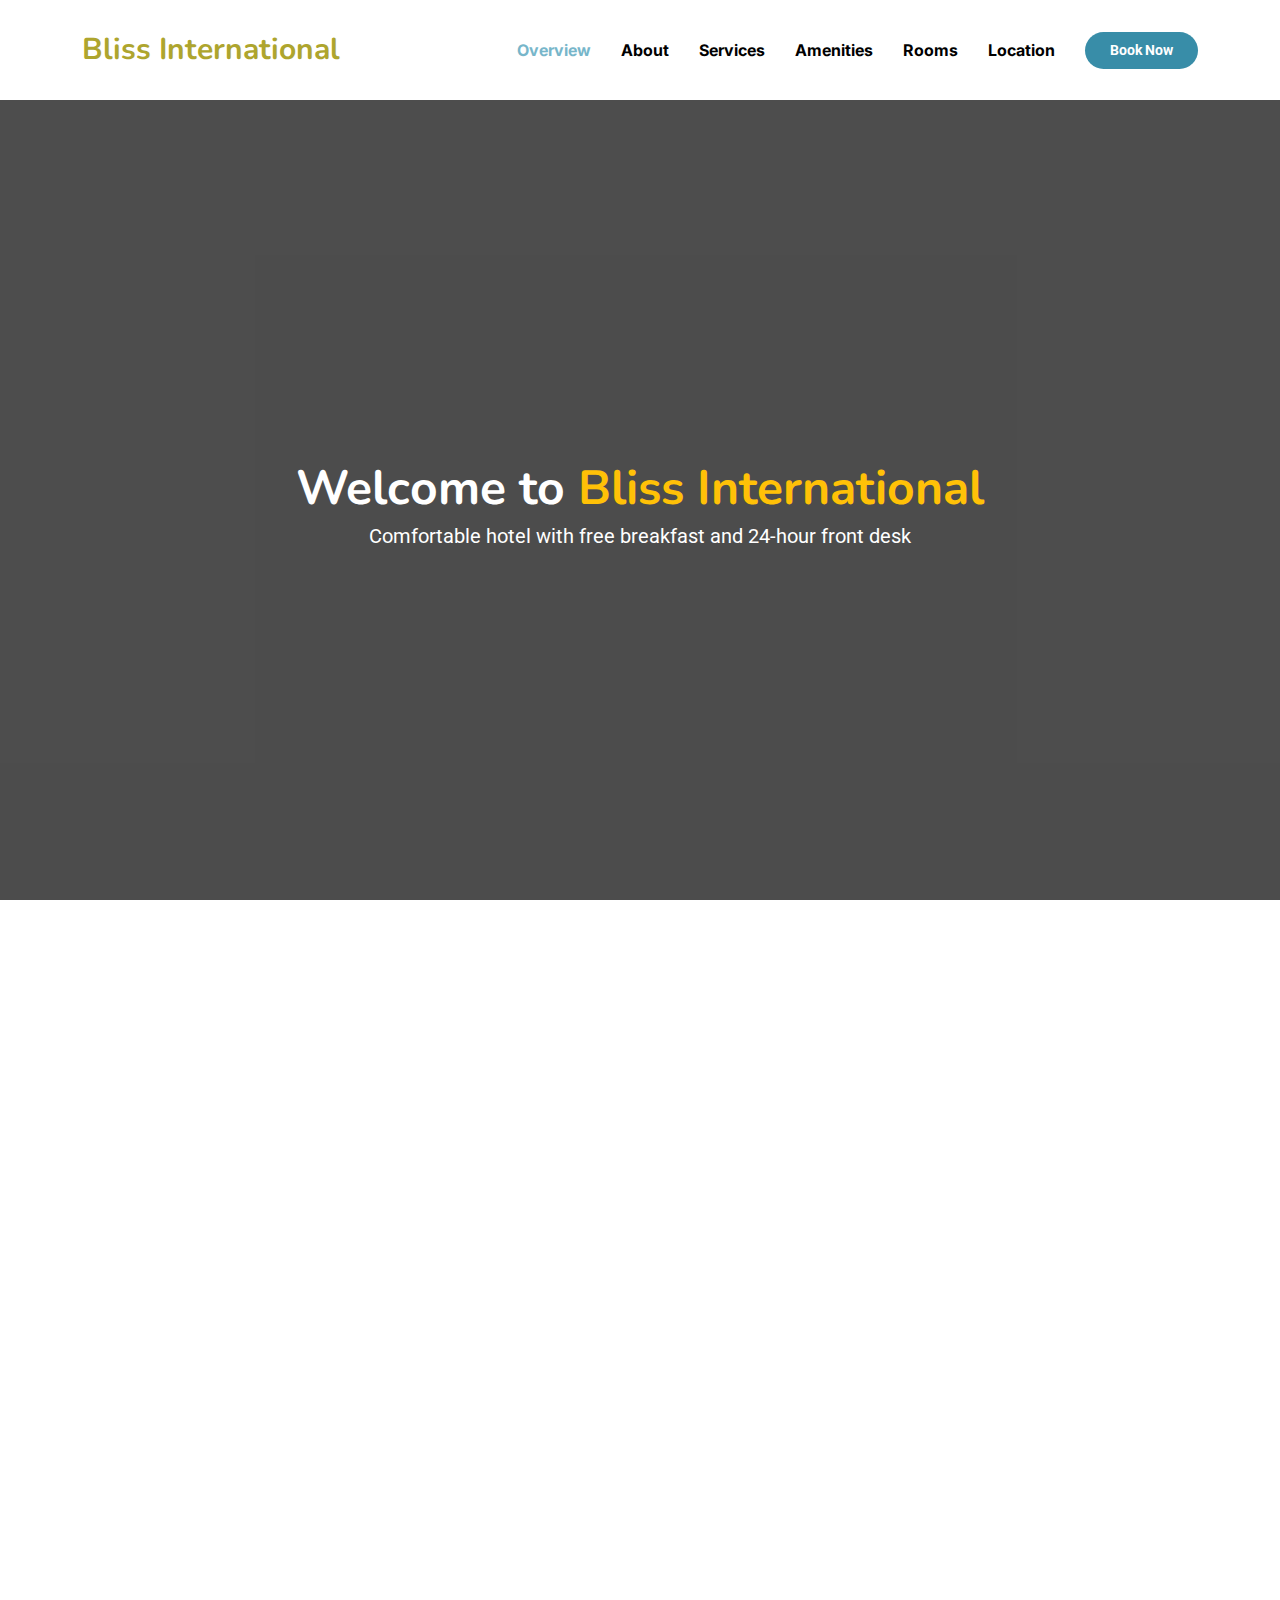
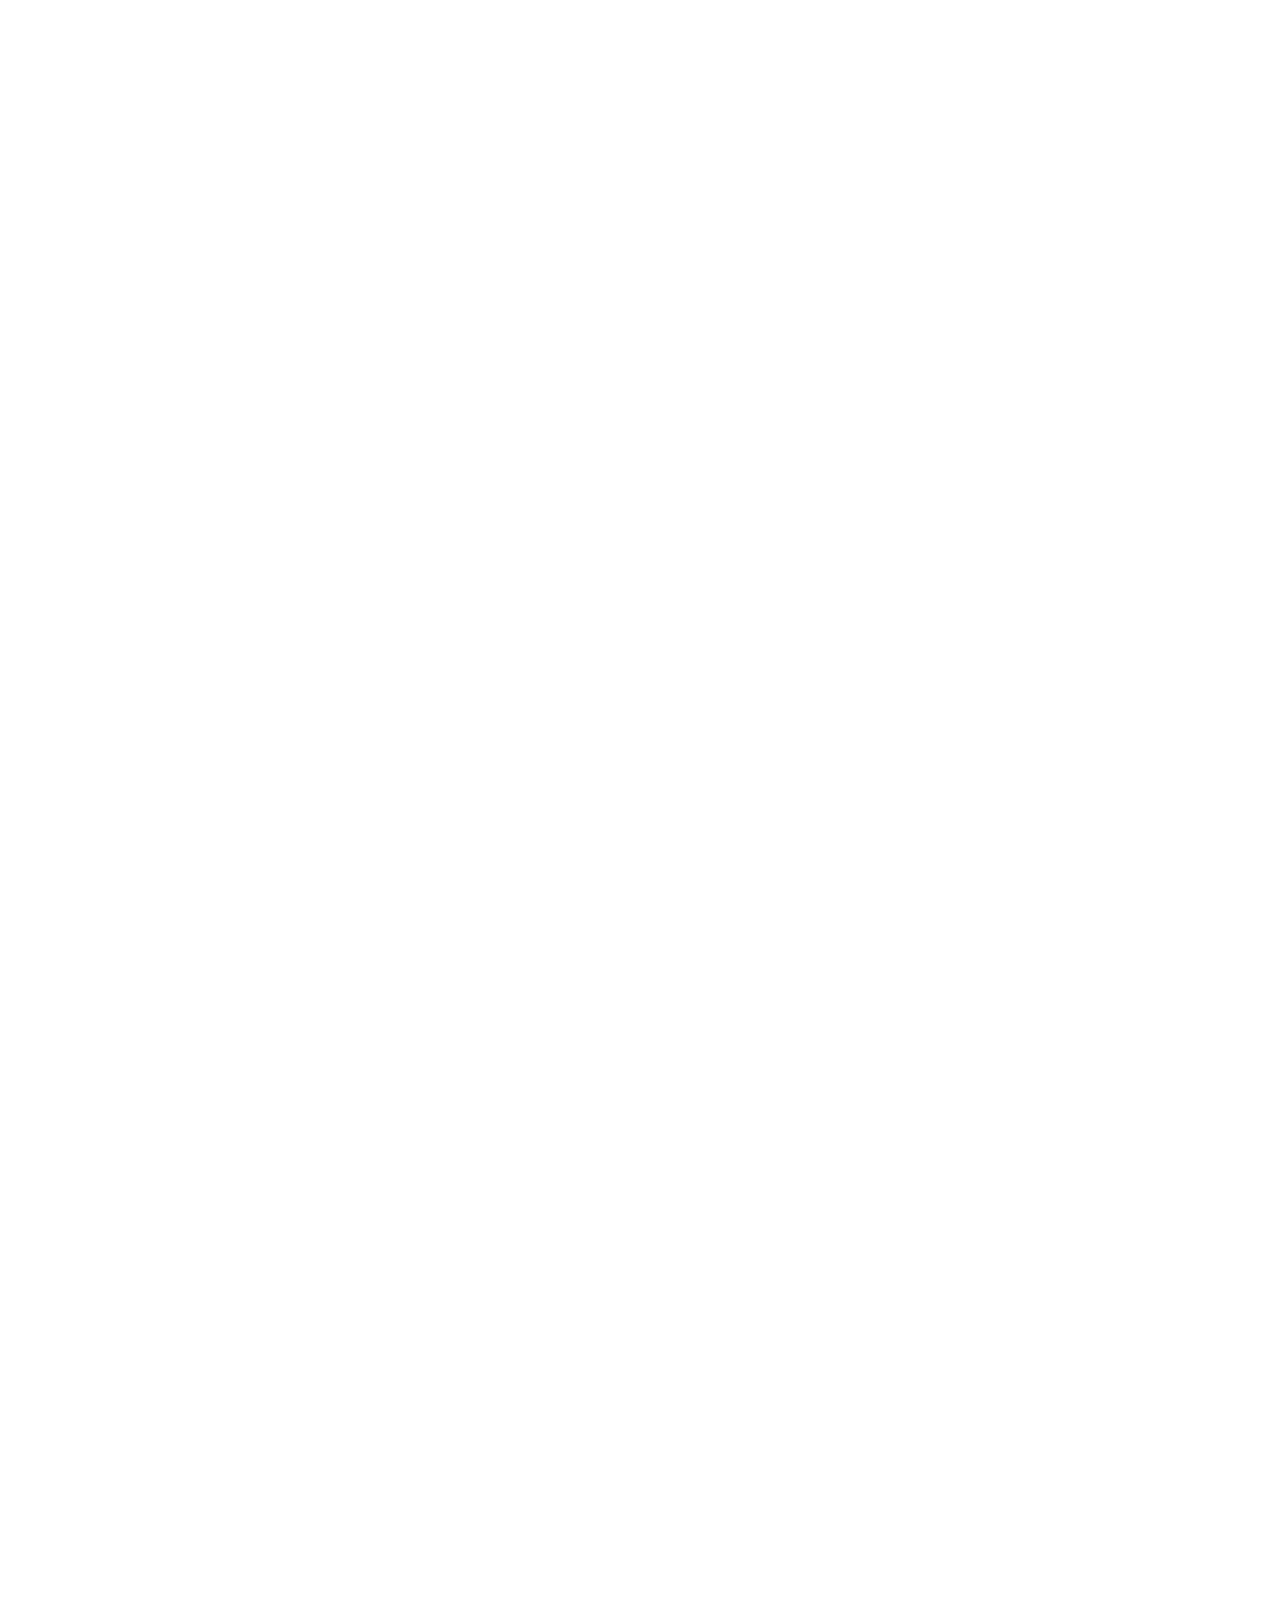
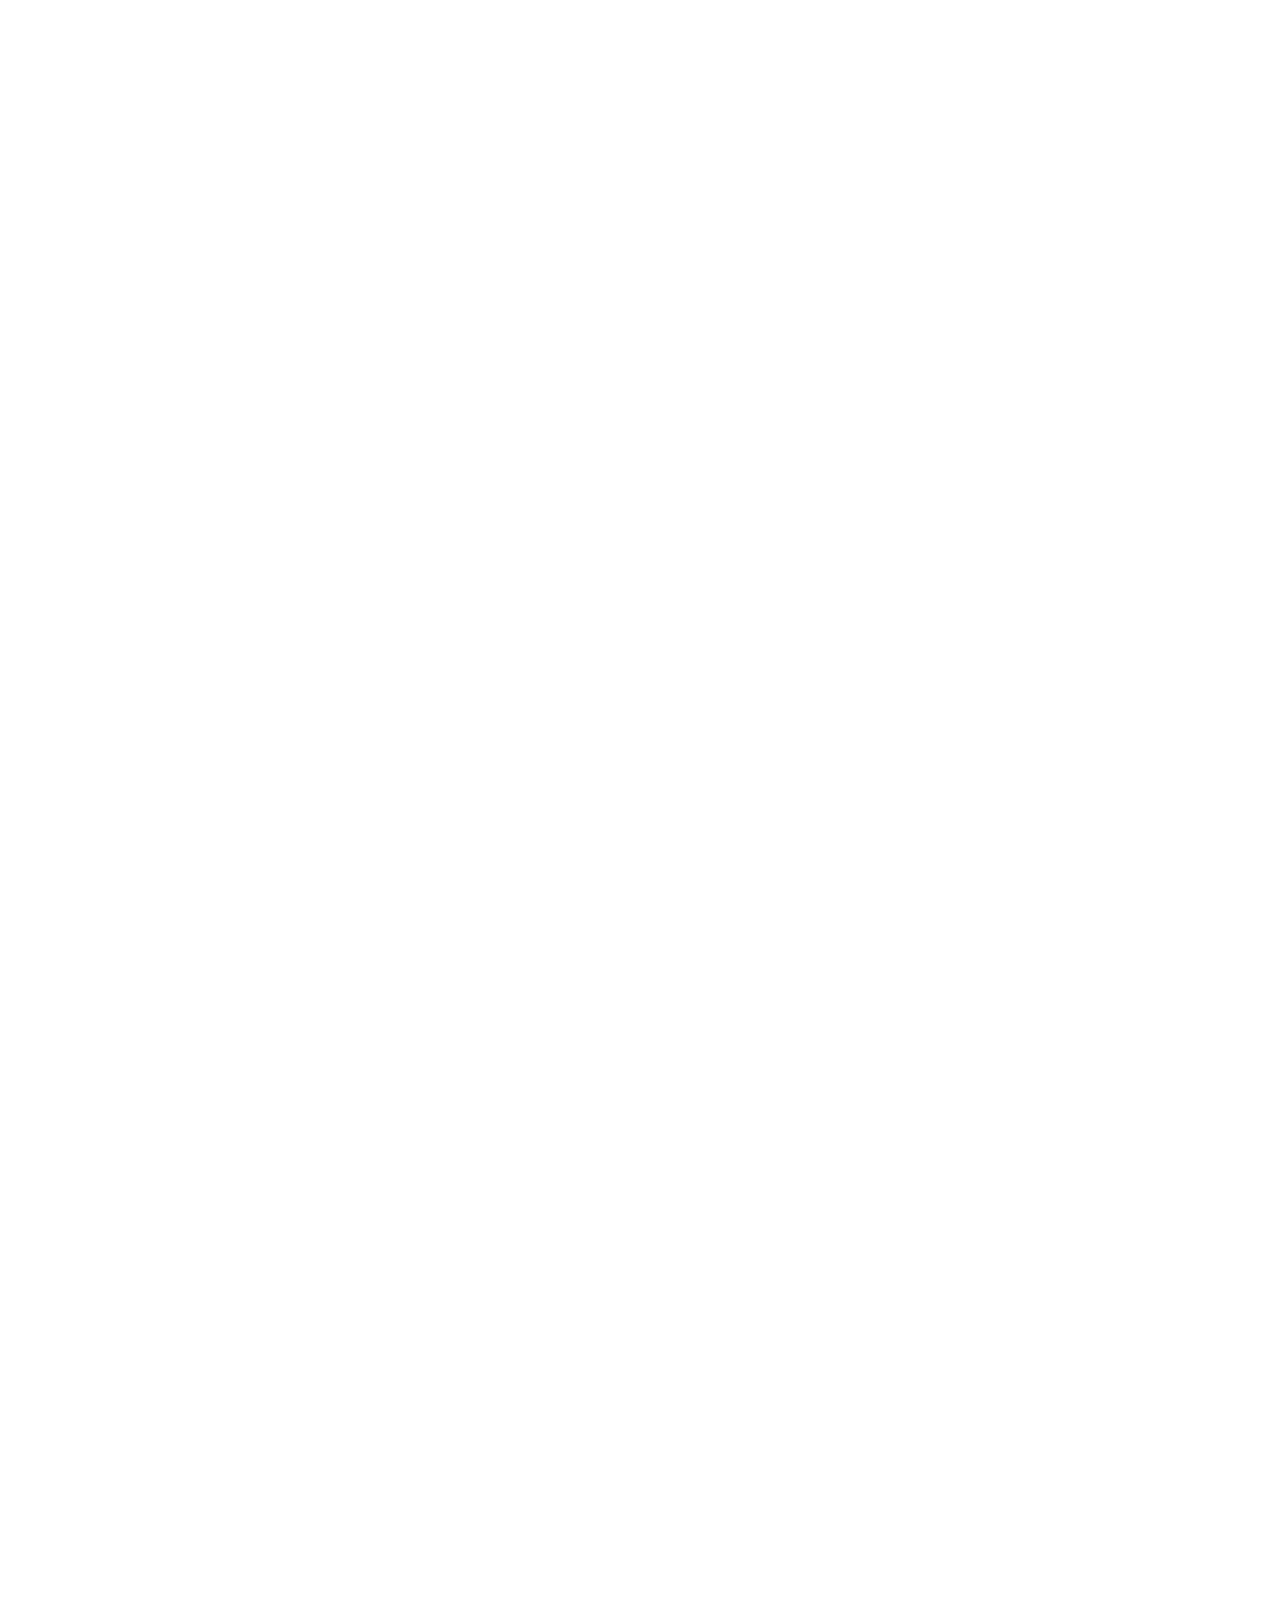
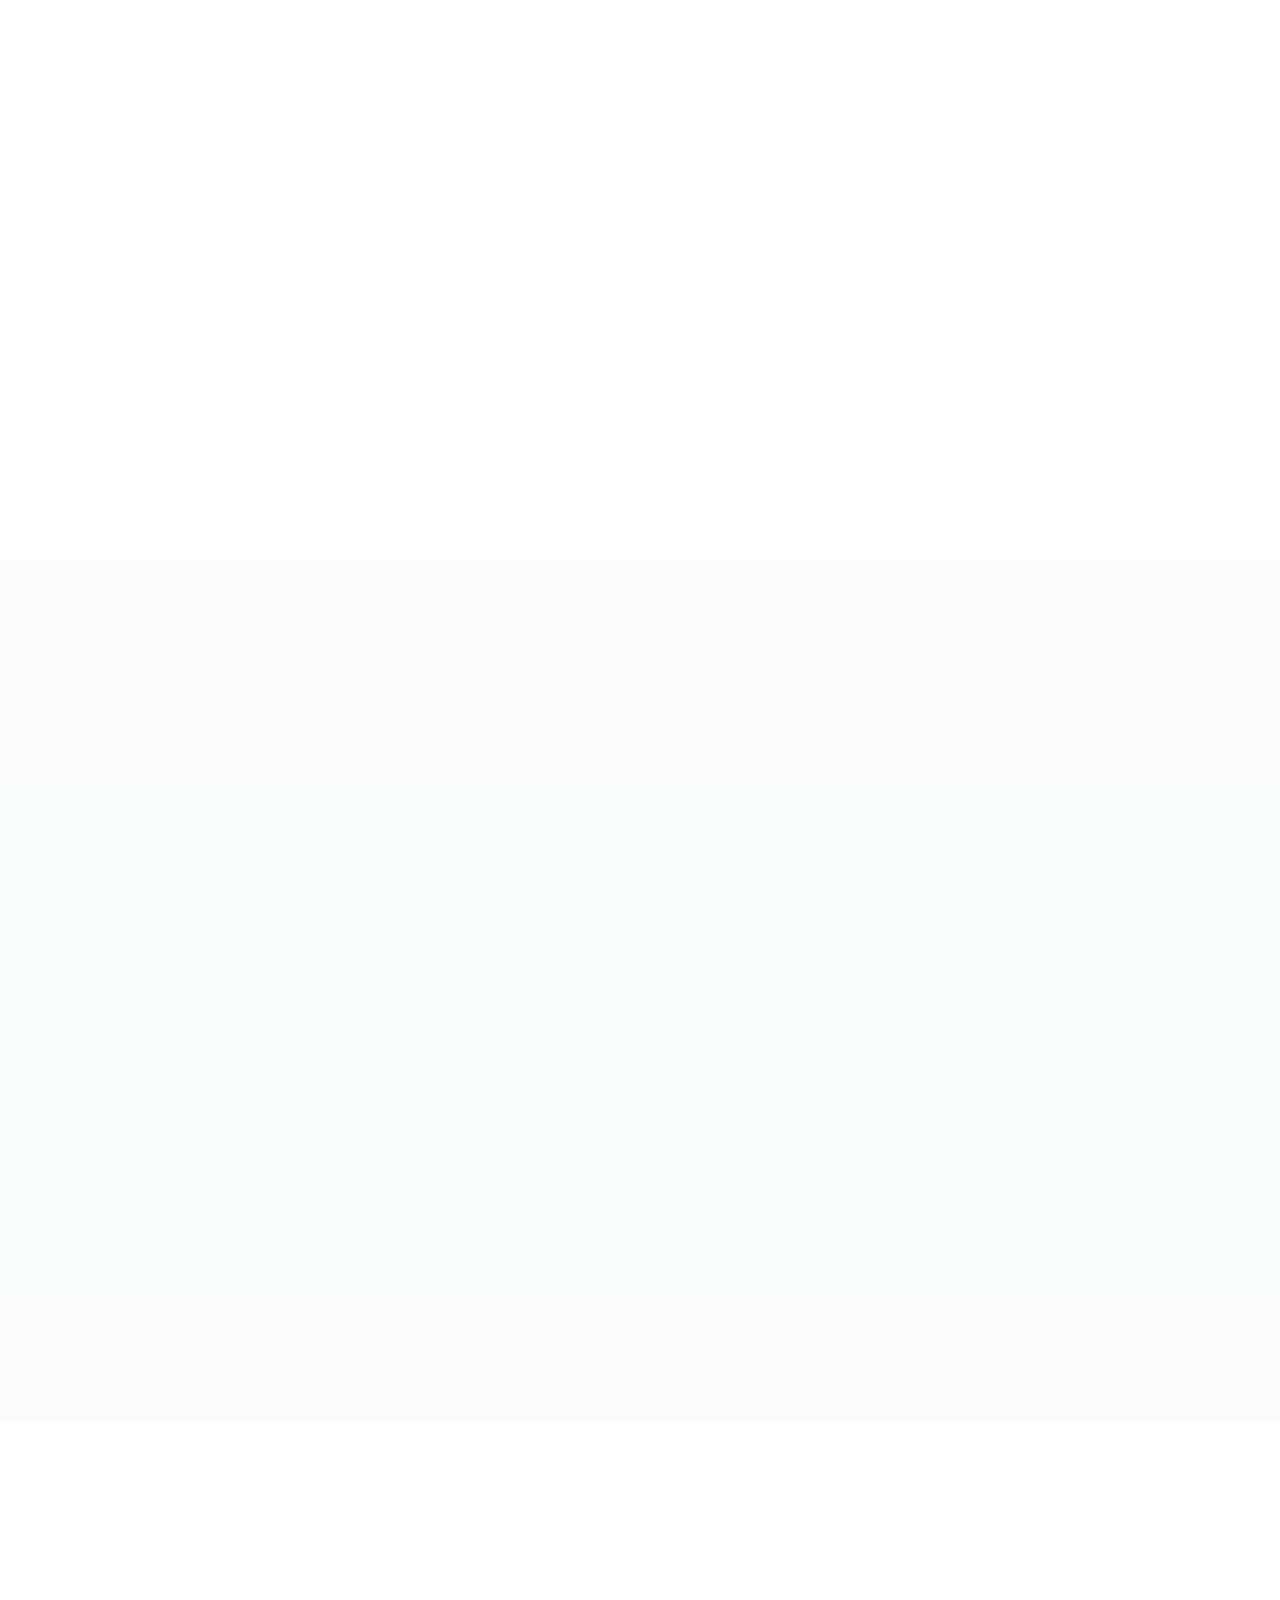
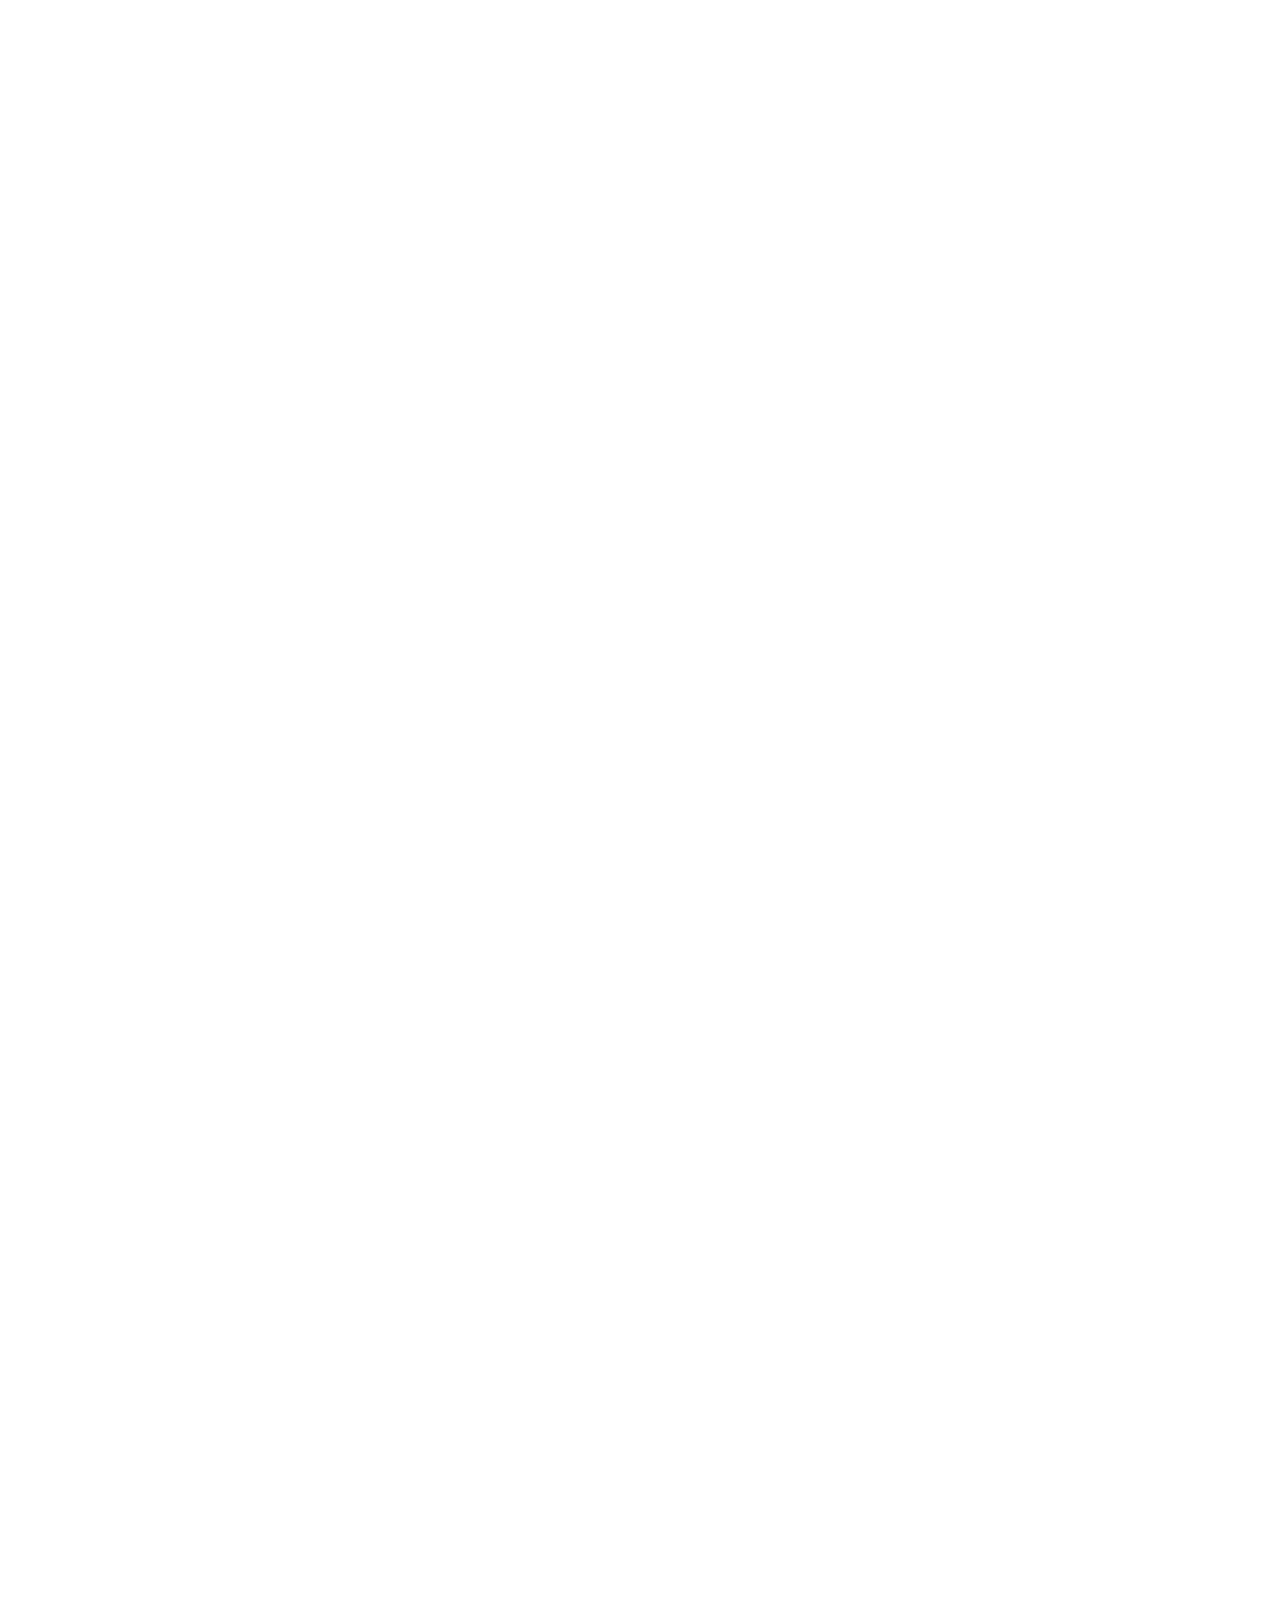
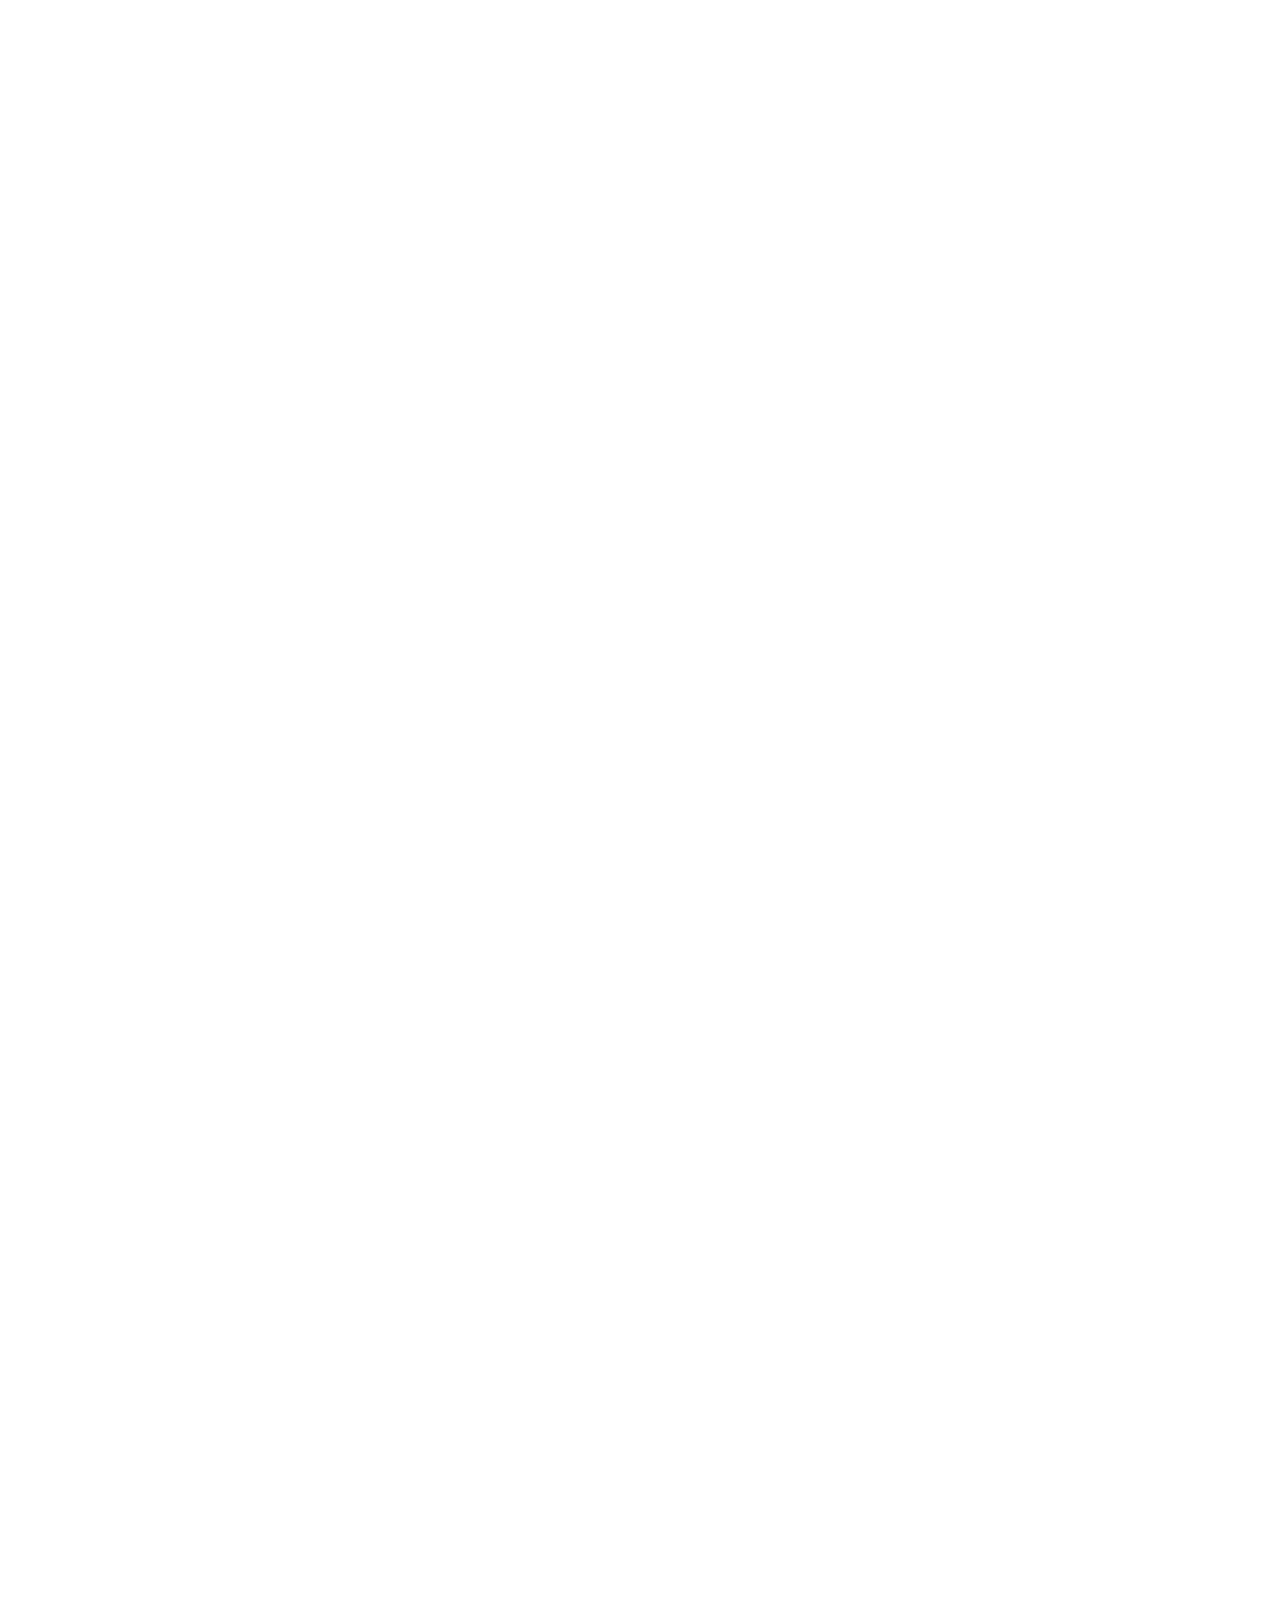
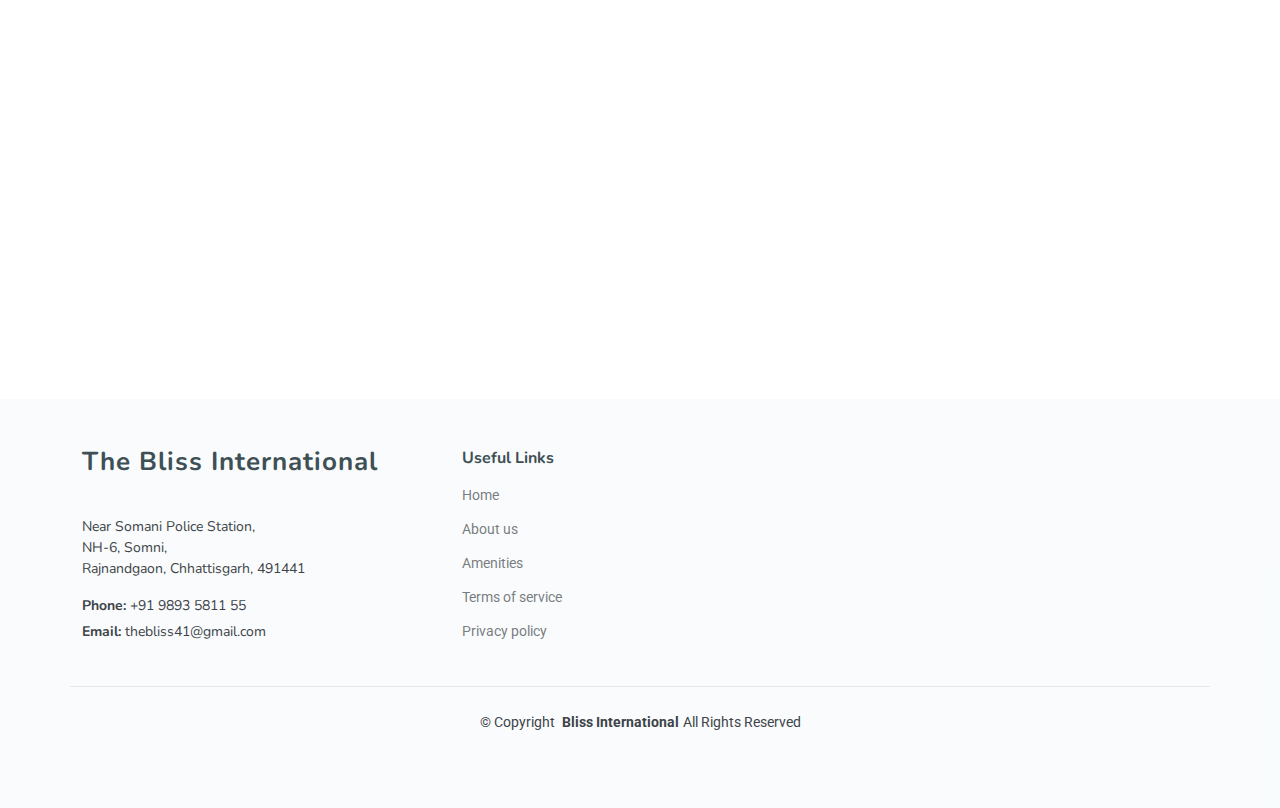
==== index.html @ ab48f0a7 "changed images" ====
<!DOCTYPE html>
<html lang="en">

<head>
  <meta charset="utf-8">
  <meta content="width=device-width, initial-scale=1.0" name="viewport">
  <title>The Bliss International</title>
  <meta content="" name="description">
  <meta content="" name="keywords">

  <!-- Favicons -->
  <link href="assets/img/favicon.png" rel="icon">
  <link href="assets/img/apple-touch-icon.png" rel="apple-touch-icon">
  <link rel="stylesheet" href="https://cdnjs.cloudflare.com/ajax/libs/font-awesome/6.5.2/css/all.min.css" integrity="sha512-SnH5WK+bZxgPHs44uWIX+LLJAJ9/2PkPKZ5QiAj6Ta86w+fsb2TkcmfRyVX3pBnMFcV7oQPJkl9QevSCWr3W6A==" crossorigin="anonymous" referrerpolicy="no-referrer" />

  <link rel="stylesheet" href="https://fonts.googleapis.com/css2?family=Material+Symbols+Outlined:opsz,wght,FILL,GRAD@24,400,0,0" />
  <!-- Fonts -->
  <link href="https://fonts.googleapis.com" rel="preconnect">
  <link rel="stylesheet" href="https://fonts.googleapis.com/css2?family=Material+Symbols+Outlined:opsz,wght,FILL,GRAD@24,400,0,0" />
  <link href="https://fonts.gstatic.com" rel="preconnect" crossorigin>
  <link href="https://fonts.googleapis.com/css2?family=Roboto:ital,wght@0,100;0,300;0,400;0,500;0,700;0,900;1,100;1,300;1,400;1,500;1,700;1,900&family=Inter:wght@100;200;300;400;500;600;700;800;900&family=Nunito:ital,wght@0,200;0,300;0,400;0,500;0,600;0,700;0,800;0,900;1,200;1,300;1,400;1,500;1,600;1,700;1,800;1,900&display=swap" rel="stylesheet">

  <link rel="stylesheet" href="https://fonts.googleapis.com/css2?family=Material+Symbols+Outlined:opsz,wght,FILL,GRAD@24,400,0,0" />
  <!-- Vendor CSS Files -->
  <link href="assets/vendor/bootstrap/css/bootstrap.min.css" rel="stylesheet">
  <link href="assets/vendor/bootstrap-icons/bootstrap-icons.css" rel="stylesheet">
  <link href="assets/vendor/aos/aos.css" rel="stylesheet">
  <link href="assets/vendor/glightbox/css/glightbox.min.css" rel="stylesheet">
  <link href="assets/vendor/swiper/swiper-bundle.min.css" rel="stylesheet">

  <!-- Main CSS File -->
  <link href="assets/css/main.css" rel="stylesheet">
  <style>
    .amenities-icon {
        font-size: 1.5em;
        color: #343a40;
        margin-right: 10px;
    }
    .amenities-section {
        margin-top: 20px;
    }
    .amenities-title {
        font-weight: bold;
    }
</style>


</head>

<body class="index-page">

  <header id="header" class="header d-flex align-items-center fixed-top">
    <div class="container-fluid container-xl position-relative d-flex align-items-center">

      <a href="index.html" class="logo d-flex align-items-center me-auto">
        <h1 class="sitename" style="color: rgb(174, 165, 46);">Bliss International</h1>

      </a>

      <nav id="navmenu" class="navmenu">
        <ul>
          <li><a href="index.html#hero">Overview</a></li>
          <li><a href="index.html#about">About</a></li>
          <li><a href="index.html#features">Services</a></li>
          <li><a href="index.html#services">Amenities</a></li>
          <li><a href="index.html#pricing">Rooms</a></li>
          <li><a href="index.html#contact">Location</a></li>
        </ul>
        <i class="mobile-nav-toggle d-xl-none bi bi-list"></i>
      </nav>

      <a class="btn-getstarted" href="https://wa.me/9893581155" target="_blank">Book Now</a>

    </div>
  </header>

  <main class="main">

    <!-- Hero Section -->
    <section id="hero" class="hero section">
      <div class="hero-bg">
        <video src="./assets/BGVIDEO.mp4" autoplay loop muted></video>
        </div>
      </div>
      <div class="container text-center">
        <div class="d-flex flex-column justify-content-center align-items-center">
          <h1 data-aos="fade-up" class="text-white">Welcome to <span class="text-warning">Bliss International</span></h1>
          <p data-aos="fade-up" data-aos-delay="100" class="text-white">Comfortable hotel with free breakfast and 24-hour front desk<br></p>
          <div class="d-flex" data-aos="fade-up" data-aos-delay="200">
            
          </div>
          <img src="assets/Images/hero1-removebg-preview.png" class="img-fluid hero-img" alt="" data-aos="zoom-out" data-aos-delay="300">
        </div>
      </div>

    </section><!-- /Hero Section -->

    <!-- Featured Services Section -->
    

    <!-- About Section -->
    <section id="about" class="about section">

      <div class="container">

        <div class="row gy-4">

          <div class="col-lg-6 content" data-aos="fade-up" data-aos-delay="100">
            <p class="who-we-are">Who We Are</p>
            <h3>About Hotel Biss Inn</h3>
            <p class="fst-italic">
              Hotel Bliss Inn is a great choice for travellers looking for a star hotel in Ranjangaon. This Hotel stands out as one of the highly recommended hotel in Ranjangaon.
            </p>
            <ul>
              <li><i class="bi bi-check-circle"></i> <span>From all the Budget hotels in Ranjangaon, Hotel Bliss Inn is very much popular among the tourists.</span></li>
              <li><i class="bi bi-check-circle"></i> <span>A smooth check-in/check-out process, flexible policies and friendly management garner great customer satisfaction for this property.</span></li>
              <li><i class="bi bi-check-circle"></i> <span>The Hotel has standard Check-In time as 02:00 PM and Check-Out time as 12:00 PM.</span></li>
            </ul>
            <a href="" class="read-more" data-bs-toggle="modal" data-bs-target="#staticBackdrop">
              Read More
              <i class="bi bi-arrow-right"></i></a>
          </div>



          <div class="modal fade" id="staticBackdrop" data-bs-backdrop="static" data-bs-keyboard="false" tabindex="-1" aria-labelledby="staticBackdropLabel" aria-hidden="true">
            <div class="modal-dialog">
              <div class="modal-content">
                <div class="modal-header">
                  <h1 class="modal-title fs-5" id="staticBackdropLabel">About Bliss</h1>
                  <button type="button" class="btn-close" data-bs-dismiss="modal" aria-label="Close"></button>
                </div>
                <div class="modal-body content" data-aos="fade-up" data-aos-delay="100">
                  <ul>
                    <li><i class="bi bi-check-circle"></i> <span>From all the Budget hotels in Ranjangaon, Hotel Bliss Inn is very much popular among the tourists.</span></li>
                    
                    <li><i class="bi bi-check-circle"></i> <span>A smooth check-in/check-out process, flexible policies and friendly management garner great customer satisfaction for this property.</span></li>
              
                    <li><i class="bi bi-check-circle"></i> <span>The Hotel has standard Check-In time as 02:00 PM and Check-Out time as 12:00 PM.</span></li>
              
                    <li><i class="bi bi-check-circle"></i> <span>It is a couple-friendly property, hence it is absolutely safe for unmarried couples to stay here.</span></li>
             
                    <li><i class="bi bi-check-circle"></i> <span>You can find numerous hotels in Ranjangaon under different categories and Hotel Bliss Inn is one the best hotel under its category.</span></li>
  
                    <li><i class="bi bi-check-circle"></i> <span>Also you can book Hotel Bliss Inn from our partner website MakeMyTrip.Com.</span></li>
                  </ul>
                </div>
              </div>
            </div>
          </div>

          <div class="col-lg-6 about-images" data-aos="fade-up" data-aos-delay="200">
            <div class="row gy-4">
              <div class="col-lg-6">
                <img src="assets/Images/4.jpg" class="img-fluid" alt="">
                
              </div>
              <div class="col-lg-6">
                <div class="row gy-4">
                  <div class="col-lg-12">
                    <img src="assets/Images/about1.jpg" class="img-fluid" alt="">
                  </div>
                  <div class="col-lg-12">
                    <img src="assets/Images/about2.jpg" class="img-fluid" alt="">
                  </div>
                </div>
              </div>
            </div>
          </div>
        </div>
      </div>
    </section><!-- /About Section -->


   

    <!-- Features Details Section -->
    <section id="features-details features" class="features-details section">

      <div class="container">

        <div class="row gy-4 justify-content-between features-item">

          <div class="col-lg-6" data-aos="fade-up" data-aos-delay="100">
            <img src="assets/Images/hotel1.jpg" class="img-fluid" alt="">
          </div>

          <div class="col-lg-5 d-flex align-items-center" data-aos="fade-up" data-aos-delay="200">
            <div class="content">
              <h3>Hotel & Restaurant</h3>
              <p>
                Discover the perfect blend of luxury and convenience at our hotel. From elegant accommodations to exquisite dining, we ensure your stay is unforgettable.
              </p>
              <ul>
                <li><i class="bi bi-easel flex-shrink-0"></i> Luxurious comfort: Experience elegance and convenience in our well-appointed rooms and suites.
                </li>
                <li><i class="bi bi-patch-check flex-shrink-0"></i> Culinary delights: Indulge in a diverse selection of local and international cuisines crafted by our talented chefs at our on-site restaurant.

                </li>
                <li><i class="bi bi-brightness-high flex-shrink-0"></i> Memorable stay: Whether for business or leisure, enjoy exceptional service and dining experiences that promise to create lasting memories.
                </li>
              </ul>
            </div>
          </div>

        </div><!-- Features Item -->

        <div class="row gy-4 justify-content-between features-item">

          <div class="col-lg-5 d-flex align-items-center order-2 order-lg-1" data-aos="fade-up" data-aos-delay="100">

            <div class="content">
              <h3>Resort</h3>
              <p>
                Escape to our resort where luxury meets tranquility. Indulge in upscale accommodations, gourmet dining, and unforgettable experiences.
              </p>
              <ul>
                <li><i class="bi bi-easel flex-shrink-0"></i> Exclusive access to premium facilities</li>
                <li><i class="bi bi-patch-check flex-shrink-0"></i> Swimming pool and spa services
                </li>
                <li><i class="bi bi-brightness-high flex-shrink-0"></i> Scenic views and tranquil surroundings.</li>
              </ul>
              <p></p>
            </div>

          </div>

          <div class="col-lg-6 order-1 order-lg-2" data-aos="fade-up" data-aos-delay="200">
            <img src="assets/Images/resort.jpg" class="img-fluid" alt="">
          </div>

        </div><!-- Features Item -->

      </div>

    </section><!-- /Features Details Section -->

        <!-- Features Details Section -->
        <section id="features-details" class="features-details section">

          <div class="container">
    
            <div class="row gy-4 justify-content-between features-item">
    
              <div class="col-lg-6" data-aos="fade-up" data-aos-delay="100">
                <img src="assets/Images/pub&club.jpg" class="img-fluid" alt="">
              </div>
    
              <div class="col-lg-5 d-flex align-items-center" data-aos="fade-up" data-aos-delay="200">
                <div class="content">
                  <h3>Pub & Club</h3>
                  <p>
                    Step into our vibrant pub and club scene, where the night comes alive with music, drinks, and unforgettable moments.
                  </p>
                  <ul>
                    <li><i class="bi bi-easel flex-shrink-0"></i> Dynamic ambiance: Immerse yourself in the lively atmosphere of our pub and club, buzzing with energy and excitement.
                    </li>
                    <li><i class="bi bi-patch-check flex-shrink-0"></i> Crafted cocktails: Savor expertly crafted cocktails and a wide selection of beverages, served by our skilled bartenders.

                    </li>
                    <li><i class="bi bi-brightness-high flex-shrink-0"></i> Unforgettable nights: Dance the night away to the latest beats or enjoy live performances, creating memories that last long after the party ends.</li>
                  </ul>
                </div>
              </div>
    
            </div><!-- Features Item -->
    
            <div class="row gy-4 justify-content-between features-item">
    
              <div class="col-lg-5 d-flex align-items-center order-2 order-lg-1" data-aos="fade-up" data-aos-delay="100">
    
                <div class="content">
                  <h3>Naturopathy Treatment</h3>
                  <p>
                    Rejuvenate your body and mind with our holistic naturopathy treatments, designed to promote wellness and balance.
                  </p>
                  <ul>
                    <li><i class="bi bi-easel flex-shrink-0"></i> Holistic Therapies: Combining natural remedies and traditional healing practices.
                    </li>
                    <li><i class="bi bi-patch-check flex-shrink-0"></i> Personalized Treatment Plans: Tailored to your individual health needs and goals.</li>
                    <li><i class="bi bi-brightness-high flex-shrink-0"></i>Experienced Practitioners: Certified experts guiding you through each step for optimal results.</li>
                  </ul>
                  <p></p>
                </div>
    
              </div>
    
              <div class="col-lg-6 order-1 order-lg-2" data-aos="fade-up" data-aos-delay="200">
                <!-- <img src="assets/img/features-2.jpg" class="img-fluid" alt=""> -->
                <img height="450px" width="700px" src="./assets/Images/naturopathy1.jpg"></img>
              </div>
    
            </div><!-- Features Item -->
    
          </div>
    
        </section><!-- /Features Details Section -->

            <!-- Features Details Section -->
    <section id="features-details" class="features-details section">

      <div class="container">

        <div class="row gy-4 justify-content-between features-item">

          <div class="col-lg-6" data-aos="fade-up" data-aos-delay="100">
            <img src="assets/Images/massage.jpg" class="img-fluid" alt="">
          </div>

          <div class="col-lg-5 d-flex align-items-center" data-aos="fade-up" data-aos-delay="200">
            <div class="content">
              <h3>Massage Service</h3>
              <p>
                Indulge in relaxation with our professional massage services, designed to relieve stress and rejuvenate your body and mind.
              </p>
              <ul>
                <li><i class="bi bi-easel flex-shrink-0"></i> Variety of Techniques: Offering Swedish, deep tissue, aromatherapy, and more.

                </li>
                <li><i class="bi bi-patch-check flex-shrink-0"></i> Experienced Therapists: Skilled professionals ensuring a personalized experience.
                </li>
                <li><i class="bi bi-brightness-high flex-shrink-0"></i>Soothing Environment: Tranquil settings to enhance your relaxation and well-being.</li>
              </ul>
            </div>
          </div>

        </div><!-- Features Item -->

        <div class="row gy-4 justify-content-between features-item">

          <div class="col-lg-5 d-flex align-items-center order-2 order-lg-1" data-aos="fade-up" data-aos-delay="100">

            <div class="content">
              <h3>Water Park</h3>
              <p>
                Dive into a world of excitement and fun at our thrilling waterpark, where every splash brings smiles and unforgettable memories.
              </p>
              <ul>
                <li><i class="bi bi-easel flex-shrink-0"></i> Thrilling Attractions: Experience heart-pounding slides, lazy rivers, and splash zones for all ages.</li>
                <li><i class="bi bi-patch-check flex-shrink-0"></i> Family-Friendly Environment: Safe and enjoyable activities suitable for the whole family.
                </li>
                <li><i class="bi bi-brightness-high flex-shrink-0"></i> Refreshing Oasis: Cool off and beat the heat in our crystal-clear pools and refreshing water attractions.
                </li>
              </ul>
            </div>

          </div>

          <div class="col-lg-6 order-1 order-lg-2" data-aos="fade-up" data-aos-delay="200">
            <img src="assets/Images/waterpark.jpg" class="img-fluid" alt="">
          </div>

        </div><!-- Features Item -->

      </div>

    </section><!-- /Features Details Section -->

        <!-- Features Details Section -->
        <section id="features-details" class="features-details section">

          <div class="container">
    
            <div class="row gy-4 justify-content-between features-item">
    
              <div class="col-lg-6" data-aos="fade-up" data-aos-delay="100">
                <img src="assets/Images/karaoke.jpg" class="img-fluid" alt="">
              </div>
    
              <div class="col-lg-5 d-flex align-items-center" data-aos="fade-up" data-aos-delay="200">
                <div class="content">
                  <h3>Karaoke Hall</h3>
                  <p>
                    Step into the spotlight and unleash your inner rockstar at our vibrant karaoke hall, where music, laughter, and unforgettable moments collide.
                  </p>
                  <ul>
                    <li><i class="bi bi-easel flex-shrink-0"></i> Extensive Song Selection: Choose from a vast library of songs spanning various genres and languages.
                    </li>
                    <li><i class="bi bi-patch-check flex-shrink-0"></i> State-of-the-Art Equipment: High-quality sound systems and dazzling lights for an immersive karaoke experience.
                    </li>
                    <li><i class="bi bi-brightness-high flex-shrink-0"></i> Private Booths and Group Packages: Enjoy intimate sessions with friends or book group packages for special occasions and events.
                    </li>
                  </ul>
                </div>
              </div>
    
            </div><!-- Features Item -->
    
          </div>
    
        </section><!-- /Features Details Section -->

    <!-- Services Section -->
    <section id="services" class="services section">

      <!-- Section Title -->
      <div class="container section-title" data-aos="fade-up">
        <h2>Amenities</h2>
        <p>Our hotel offers a wide range of amenities to ensure a comfortable and enjoyable stay for all our guests. Relax in modern bathrooms equipped with free toiletries, private showers, and more.</p>
      </div><!-- End Section Title -->

      <div class="container">

        <div class="row g-5">

          <div class="col-lg-6" data-aos="fade-up" data-aos-delay="100">
            <div class="service-item item-cyan position-relative">
              <i class="bi bi-activity icon"></i>
              <div>
                <h3>Free WiFi</h3>
                <p>Stay connected effortlessly with complimentary WiFi throughout your stay at The Bliss International.</p>
                
              </div>
            </div>
          </div><!-- End Service Item -->

          <div class="col-lg-6" data-aos="fade-up" data-aos-delay="200">
            <div class="service-item item-orange position-relative">
              <i class="bi bi-broadcast icon"></i>
              <div>
                <h3>Room Service</h3>
                <p>Indulge in convenience with our attentive room service, ensuring your comfort and satisfaction.</p>
                
              </div>
            </div>
          </div><!-- End Service Item -->

          <div class="col-lg-6" data-aos="fade-up" data-aos-delay="300">
            <div class="service-item item-teal position-relative">
              <i class="bi bi-easel icon"></i>
              <div>
                <h3>Restaurant</h3>
                <p>Savor delicious meals without leaving the comfort of the hotel at our onsite restaurant.</p>
              </div>
            </div>
          </div><!-- End Service Item -->

          <div class="col-lg-6" data-aos="fade-up" data-aos-delay="400">
            <div class="service-item item-red position-relative">
              <i class="bi bi-bounding-box-circles icon"></i>
              <div>
                <h3>Laundry Service</h3>
                <p>Travel light and worry-free with our efficient laundry service, leaving you more time to relax and explore.</p>
               
              </div>
            </div>
          </div><!-- End Service Item -->

          <div class="col-lg-6" data-aos="fade-up" data-aos-delay="500">
            <div class="service-item item-indigo position-relative">
              <i class="bi bi-calendar4-week icon"></i>
              <div>
                <h3>House Keeping</h3>
                <p>Enjoy a clean and tidy sanctuary every day with our dedicated housekeeping staff ensuring your comfort.</p>
               
              </div>
            </div>
          </div><!-- End Service Item -->

          <div class="col-lg-6" data-aos="fade-up" data-aos-delay="600">
            <div class="service-item item-pink position-relative">
              <i class="bi bi-chat-square-text icon"></i>
              <div>
                <h3>24/7 Front Desk</h3>
                <p>Rest easy knowing our 24/7 front desk is always available to assist you with any inquiries or requests, day or night.</p>
                
              </div>
            </div>
          </div><!-- End Service Item -->

        </div>

      </div>

    </section><!-- /Services Section -->

    <!-- More Features Section -->
    <section id="more-features" class="more-features section">

      <div class="container">

        <div class="row justify-content-around gy-4">

          <div class="col-lg-6 d-flex flex-column justify-content-center order-2 order-lg-1" data-aos="fade-up" data-aos-delay="100">
            <h3>About This Property</h3>
            <p>Discover comfort and convenience at The Bliss International. Enjoy complimentary continental breakfast and free in-room WiFi. With convenient amenities and comfortable rooms, your stay promises relaxation and ease.</p>

            <div class="row">

              <div class="col-lg-6 icon-box d-flex">
                <i class="bi bi-easel flex-shrink-0"></i>
                <div>
                  <h4>Complimentary Continental Breakfast</h4>
                  <p>Enjoy a free continental breakfast during your stay at The Bliss International.
                  </p>
                </div>
              </div><!-- End Icon Box -->

              <div class="col-lg-6 icon-box d-flex">
                <i class="bi bi-patch-check flex-shrink-0"></i>
                <div>
                  <h4>Convenient Amenities</h4>
                  <p>Benefit from laundry facilities, a restaurant, and free in-room WiFi.</p>
                </div>
              </div><!-- End Icon Box -->

              <div class="col-lg-6 icon-box d-flex">
                <i class="bi bi-brightness-high flex-shrink-0"></i>
                <div>
                  <h4>Additional Perks</h4>
                  <p>Take advantage of free self-parking, a 24-hour front desk, and luggage storage.</p>
                </div>
              </div><!-- End Icon Box -->

              <div class="col-lg-6 icon-box d-flex">
                <i class="bi bi-brightness-high flex-shrink-0"></i>
                <div>
                  <h4>Comfortable Rooms</h4>
                  <p>Relax in guest rooms featuring free WiFi, bathrooms with showers, and daily housekeeping services.</p>
                </div>
              </div><!-- End Icon Box -->

            </div>

          </div>

          <div class="features-image col-lg-5 order-1 order-lg-2" data-aos="fade-up" data-aos-delay="200">
            <img src="assets/Images/property.jpg" alt="">
          </div>

        </div>

      </div>

    </section><!-- /More Features Section -->

    <!-- Pricing Section -->
    <section id="pricing" class="pricing section">

      <!-- Section Title -->
      <div class="container section-title" data-aos="fade-up">
        <h2>Room Options</h2>
        <p>Discover a variety of comfortable and stylish room options designed to cater to your needs. Whether you seek a cozy retreat, a spacious suite, or a family-friendly space, we offer the perfect accommodations to make your stay memorable.</p>
      </div><!-- End Section Title -->

      <div class="container">

        <div class="row gy-4">

          <div class="col-lg-4 bg-body-tertiary rounded" data-aos="zoom-in" data-aos-delay="100"><br>
            <h3>Presidential Suite, 1 Double Bed</h3>
            <img src="./assets/Images/bed1.avif" class="card-img-top rounded" alt="Presidential Suite"><br><br>
            <div class="card border-0">
              <div class="card-body rounded">
                
                <ul>
                  <li>
                    <sup><svg xmlns="http://www.w3.org/2000/svg" height="24px" viewBox="0 -960 960 960" width="24px" fill="#434343"><path d="m668-380 152-130 120 10-176 153 52 227-102-62-46-198Zm-94-292-42-98 46-110 92 217-96-9ZM294-287l126-76 126 77-33-144 111-96-146-13-58-136-58 135-146 13 111 97-33 143ZM173-120l65-281L20-590l288-25 112-265 112 265 288 25-218 189 65 281-247-149-247 149Zm247-340Z"/></svg></sup>
                    <h3>Highlights</h3></li>
                  <li><i class="bi bi-check"></i> <span>Flat-Screen TV</span></li>
                  <li><i class="bi bi-check"></i> <span>Ceiling Fan</span></li>

                  <li>
                    <a class="pe-auto btn btn-link text-primary" data-bs-toggle="modal" data-bs-target="#exampleModal">More Details
                    </a> 
                  </li>
                </ul>
              </div>
            </div><br>
      
          </div><!-- End Pricing Item -->
          <div class="col-lg-4 bg-body-tertiary rounded" data-aos="zoom-in" data-aos-delay="100"><br>
            <h3>Royal Suite, 1 Double Bed</h3>
            <img src="./assets/Images/bed2.avif" class="card-img-top rounded" alt="Presidential Suite"><br><br>
            <div class="card border-0">
              <div class="card-body rounded">
                
                <ul>
                  <li>
                    <sup><svg xmlns="http://www.w3.org/2000/svg" height="24px" viewBox="0 -960 960 960" width="24px" fill="#434343"><path d="m668-380 152-130 120 10-176 153 52 227-102-62-46-198Zm-94-292-42-98 46-110 92 217-96-9ZM294-287l126-76 126 77-33-144 111-96-146-13-58-136-58 135-146 13 111 97-33 143ZM173-120l65-281L20-590l288-25 112-265 112 265 288 25-218 189 65 281-247-149-247 149Zm247-340Z"/></svg></sup>
                    <h3>Highlights</h3></li>
                  <li><i class="bi bi-check"></i> <span>Flat-Screen TV</span></li>
                  <li><i class="bi bi-check"></i> <span>Ceiling Fan</span></li>

                  <li>
                    <a class="pe-auto btn btn-link text-primary" data-bs-toggle="modal" data-bs-target="#exampleModal">More Details
                    </a> 
                  </li>
                </ul>
              </div>
            </div><br>
      
          </div><!-- End Pricing Item -->
          <div class="col-lg-4 bg-body-tertiary rounded" data-aos="zoom-in" data-aos-delay="100"><br>
            <h3>Executivve Room, 1 Double Bed</h3>
            <img src="./assets/Images/bed3.avif" class="card-img-top rounded" alt="Presidential Suite"><br><br>
            <div class="card border-0">
              <div class="card-body rounded">
                
                <ul>
                  <li>
                    <sup><svg xmlns="http://www.w3.org/2000/svg" height="24px" viewBox="0 -960 960 960" width="24px" fill="#434343"><path d="m668-380 152-130 120 10-176 153 52 227-102-62-46-198Zm-94-292-42-98 46-110 92 217-96-9ZM294-287l126-76 126 77-33-144 111-96-146-13-58-136-58 135-146 13 111 97-33 143ZM173-120l65-281L20-590l288-25 112-265 112 265 288 25-218 189 65 281-247-149-247 149Zm247-340Z"/></svg></sup>
                    <h3>Highlights</h3></li>
                  <li><i class="bi bi-check"></i> <span>Flat-Screen TV</span></li>
                  <li><i class="bi bi-check"></i> <span>Ceiling Fan</span></li>

                  <li>
                    <a class="pe-auto btn btn-link text-primary" data-bs-toggle="modal" data-bs-target="#exampleModal">More Details
                    </a> 
                  </li>
                </ul>
              </div>
            </div><br>
      
          </div><!-- End Pricing Item -->
          <div class="col-lg-4 bg-body-tertiary rounded" data-aos="zoom-in" data-aos-delay="100"><br>
            <h3>Suite, 1 Double Bed</h3>
            <img src="./assets/Images/bed1.avif" class="card-img-top rounded" alt="Presidential Suite"><br><br>
            <div class="card border-0">
              <div class="card-body rounded">
                
                <ul>
                  <li>
                    <sup><svg xmlns="http://www.w3.org/2000/svg" height="24px" viewBox="0 -960 960 960" width="24px" fill="#434343"><path d="m668-380 152-130 120 10-176 153 52 227-102-62-46-198Zm-94-292-42-98 46-110 92 217-96-9ZM294-287l126-76 126 77-33-144 111-96-146-13-58-136-58 135-146 13 111 97-33 143ZM173-120l65-281L20-590l288-25 112-265 112 265 288 25-218 189 65 281-247-149-247 149Zm247-340Z"/></svg></sup>
                    <h3>Highlights</h3></li>
                  <li><i class="bi bi-check"></i> <span>Flat-Screen TV</span></li>
                  <li><i class="bi bi-check"></i> <span>Ceiling Fan</span></li>

                  <li>
                    <a class="pe-auto btn btn-link text-primary" data-bs-toggle="modal" data-bs-target="#exampleModal">More Details
                    </a> 
                  </li>
                </ul>
              </div>
            </div><br>
      
          </div><!-- End Pricing Item -->


          <!-- Modal-Room - 01 -->
          <div class="modal fade" id="exampleModal" tabindex="-1" aria-labelledby="exampleModalLabel" aria-hidden="true">
            <div class="modal-dialog modal-dialog-scrollable"> 
              <div class="modal-content">
                <div class="modal-header">
                  <h1 class="modal-title fs-5" id="exampleModalLabel">Room Information</h1>
                  <button type="button" class="btn-close" data-bs-dismiss="modal" aria-label="Close"></button>
                </div>
                <div class="modal-body">
                  <img src="./assets/img/about-company-2.jpg" class="card-img-top rounded" alt="Presidential Suite">
                  <div class="container">
                    
        
                    <div class="row mt-4">
                        <div class="col-12">
                            <p><i class="amenities-icon fas fa-ruler-combined"></i> 19 sq m</p>
                            <p><i class="amenities-icon fas fa-user-friends"></i> Sleeps 2</p>
                            <p><i class="amenities-icon fas fa-bed"></i> 1 Double Bed</p>
                        </div>
                    </div>
                    <div class="row amenities-section">
                        <div class="col-md-6">
                            <div class="amenities-title fw-bold"><i class="fa-solid fa-restroom"></i> Bathroom</div>
                            <ul>
                                <li>Free toiletries</li>
                                <li>Private bathroom</li>
                                <li>Shower</li>
                            </ul>
                        </div>
                        <div class="col-md-6">
                            <div class="amenities-title fw-bold"><i class="fa-solid fa-bed"></i> Bedroom</div>
                            <ul>
                                <li>Ceiling fan</li>
                            </ul>
                        </div>
                    </div>
                    <div class="row amenities-section">
                        <div class="col-md-6">
                            <div class="amenities-title fw-bold"><i class="fa-solid fa-check"></i> Entertainment</div>
                            <ul>
                                <li>Flat-screen TV</li>
                            </ul>
                        </div>
                        <div class="col-md-6">
                            <div class="amenities-title fw-bold"><i class="fa-solid fa-utensils"></i> Food and Drink</div>
                            <ul>
                                <li>Room service (limited)</li>
                            </ul>
                        </div>
                    </div>
                    <div class="row amenities-section">
                        <div class="col-md-6">
                            <div class="amenities-title fw-bold"><i class="fa-solid fa-wifi"></i> Internet</div>
                            <ul>
                                <li>Free WiFi</li>
                            </ul>
                        </div>
                        <div class="col-md-6">
                            <div class="amenities-title fw-bold"><i class="fa-solid fa-ellipsis-vertical"></i> More</div>
                            <ul>
                                <li>Daily housekeeping</li>
                                <li>Desk</li>
                            </ul>
                        </div>
                    </div>
                </div>
                </div>
              </div>
            </div>
          </div>
        </div>
      </div>
    </section><!-- /Pricing Section -->

    <!-- Faq Section -->
    <section id="faq" class="faq section">

      <!-- Section Title -->
      <div class="container section-title" data-aos="fade-up">
        <h2>Frequently Asked Questions</h2>
      </div><!-- End Section Title -->

      <div class="container">

        <div class="row justify-content-center">

          <div class="col-lg-10" data-aos="fade-up" data-aos-delay="100">

            <div class="faq-container">

              <div class="faq-item faq-active">
                <h3>Is The Bliss International pet-friendly?</h3>
                <div class="faq-content">
                  <p>No, pets are not allowed at this property.</p>
                </div>
                <i class="faq-toggle bi bi-chevron-right"></i>
              </div><!-- End Faq item-->

              <div class="faq-item">
                <h3>How much is parking at The Bliss International?</h3>
                <div class="faq-content">
                  <p>Self-parking is free at this property.</p>
                </div>
                <i class="faq-toggle bi bi-chevron-right"></i>
              </div><!-- End Faq item-->

              <div class="faq-item">
                <h3>What time is check-in at The Bliss International?</h3>
                <div class="faq-content">
                  <p>Check-in begins at noon.</p>
                </div>
                <i class="faq-toggle bi bi-chevron-right"></i>
              </div><!-- End Faq item-->

              <div class="faq-item">
                <h3>What time is check-out at The Bliss International?</h3>
                <div class="faq-content">
                  <p>Checkout is at noon.</p>
                </div>
                <i class="faq-toggle bi bi-chevron-right"></i>
              </div><!-- End Faq item-->

              <div class="faq-item">
                <h3>Where is The Bliss International located?</h3>
                <div class="faq-content">
                  <p>Situated in Rajnandgaon, this hotel is within 20 miles (32 km) of Bhilai Institute of Technology Durg, Maitri Bagh and Shiv Mandir. Sita Maiya Temple and Pasharwanath Tirth are also within 20 miles (32 km).</p>
                </div>
                <i class="faq-toggle bi bi-chevron-right"></i>
              </div><!-- End Faq item-->


            </div>

          </div><!-- End Faq Column-->

        </div>

      </div>

    </section><!-- /Faq Section -->

    <!-- Contact Section -->
    <section id="contact" class="contact section">

      <!-- Section Title -->
      <div class="container section-title" data-aos="fade-up">
        <h2>Contact</h2>
        <p>Get in touch with us for any inquiries, reservations, or assistance you may need. Our dedicated team is here to help you 24/7.</p>
      </div><!-- End Section Title -->

      <div class="container" data-aos="fade-up" data-aos-delay="100">

        <div class="row gy-4">

          <div class="col-lg-6">
            <a href="https://maps.app.goo.gl/qEZF1ecgg8Rf5AqY8" class="info-item d-flex flex-column justify-content-center align-items-center" data-aos="fade-up" data-aos-delay="200">
              <i class="bi bi-geo-alt"></i>
              <h3>Address</h3>
              <p>Near Somani Police Station, NH-6, Somni, Rajnandgaon, Chhattisgarh, 491441</p>
            </a>
          </div><!-- End Info Item -->

          <div class="col-lg-3 col-md-6">
            <a onclick="window.location.href='tel:+91 9893 5811 55'" class="info-item d-flex flex-column justify-content-center align-items-center" data-aos="fade-up" data-aos-delay="300">
              <i class="bi bi-telephone"></i>
              <h3>Call Us</h3>
              <p>+91 9893 5811 55</p>
            </a>
          </div><!-- End Info Item -->

          <div class="col-lg-3 col-md-6">
            <a href="mailto:thebliss41@gmail.com" class="info-item d-flex flex-column justify-content-center align-items-center" data-aos="fade-up" data-aos-delay="400">
              <i class="bi bi-envelope"></i>
              <h3>Email Us</h3>
              <p>thebliss41@gmail.com</p>
            </a>
          </div>
          <div class="col-lg-12" data-aos="fade-up" data-aos-delay="300">
            <iframe src="https://www.google.com/maps/embed?pb=!1m19!1m8!1m3!1d7438.966494799905!2d81.31642599050085!3d21.212677525671218!3m2!1i1024!2i768!4f13.1!4m8!3e6!4m0!4m5!1s0x375a59d9fa9ae0df%3A0x3f27013d25614614!2sHouse%20Number%20156%2C%20Hotel%20BLISS%20International%2C%20Phulkan%20Bhawan%2C%20Chaolung%20Sukaphaa%20Path%2C%20near%20Global%20Hospital%2C%20Hatigaon%2C%20Guwahati%2C%20Assam%20781038!3m2!1d26.1292702!2d91.7812319!5e0!3m2!1sen!2sin!4v1716988144659!5m2!1sen!2sin" style="border:0; width: 100%; height: 400px;" allowfullscreen="" loading="lazy" referrerpolicy="no-referrer-when-downgrade"></iframe>
          </div><!-- End Google Maps --><!-- End Info Item -->
        </div>
        </div>

      </div>

    </section><!-- /Contact Section -->

  </main>

  <footer id="footer" class="footer position-relative">

    <div class="container footer-top">
      <div class="row gy-4">
        <div class="col-lg-4 col-md-6 footer-about">
          <a href="index.html" class="logo d-flex align-items-center">
            <span class="sitename">The Bliss International</span>
          </a>
          <div class="footer-contact pt-3">
            <p>Near Somani Police Station, <br>NH-6, Somni,<br> Rajnandgaon, Chhattisgarh, 491441</p>
            <p class="mt-3"><strong>Phone:</strong> <span><a onclick="window.location.href='tel:+91 9893 5811 55'">+91 9893 5811 55</a></span></p>
            <p><strong>Email:</strong> <span>thebliss41@gmail.com</span></p>
          </div>
          <!-- <div class="social-links d-flex mt-4">
            <a href=""><i class="bi bi-twitter-x"></i></a>
            <a href=""><i class="bi bi-facebook"></i></a>
            <a href=""><i class="bi bi-instagram"></i></a>
            <a href=""><i class="bi bi-linkedin"></i></a>
          </div> -->
        </div>

        <div class="col-lg-2 col-md-3 footer-links">
          <h4>Useful Links</h4>
          <ul>
            <li><a href="index.html#hero">Home</a></li>
            <li><a href="index.html#about">About us</a></li>
            <li><a href="index.html#services">Amenities</a></li>
            <li><a href="terms_and_condition.html">Terms of service</a></li>
            <li><a href="privacy_policy.html">Privacy policy</a></li>
          </ul>
        </div>
      </div>
    </div>

    <div class="container copyright text-center mt-2">
      <p>© <span>Copyright</span> <strong class="px-1 sitename">Bliss International</strong><span>All Rights Reserved</span></p>
    </div>

  </footer>

  <!-- Scroll Top -->
  <a href="#" id="scroll-top" class="scroll-top d-flex align-items-center justify-content-center"><i class="bi bi-arrow-up-short"></i></a>

  <!-- Preloader -->
  <div id="preloader"></div>

  
  <script src="https://code.jquery.com/jquery-3.5.1.slim.min.js"></script>
  <script src="https://cdn.jsdelivr.net/npm/@popperjs/core@2.5.4/dist/umd/popper.min.js"></script>
  <!-- Vendor JS Files -->
  <script src="assets/vendor/bootstrap/js/bootstrap.bundle.min.js"></script>
  <script src="assets/vendor/aos/aos.js"></script>
  <script src="assets/vendor/glightbox/js/glightbox.min.js"></script>
  <script src="assets/vendor/swiper/swiper-bundle.min.js"></script>

  <!-- Main JS File -->
  <script src="assets/js/main.js"></script>

</body>

</html>
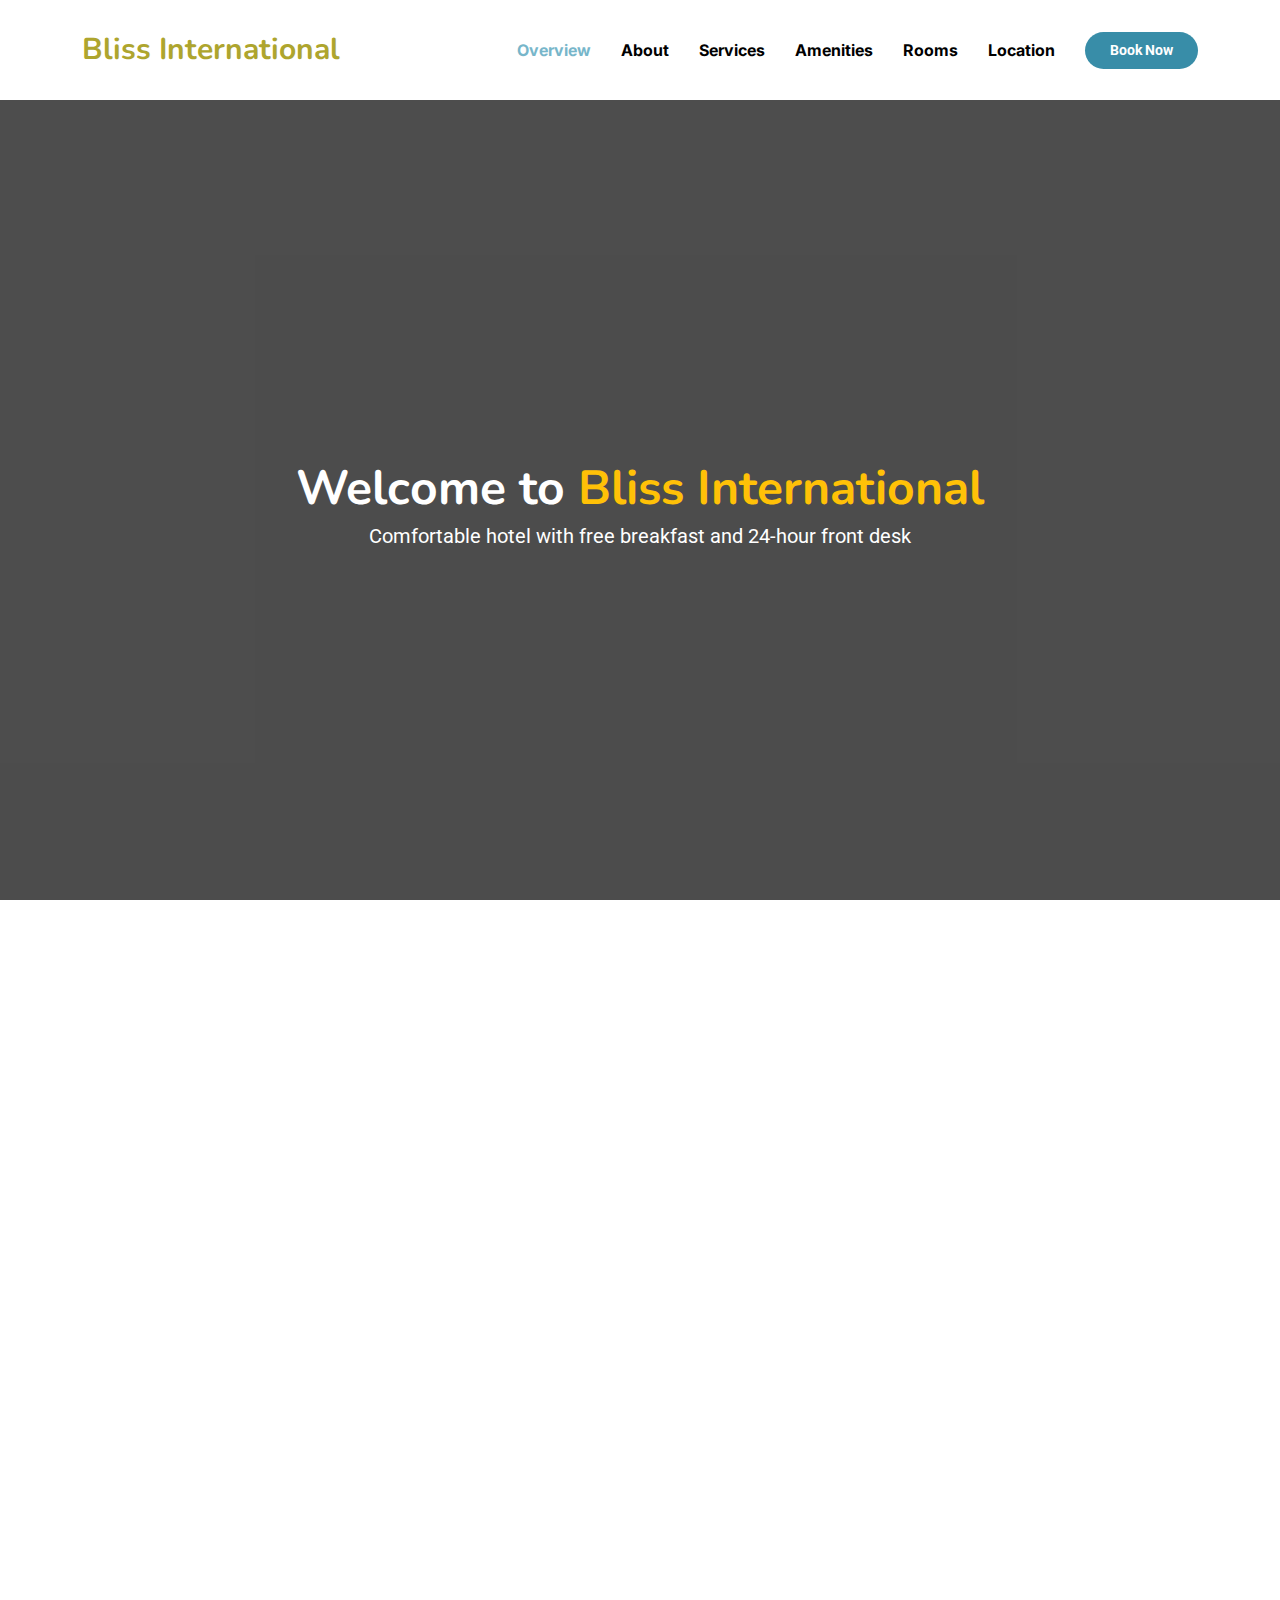
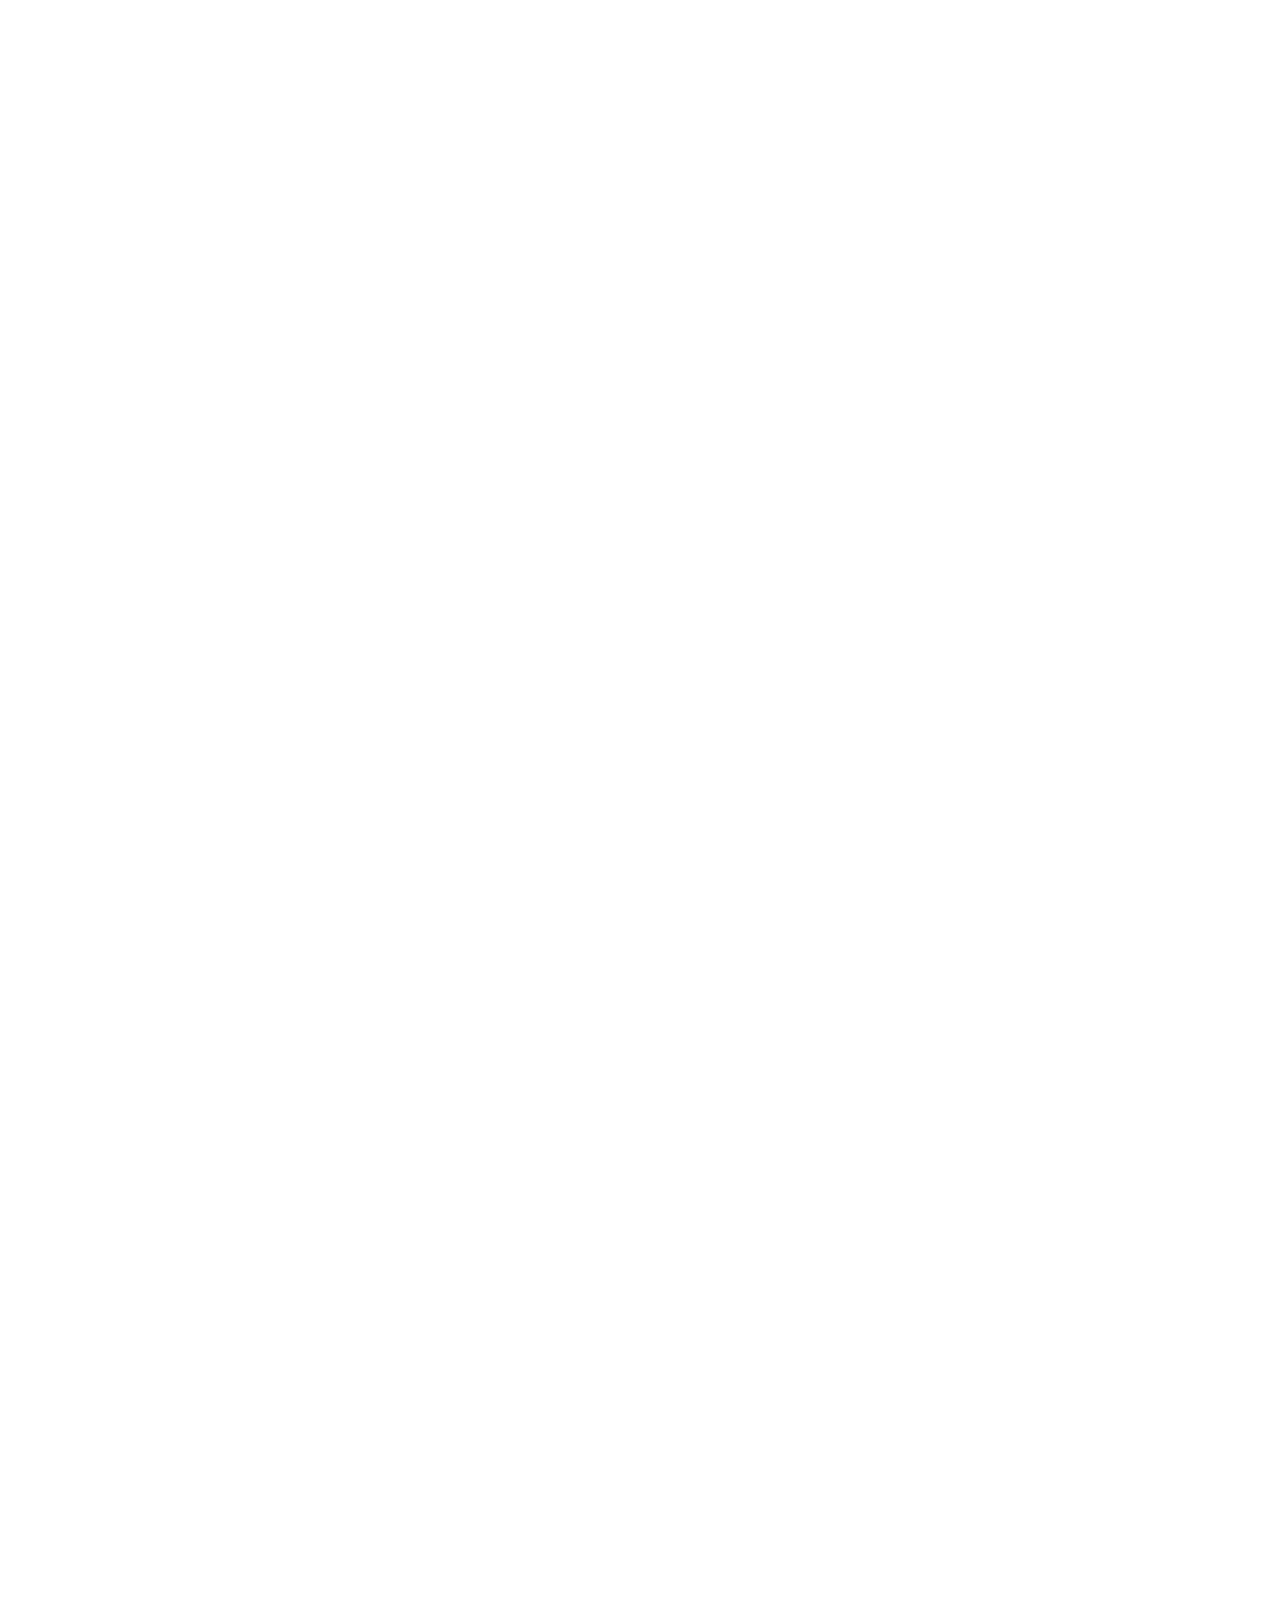
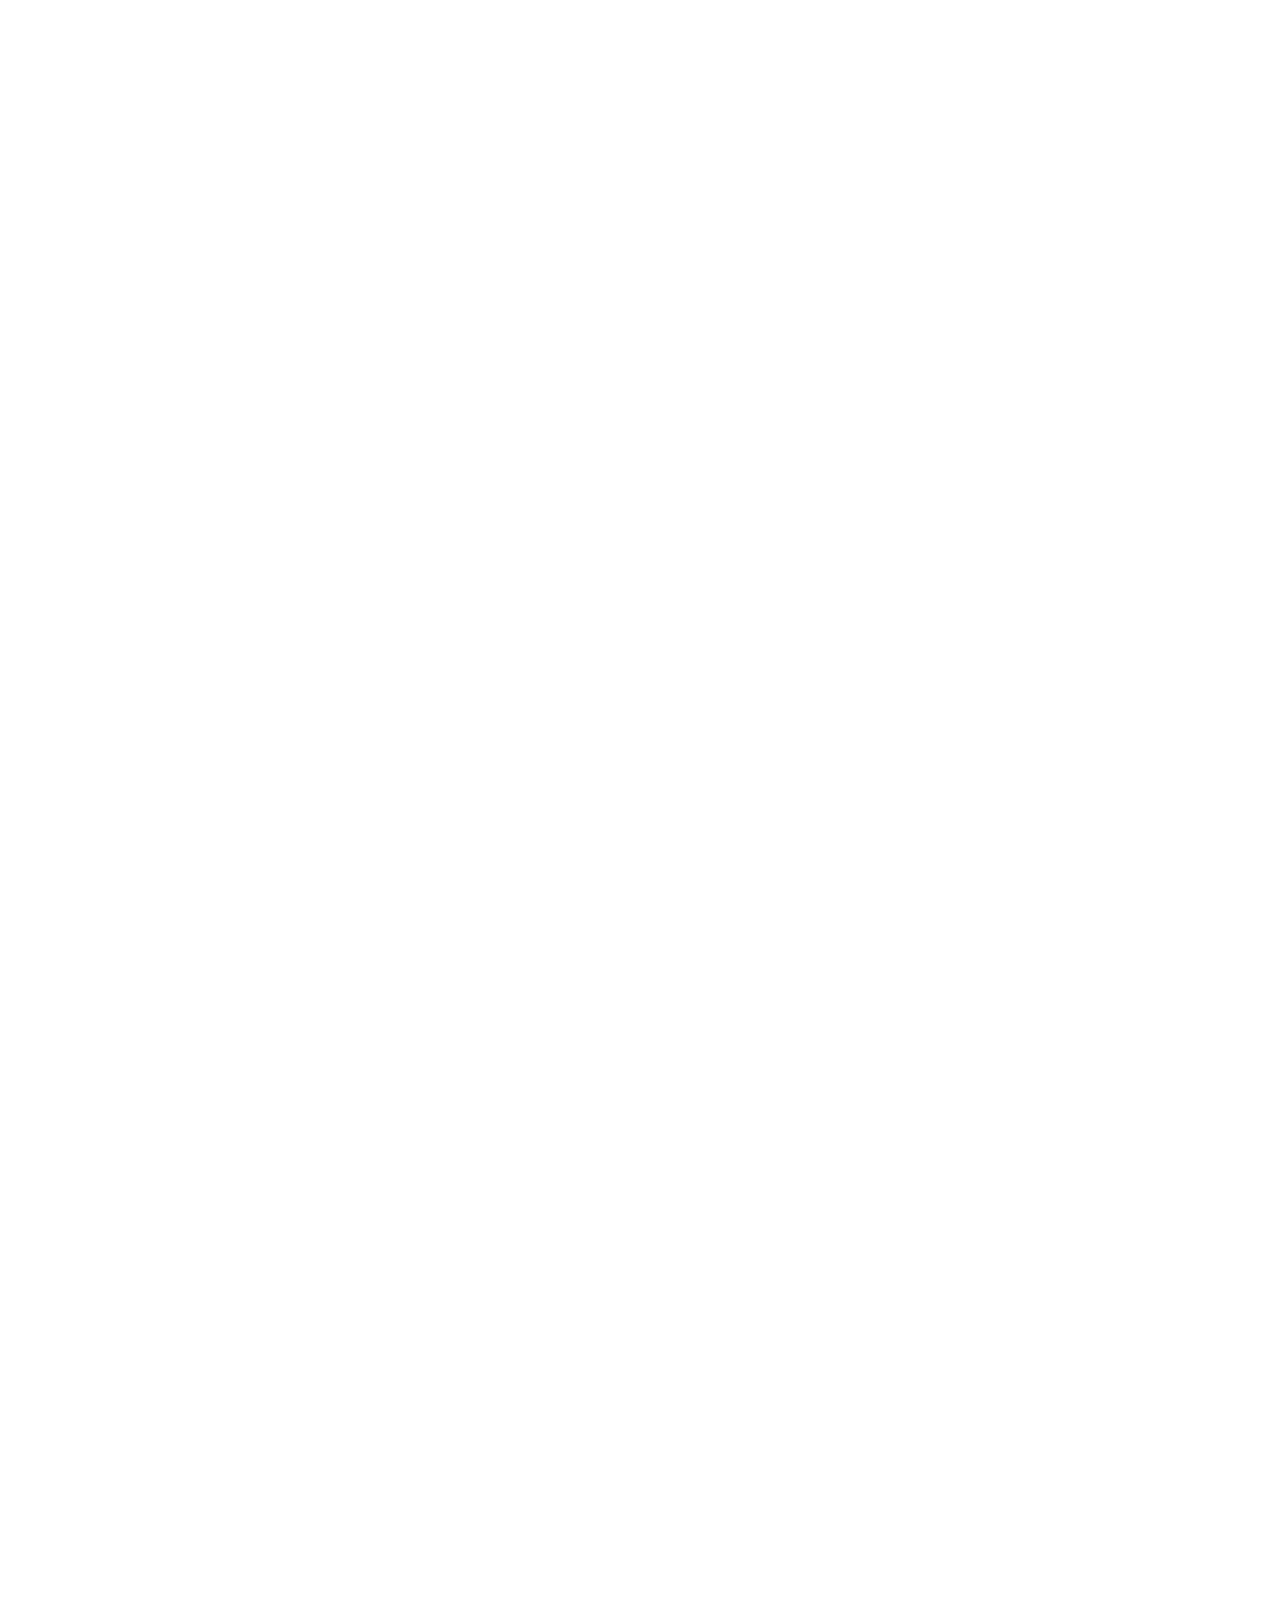
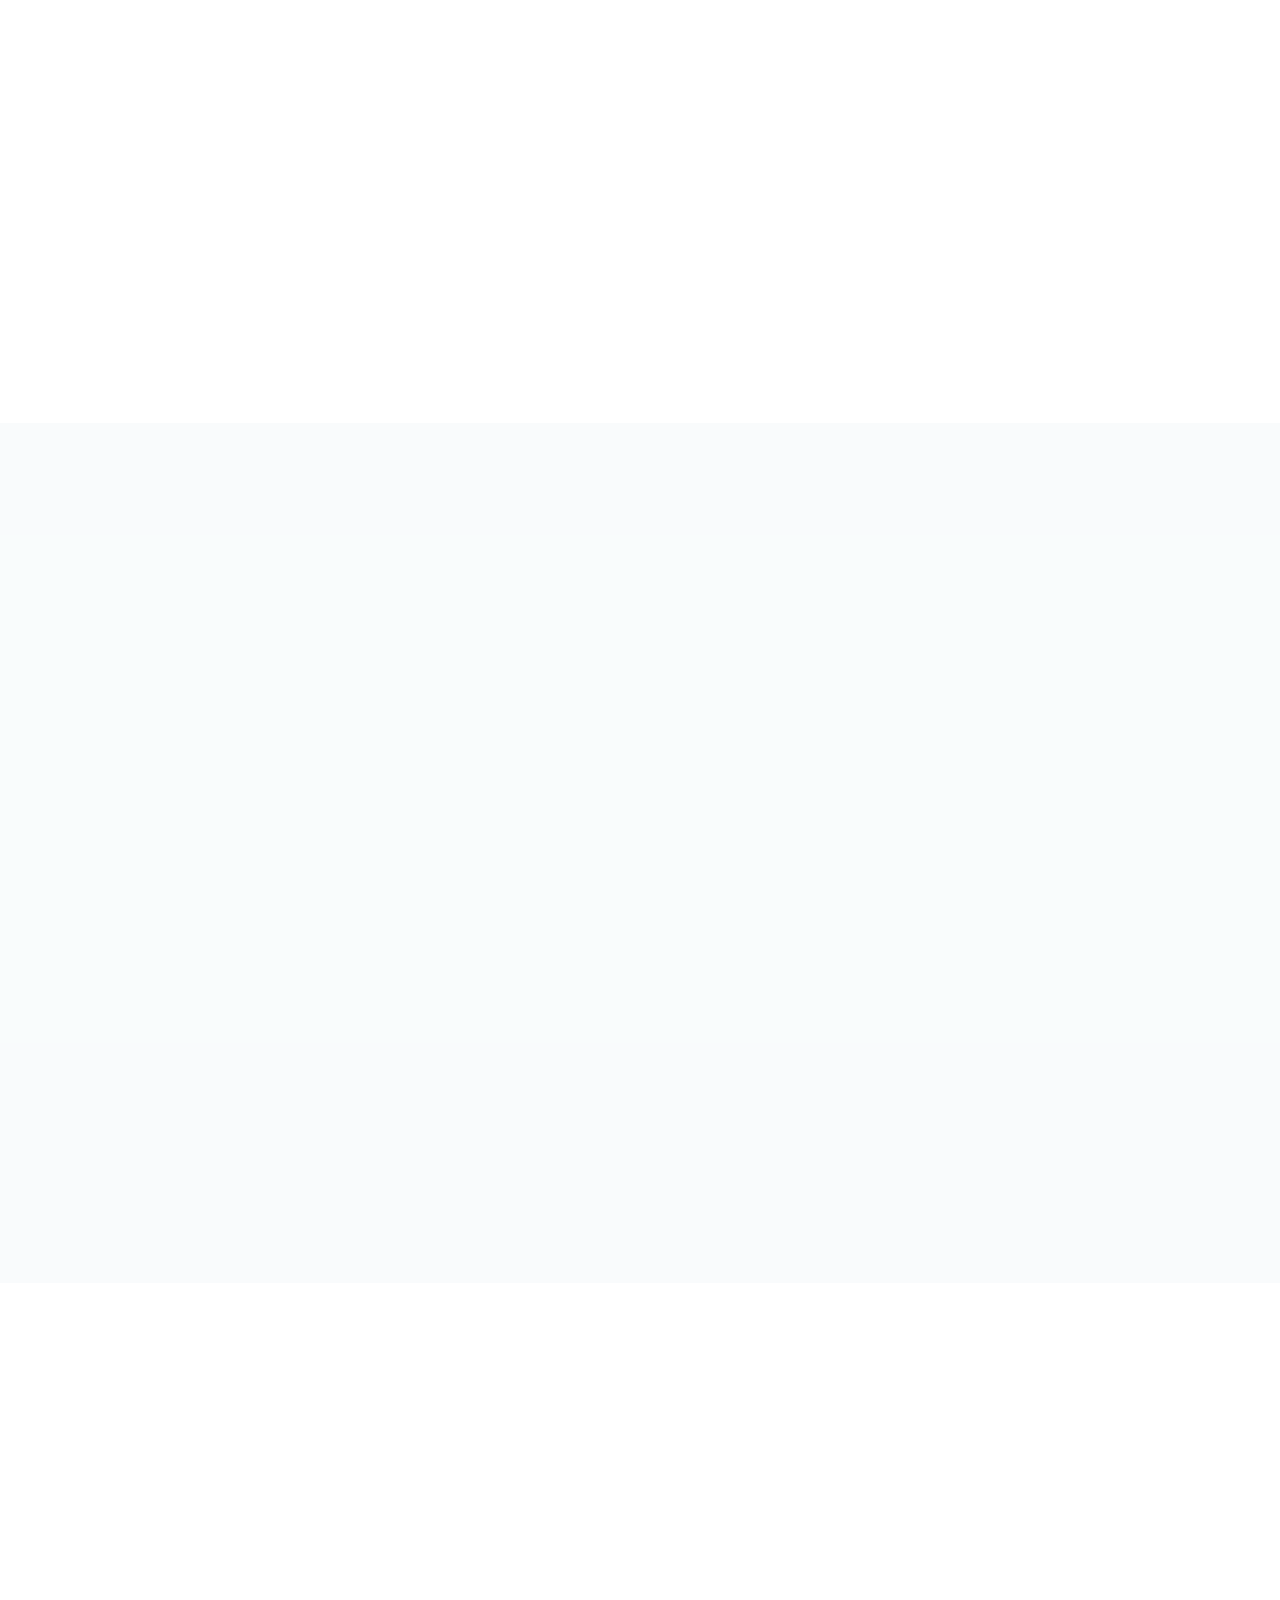
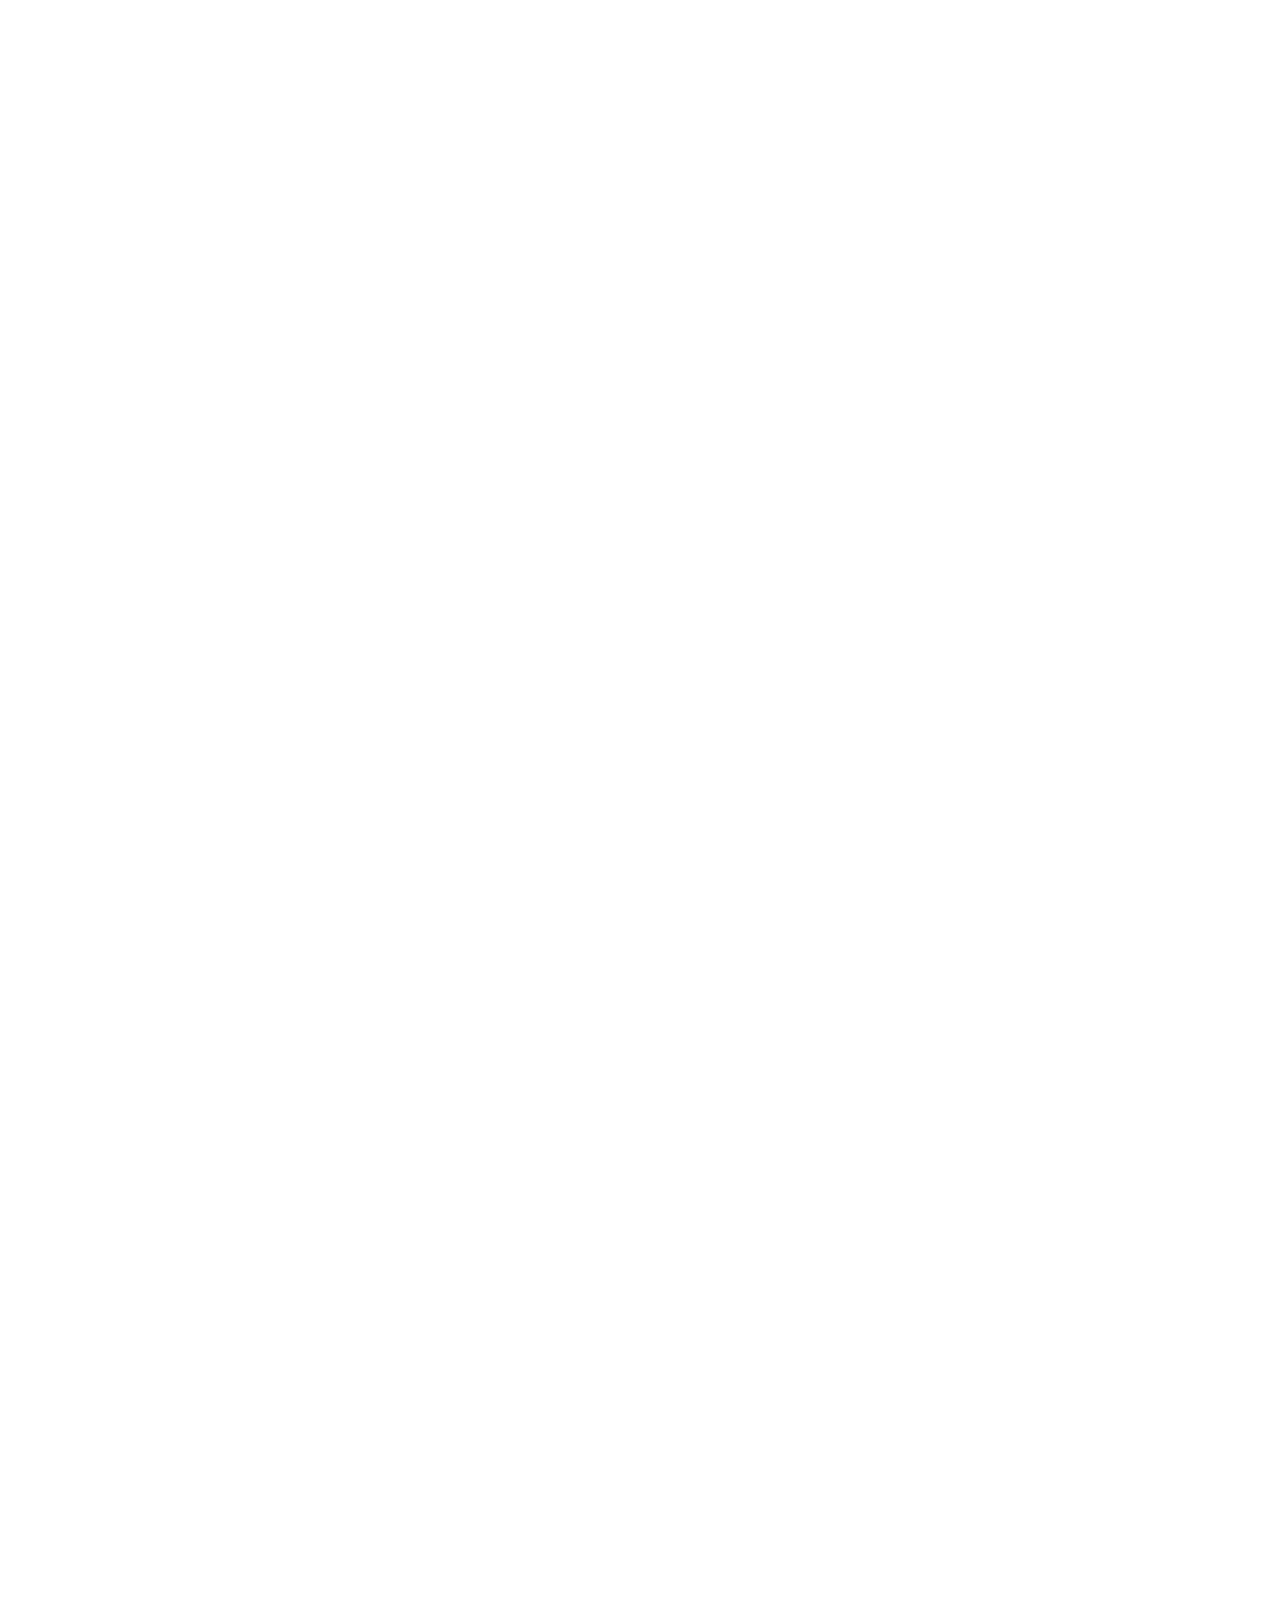
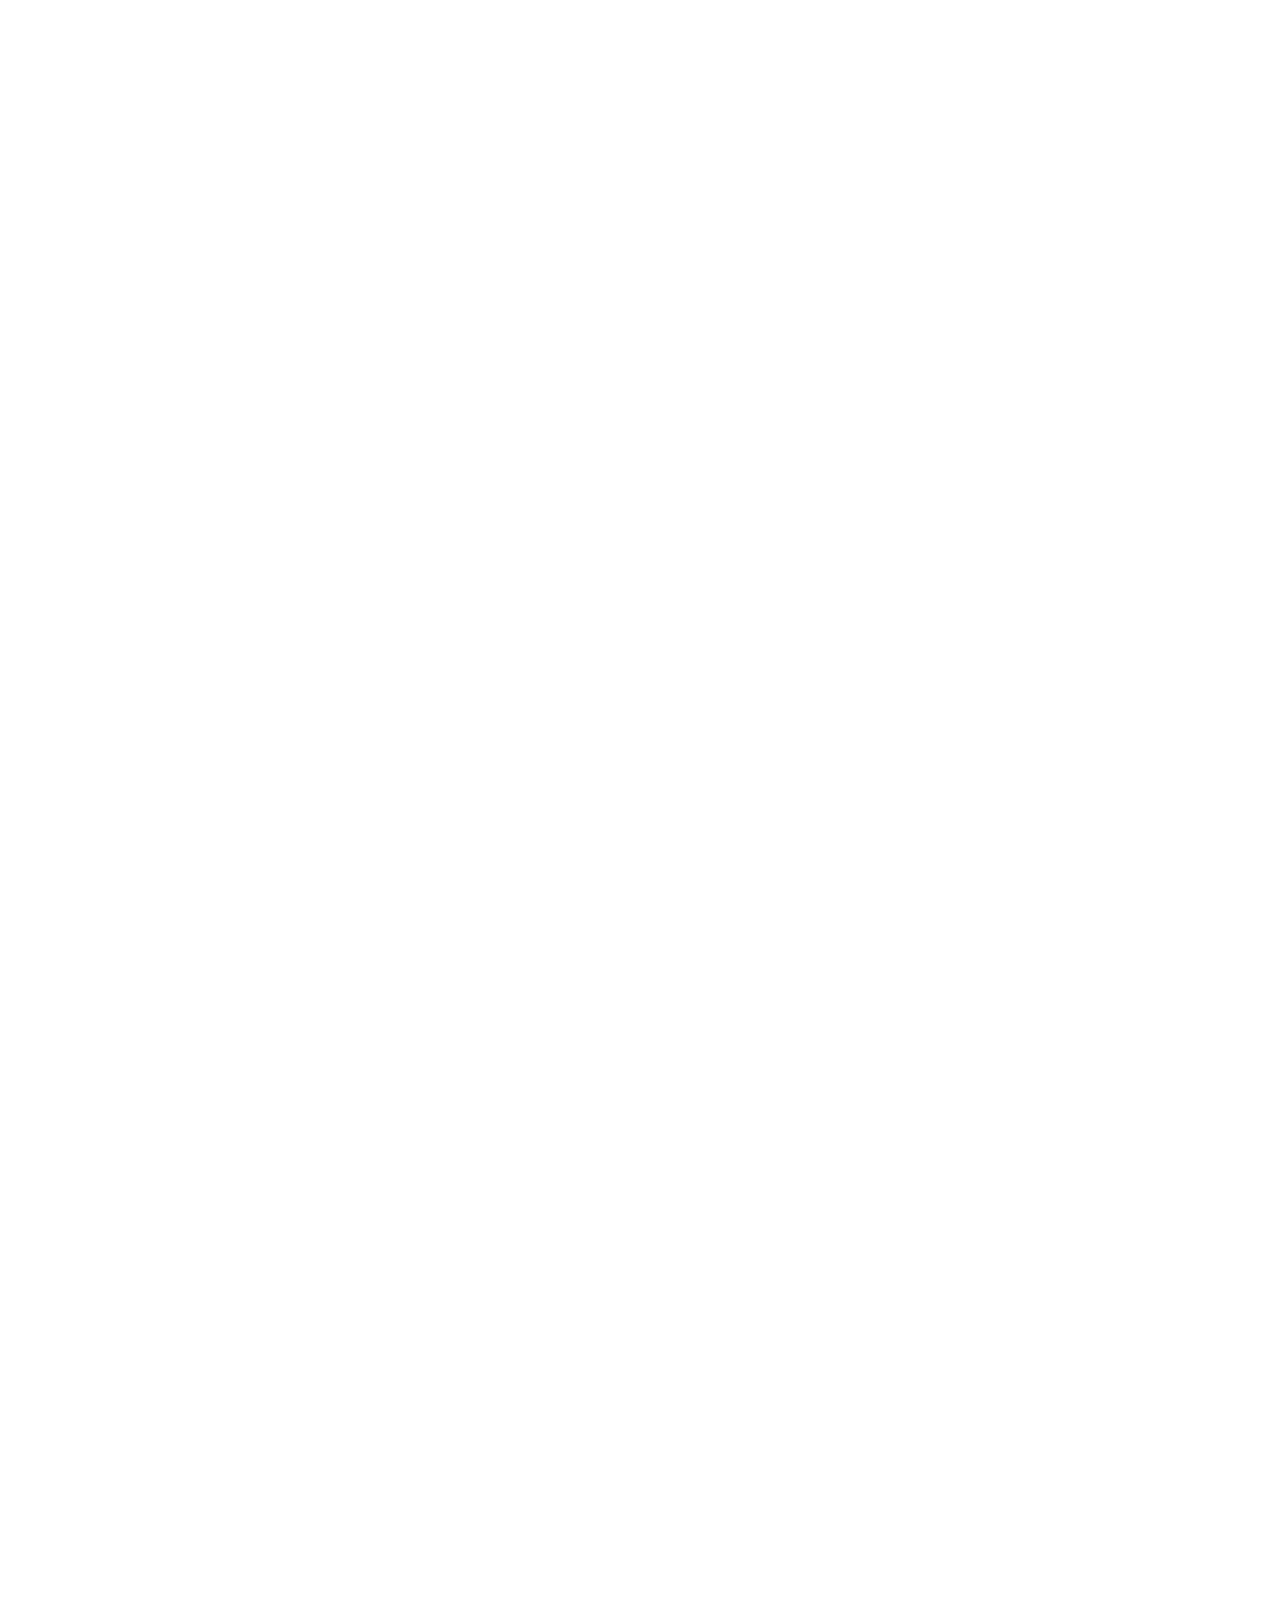
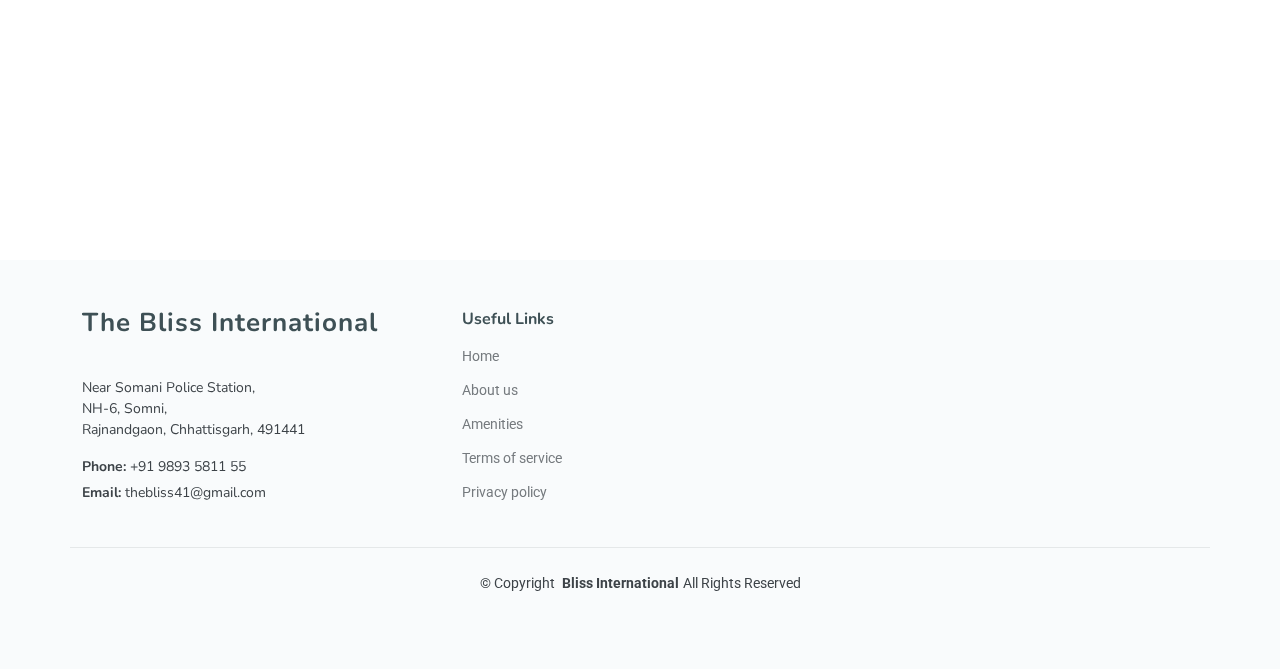
==== commit 35f4c4f4: "changeds" ====
--- a/index.html
+++ b/index.html
@@ -161,7 +161,7 @@
                     <img src="assets/Images/about1.jpg" class="img-fluid" alt="">
                   </div>
                   <div class="col-lg-12">
-                    <img src="assets/Images/about2.jpg" class="img-fluid" alt="">
+                    <img src="assets/Images/karaoke.jpg" class="img-fluid" alt="">
                   </div>
                 </div>
               </div>
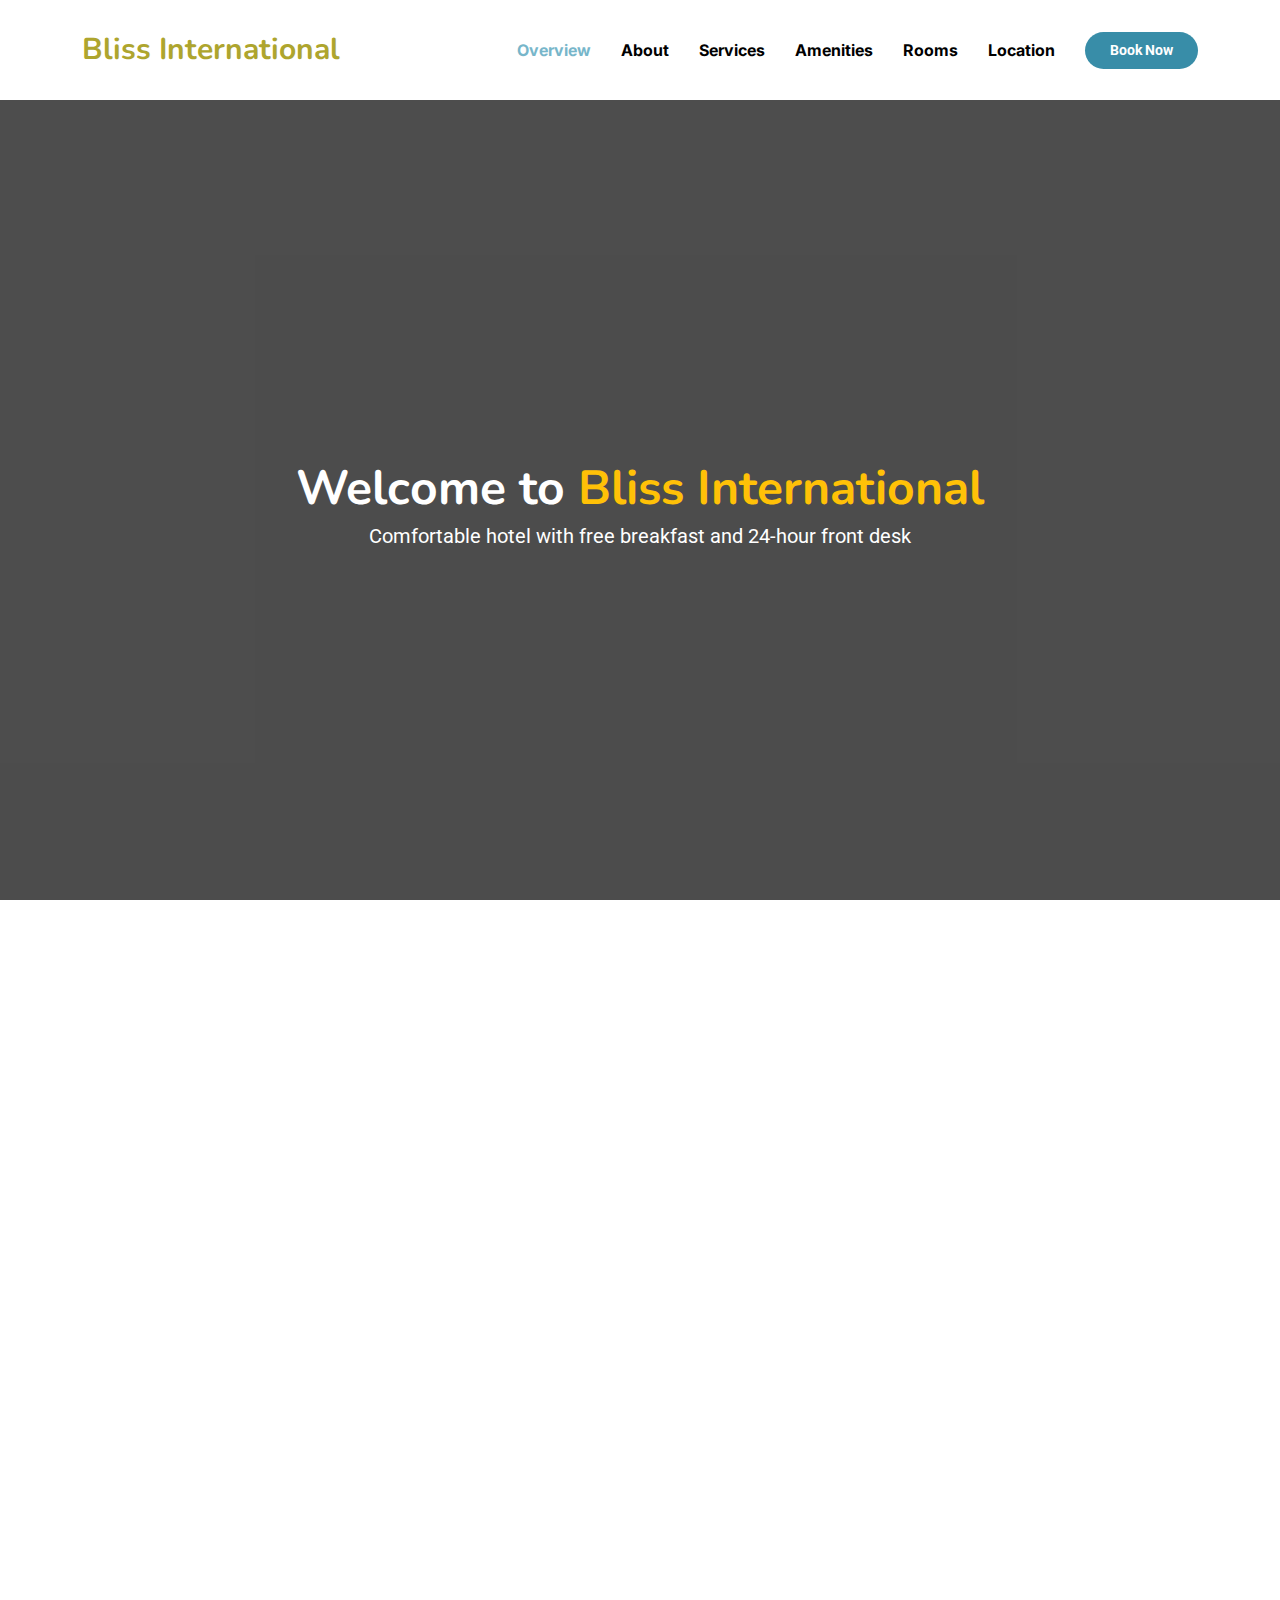
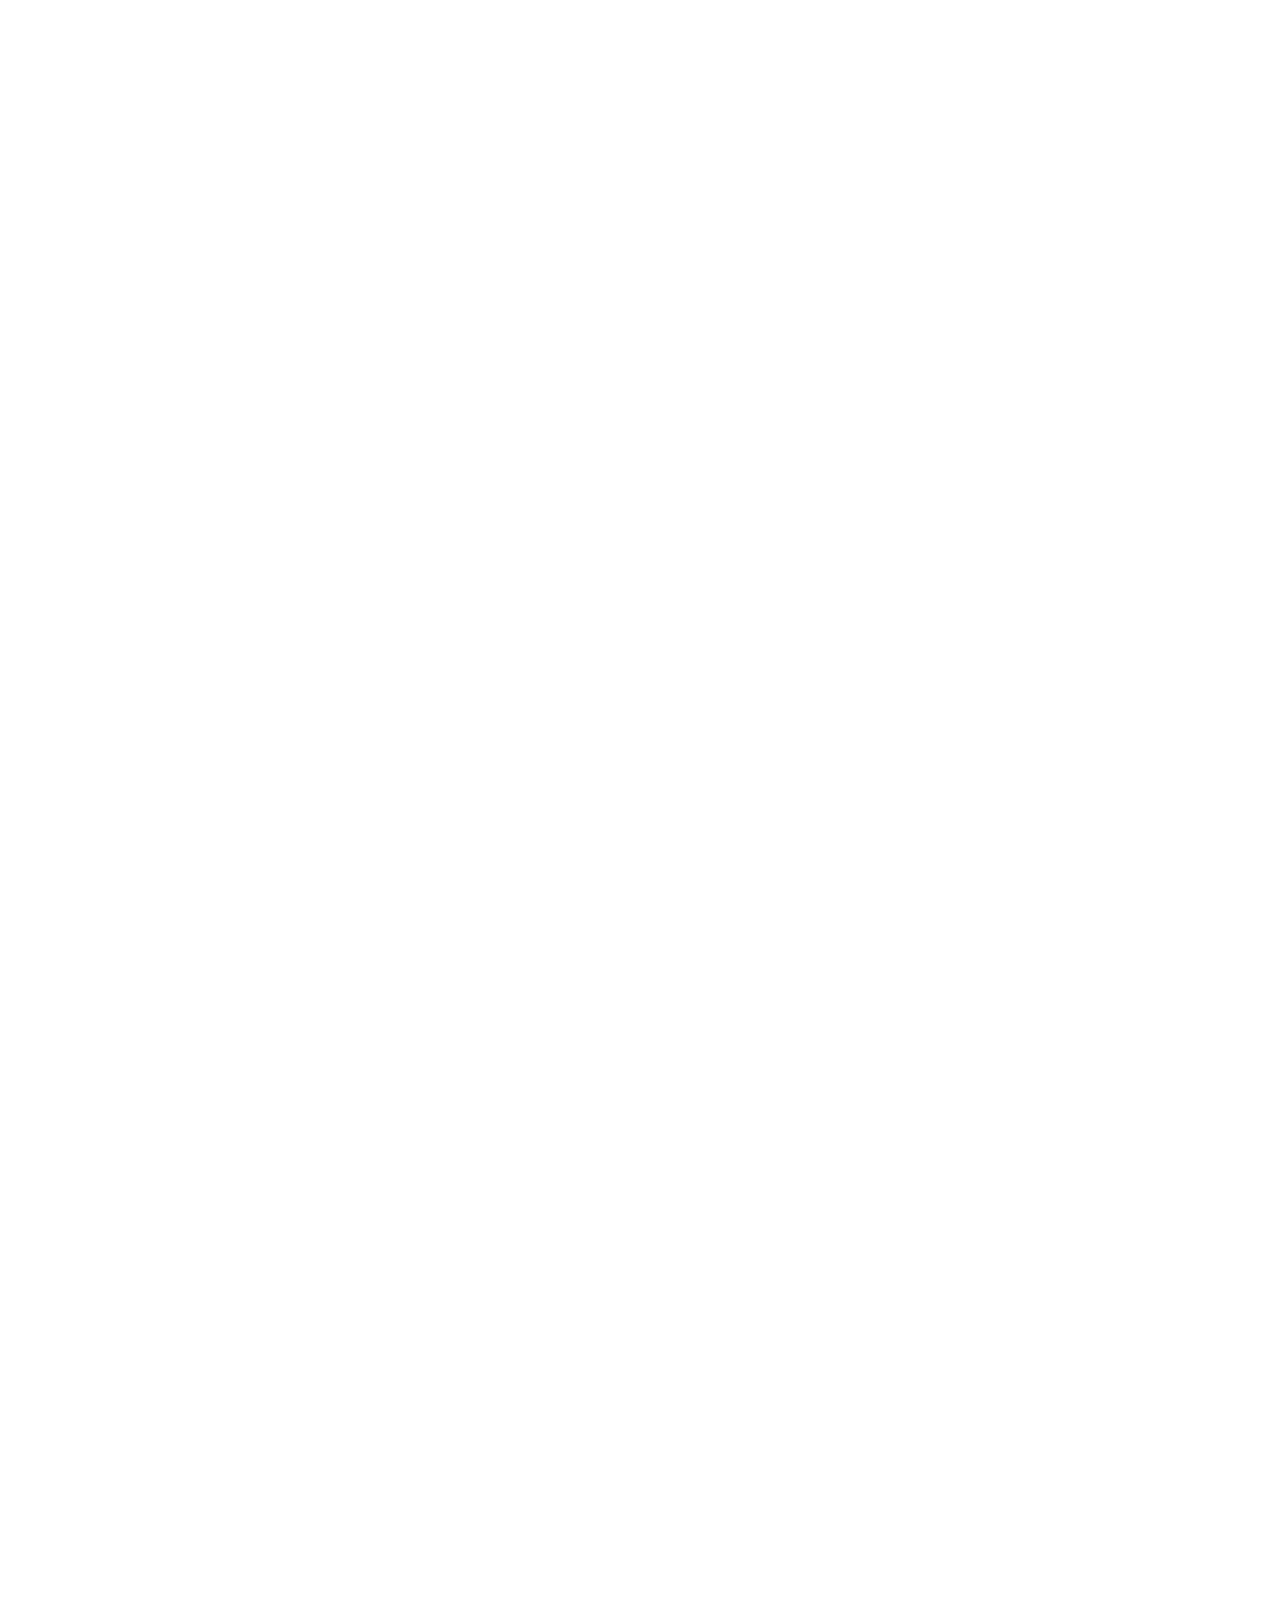
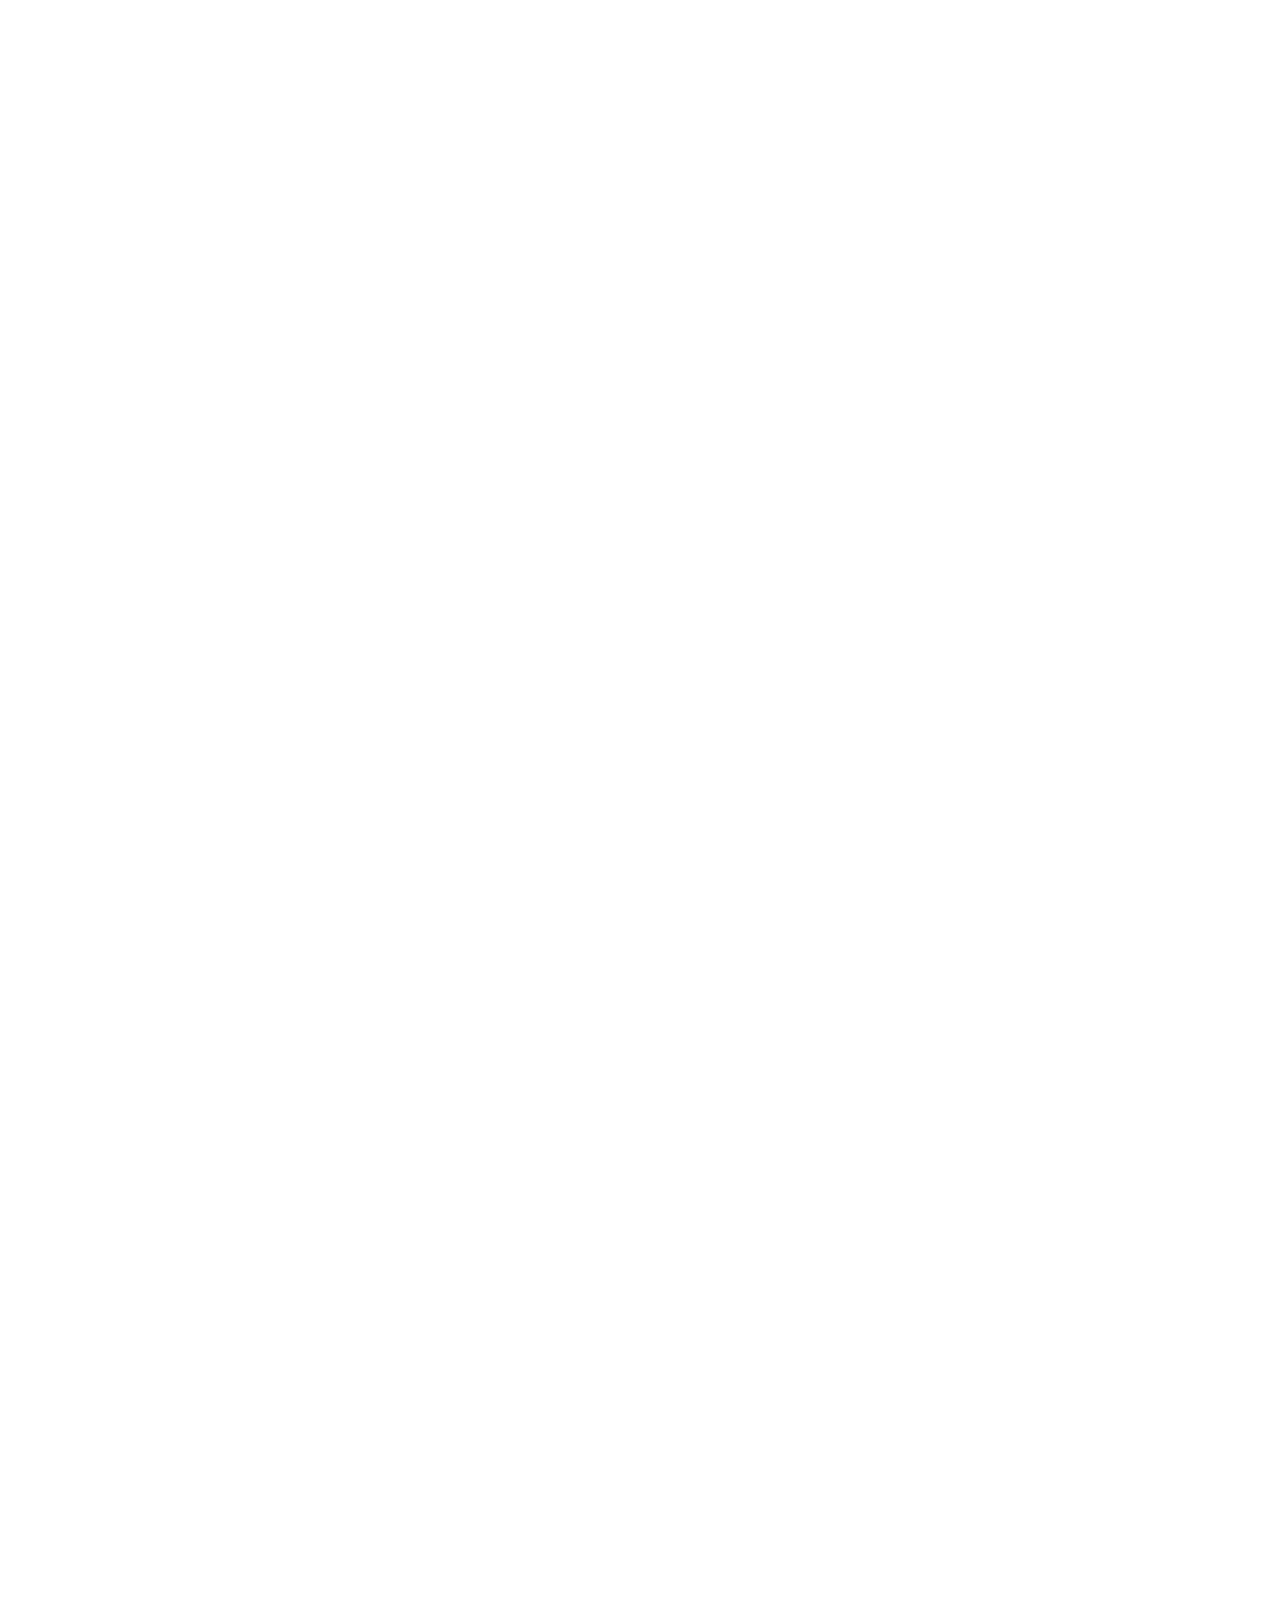
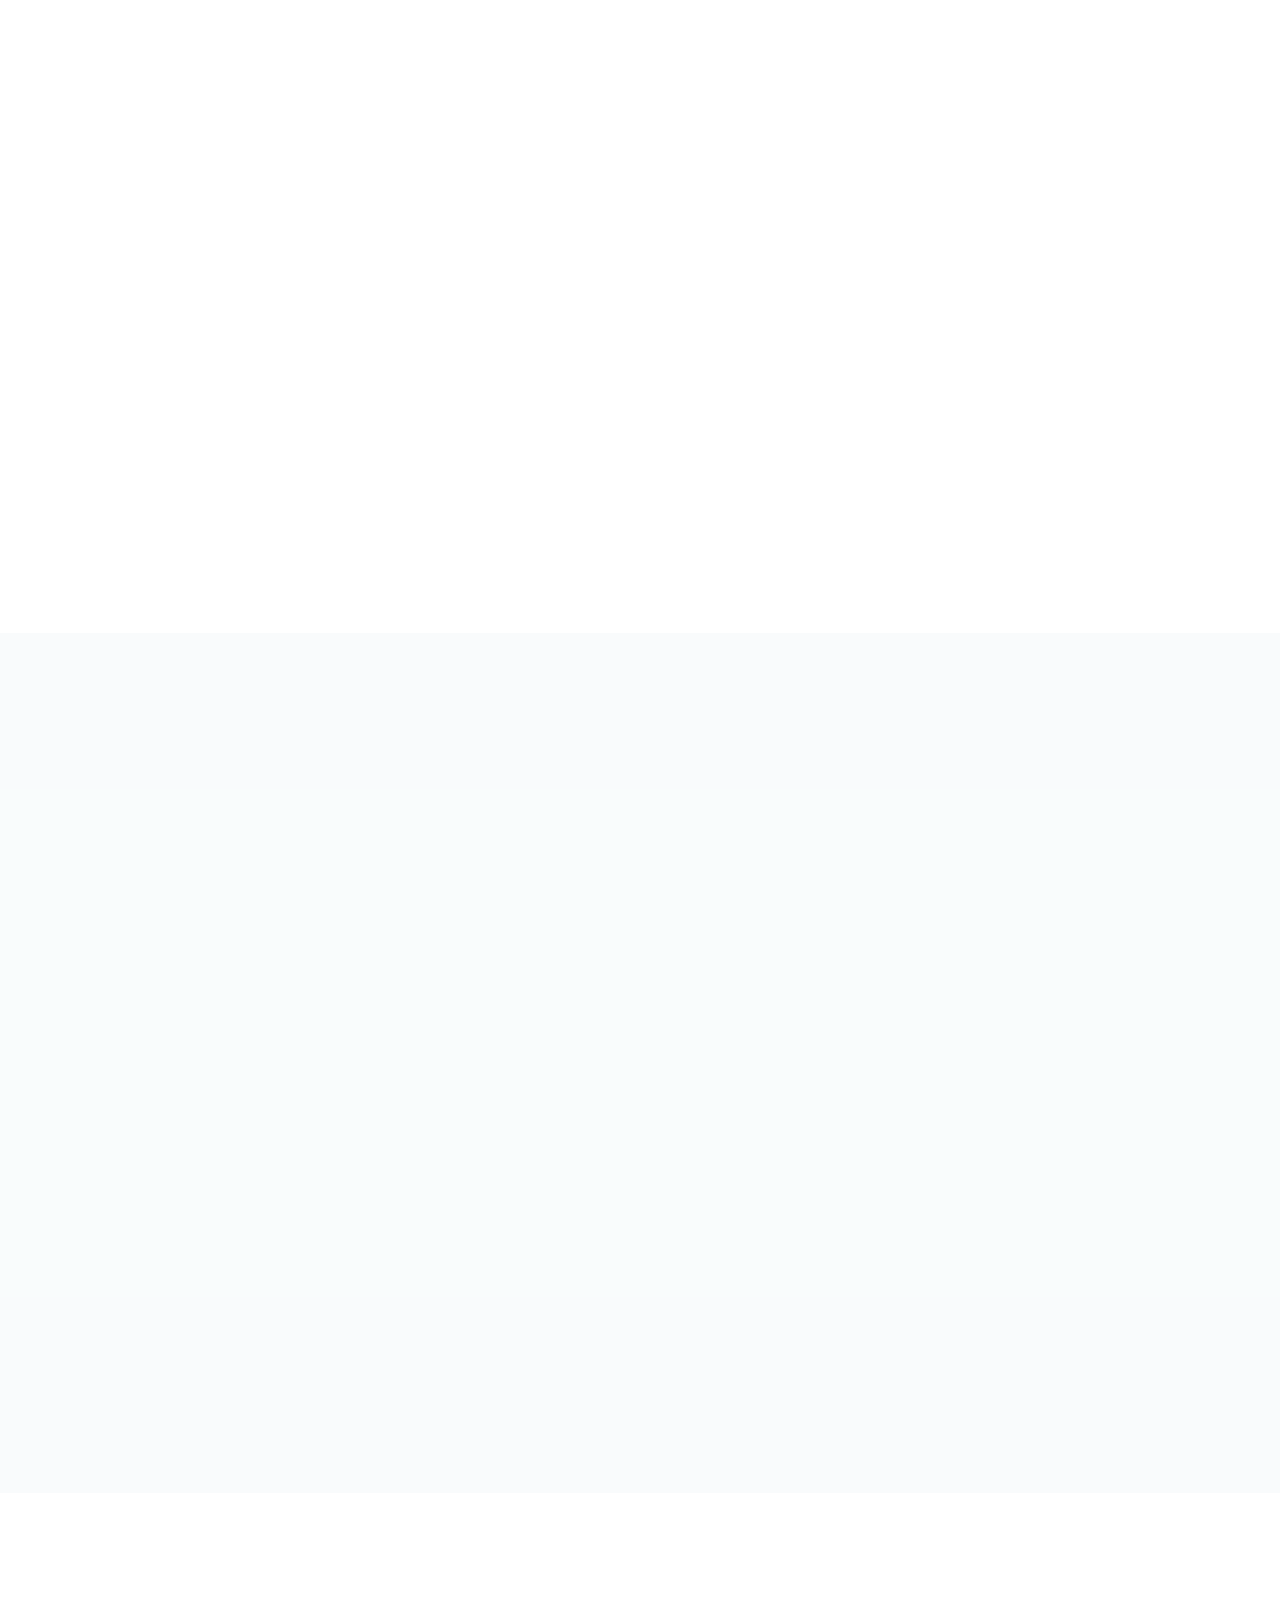
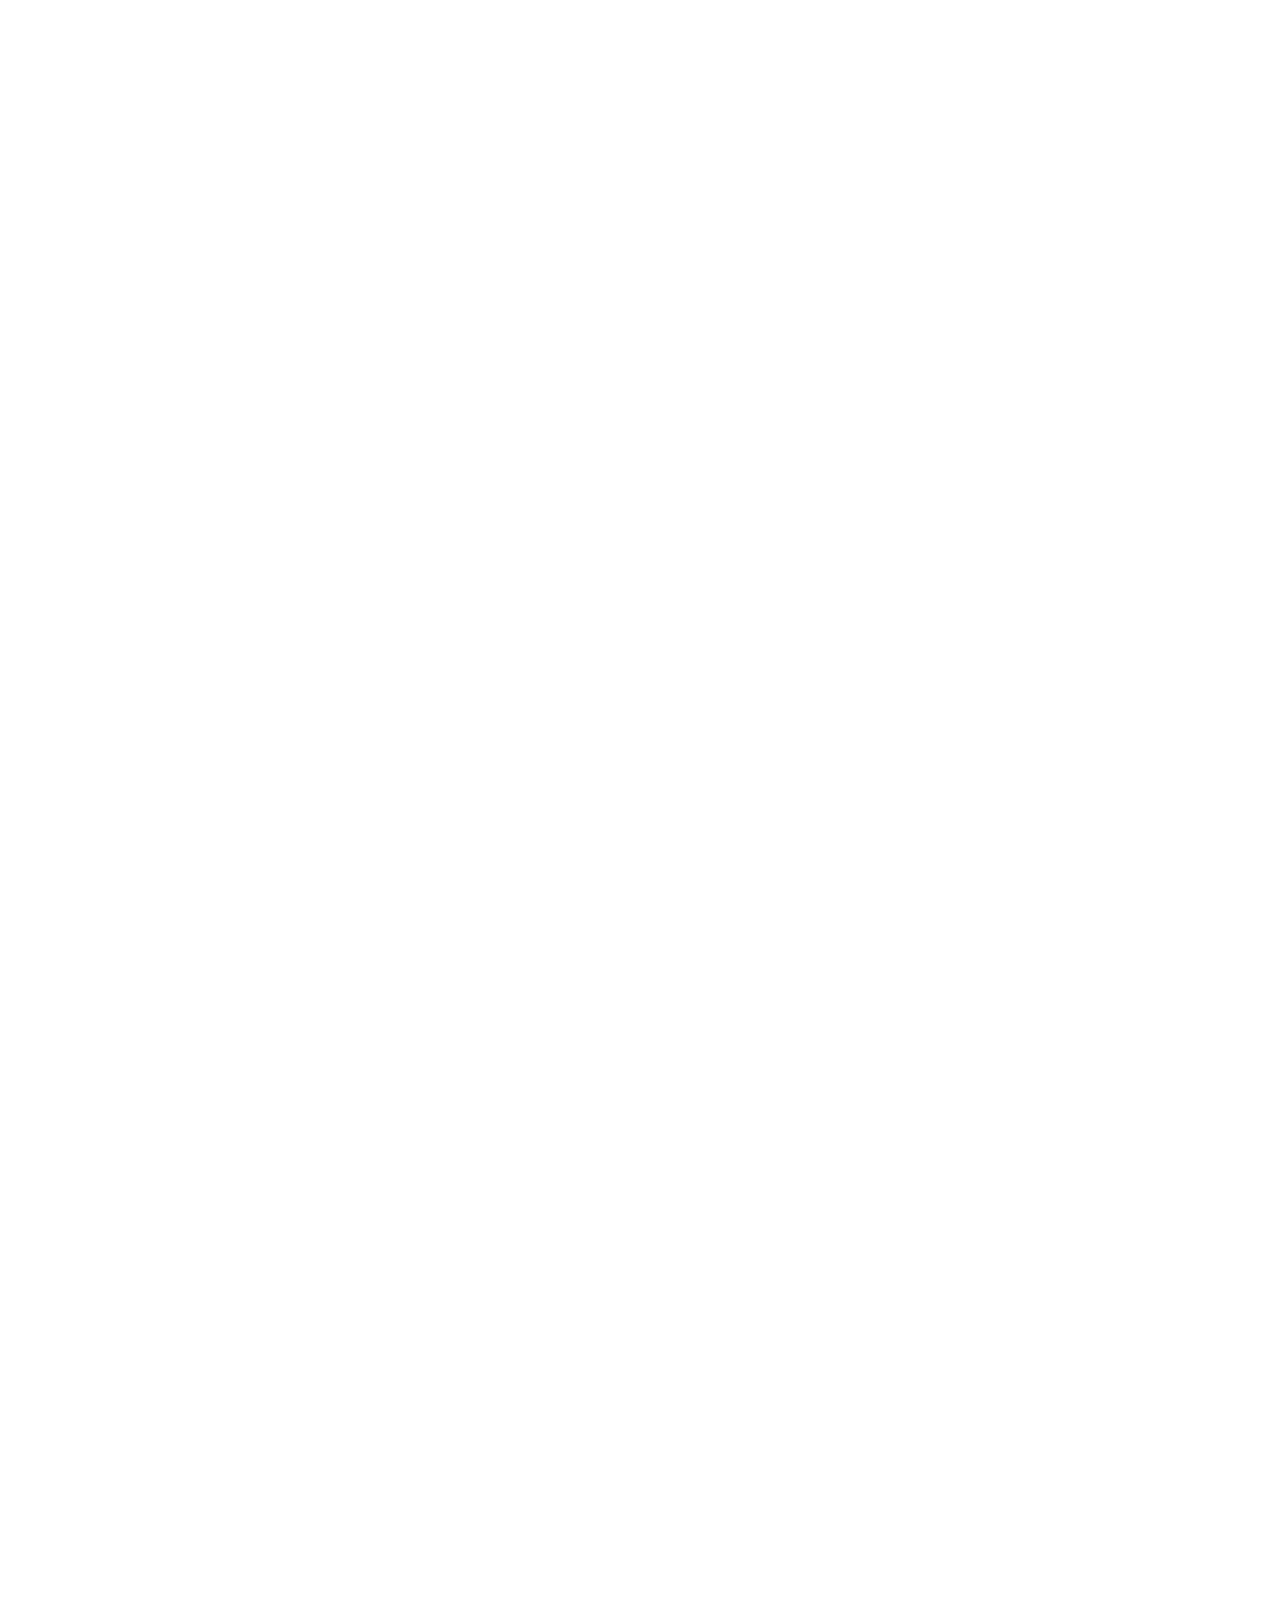
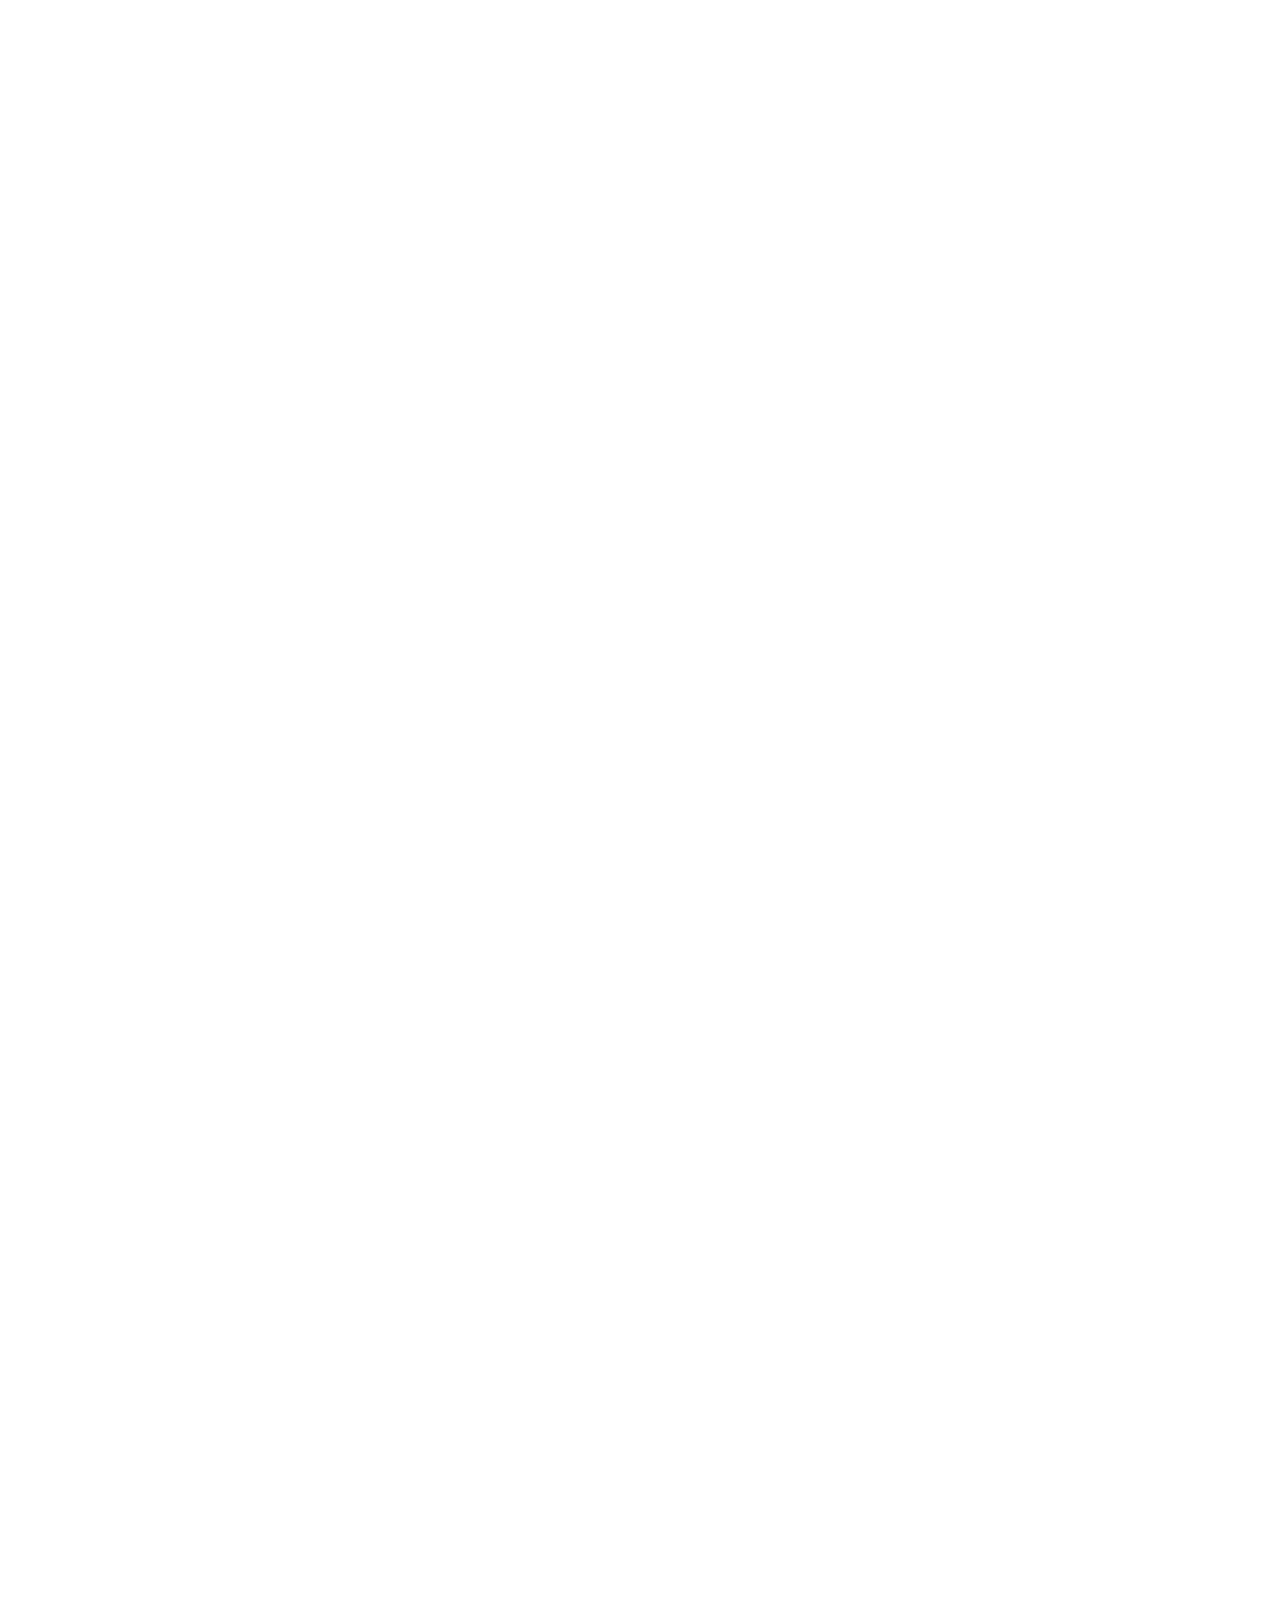
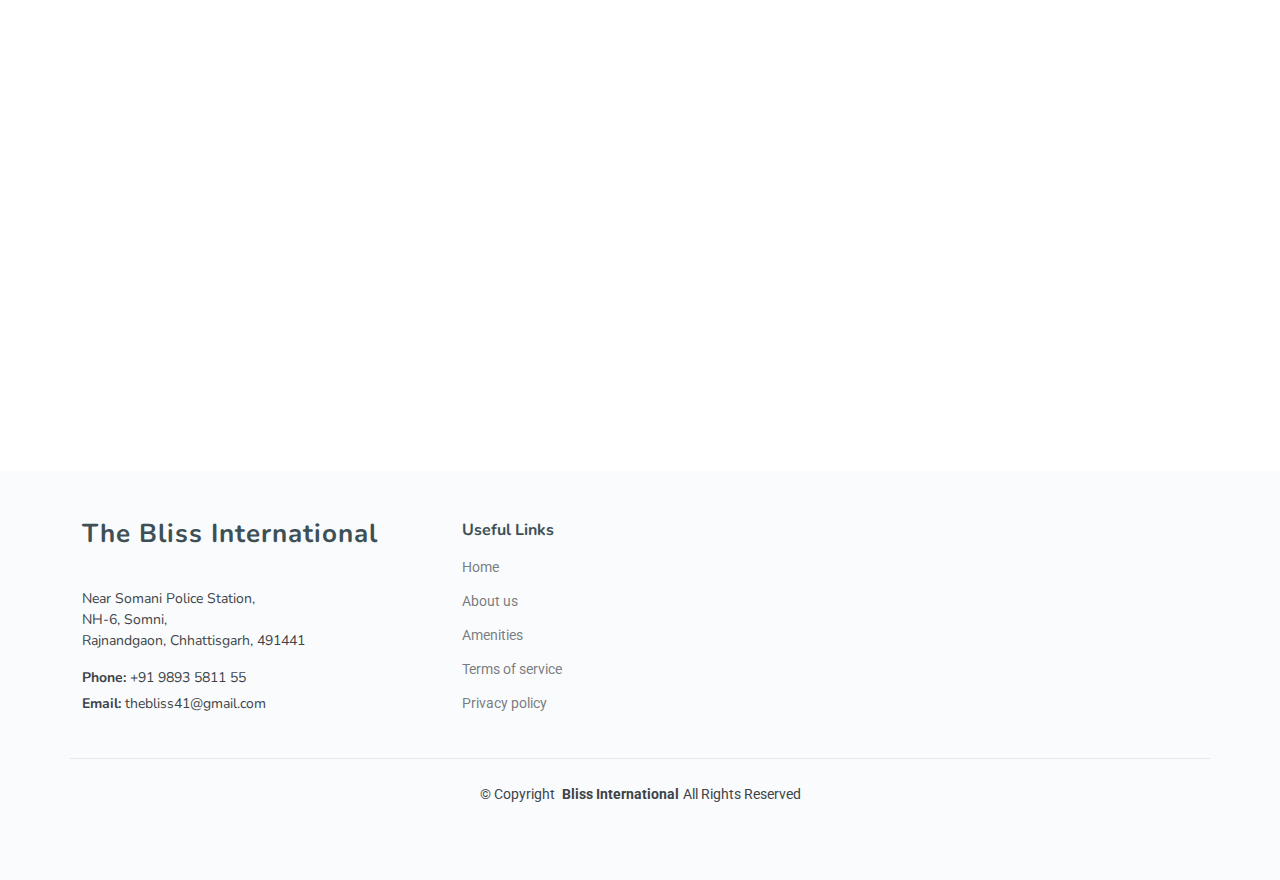
==== commit 1afc5127: "Added services" ====
--- a/index.html
+++ b/index.html
@@ -61,7 +61,7 @@
         <ul>
           <li><a href="index.html#hero">Overview</a></li>
           <li><a href="index.html#about">About</a></li>
-          <li><a href="index.html#features">Services</a></li>
+          <li><a href="index.html#features-details">Services</a></li>
           <li><a href="index.html#services">Amenities</a></li>
           <li><a href="index.html#pricing">Rooms</a></li>
           <li><a href="index.html#contact">Location</a></li>
@@ -175,9 +175,14 @@
    
 
     <!-- Features Details Section -->
-    <section id="features-details features" class="features-details section">
-
-      <div class="container">
+    <section id="features-details" class="features-details section">
+       <!-- Section Title -->
+       <div class="container section-title" data-aos="fade-up">
+        <h2>Services</h2>
+        <p>Craving a getaway that nourishes both body and soul? Look no further! At The Bliss International, you'll find luxurious accommodations designed for ultimate relaxation. Complement your stay with an unforgettable culinary journey at Bliss, where our chefs craft dishes that tantalize your taste buds. Unwind, recharge, and create lasting memories - your perfect escape awaits.</p>
+      </div><!-- End Section Title -->
+
+      <div class="container" data-aos="fade-up">
 
         <div class="row gy-4 justify-content-between features-item">
 
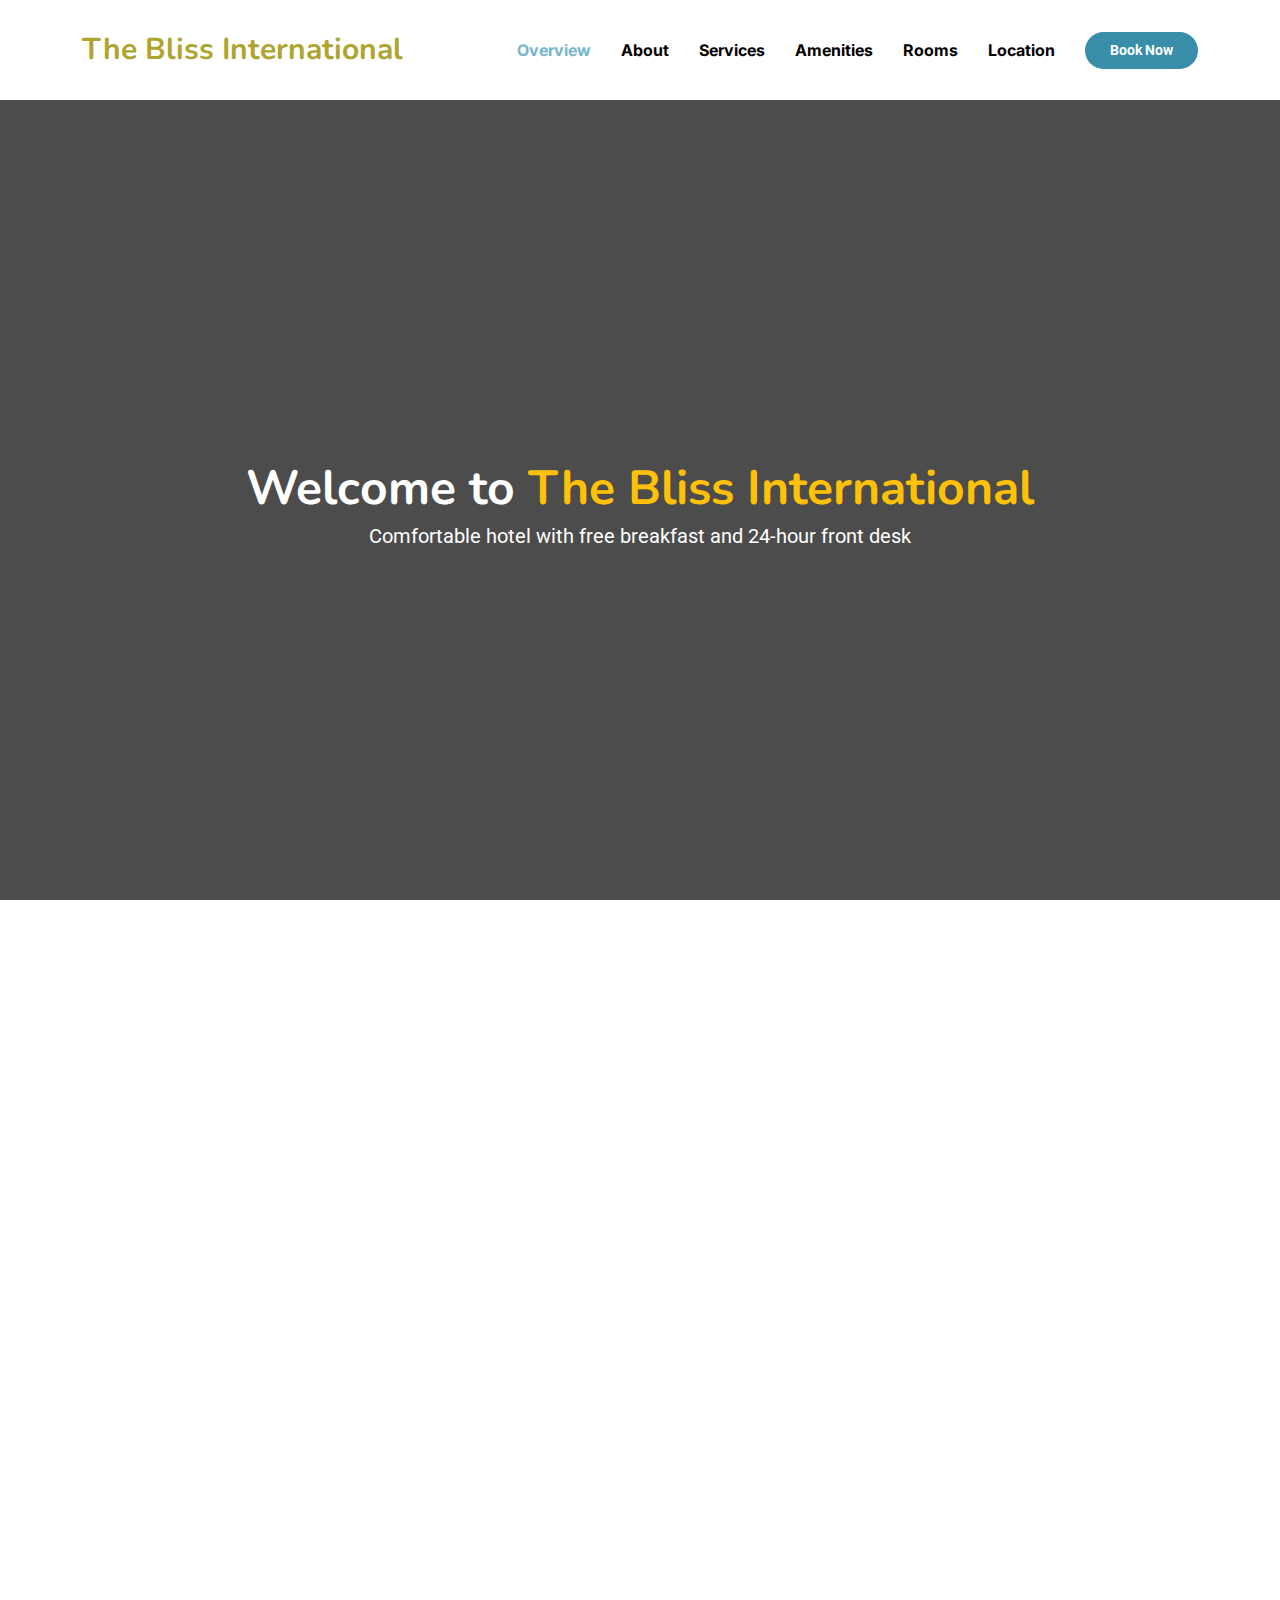
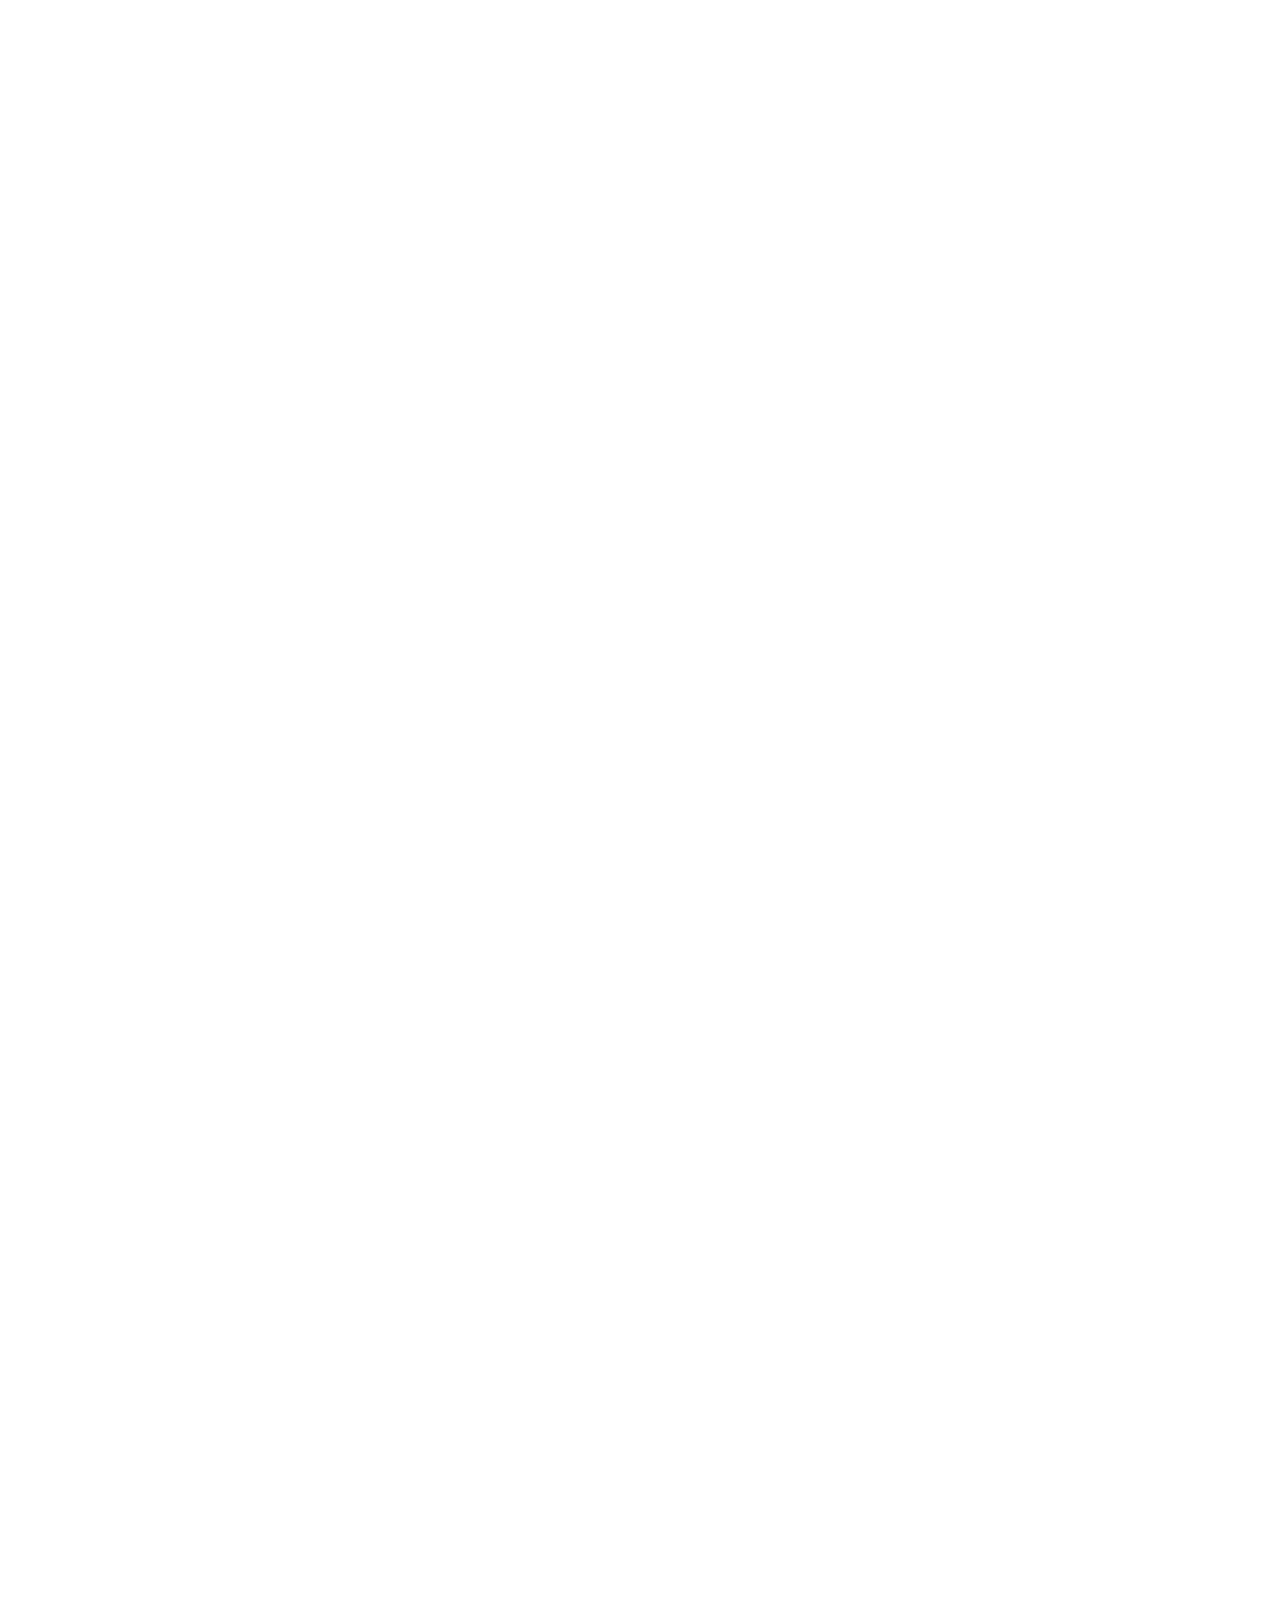
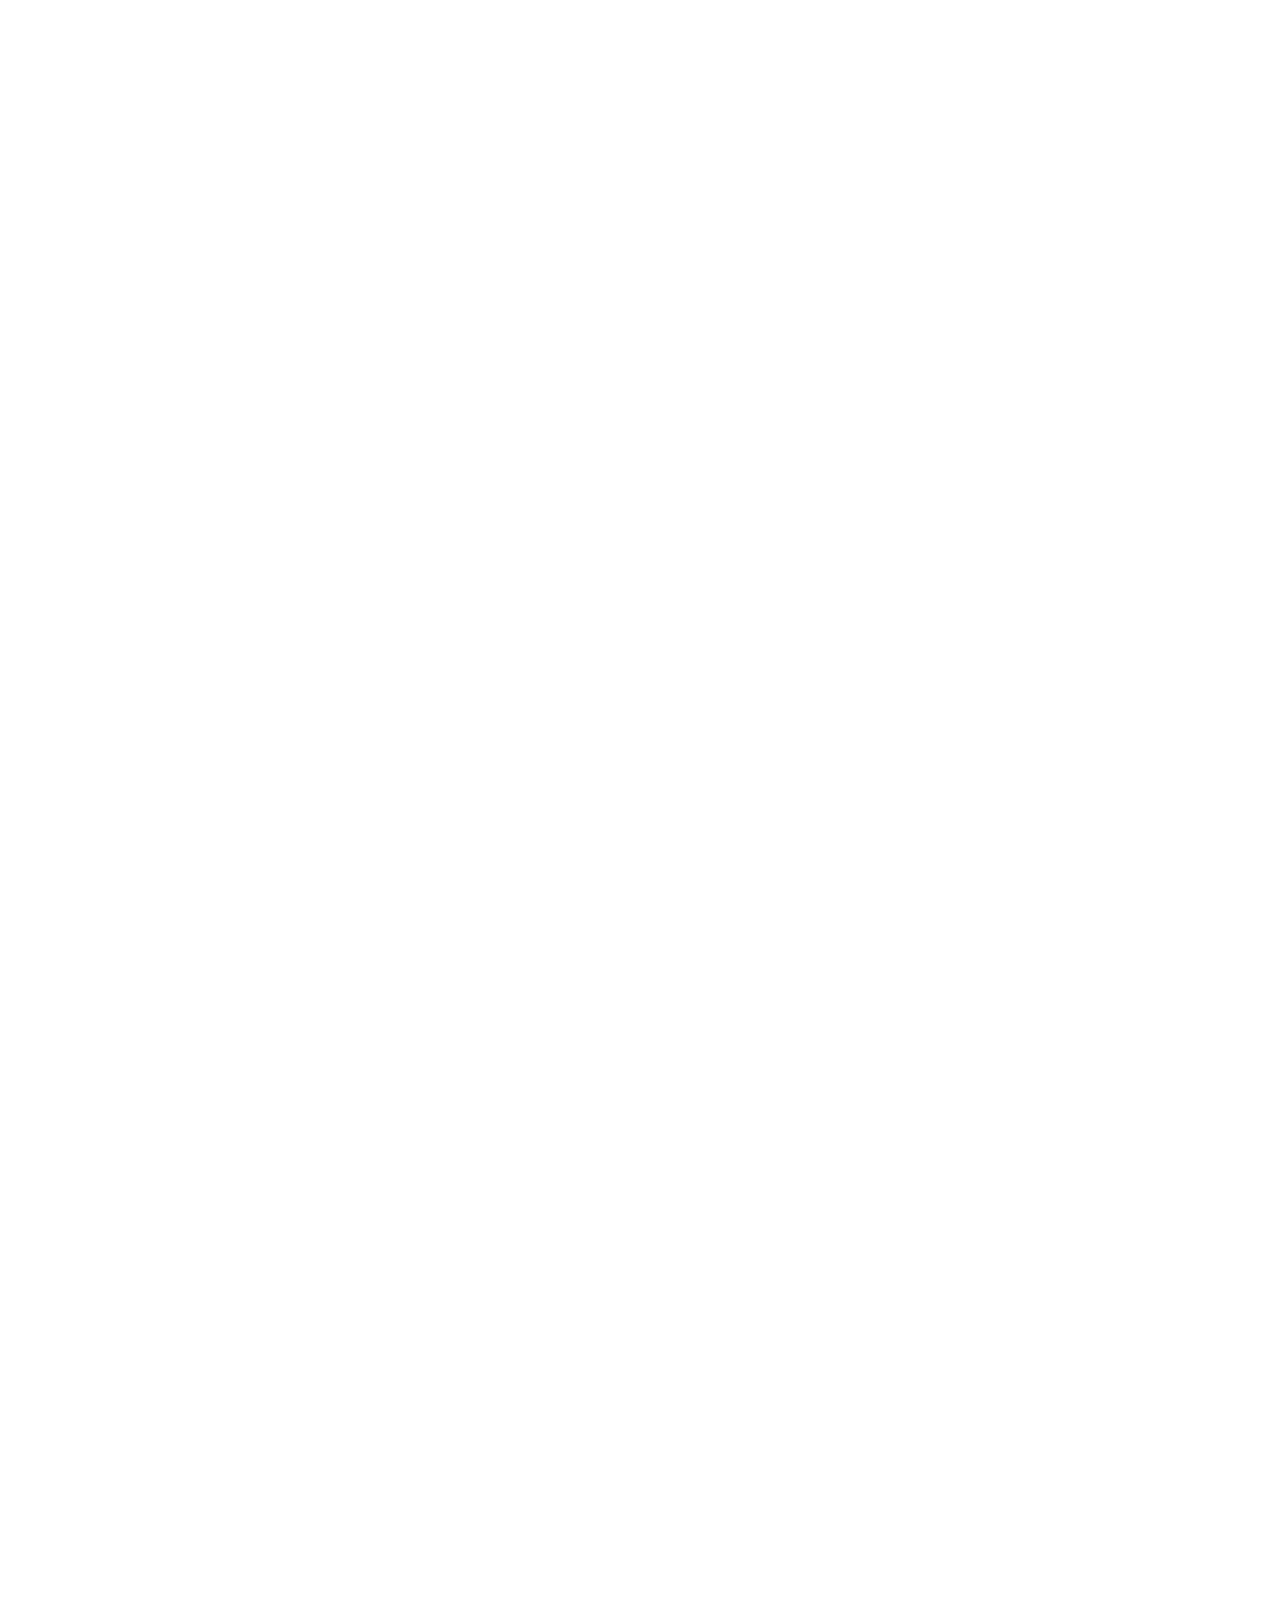
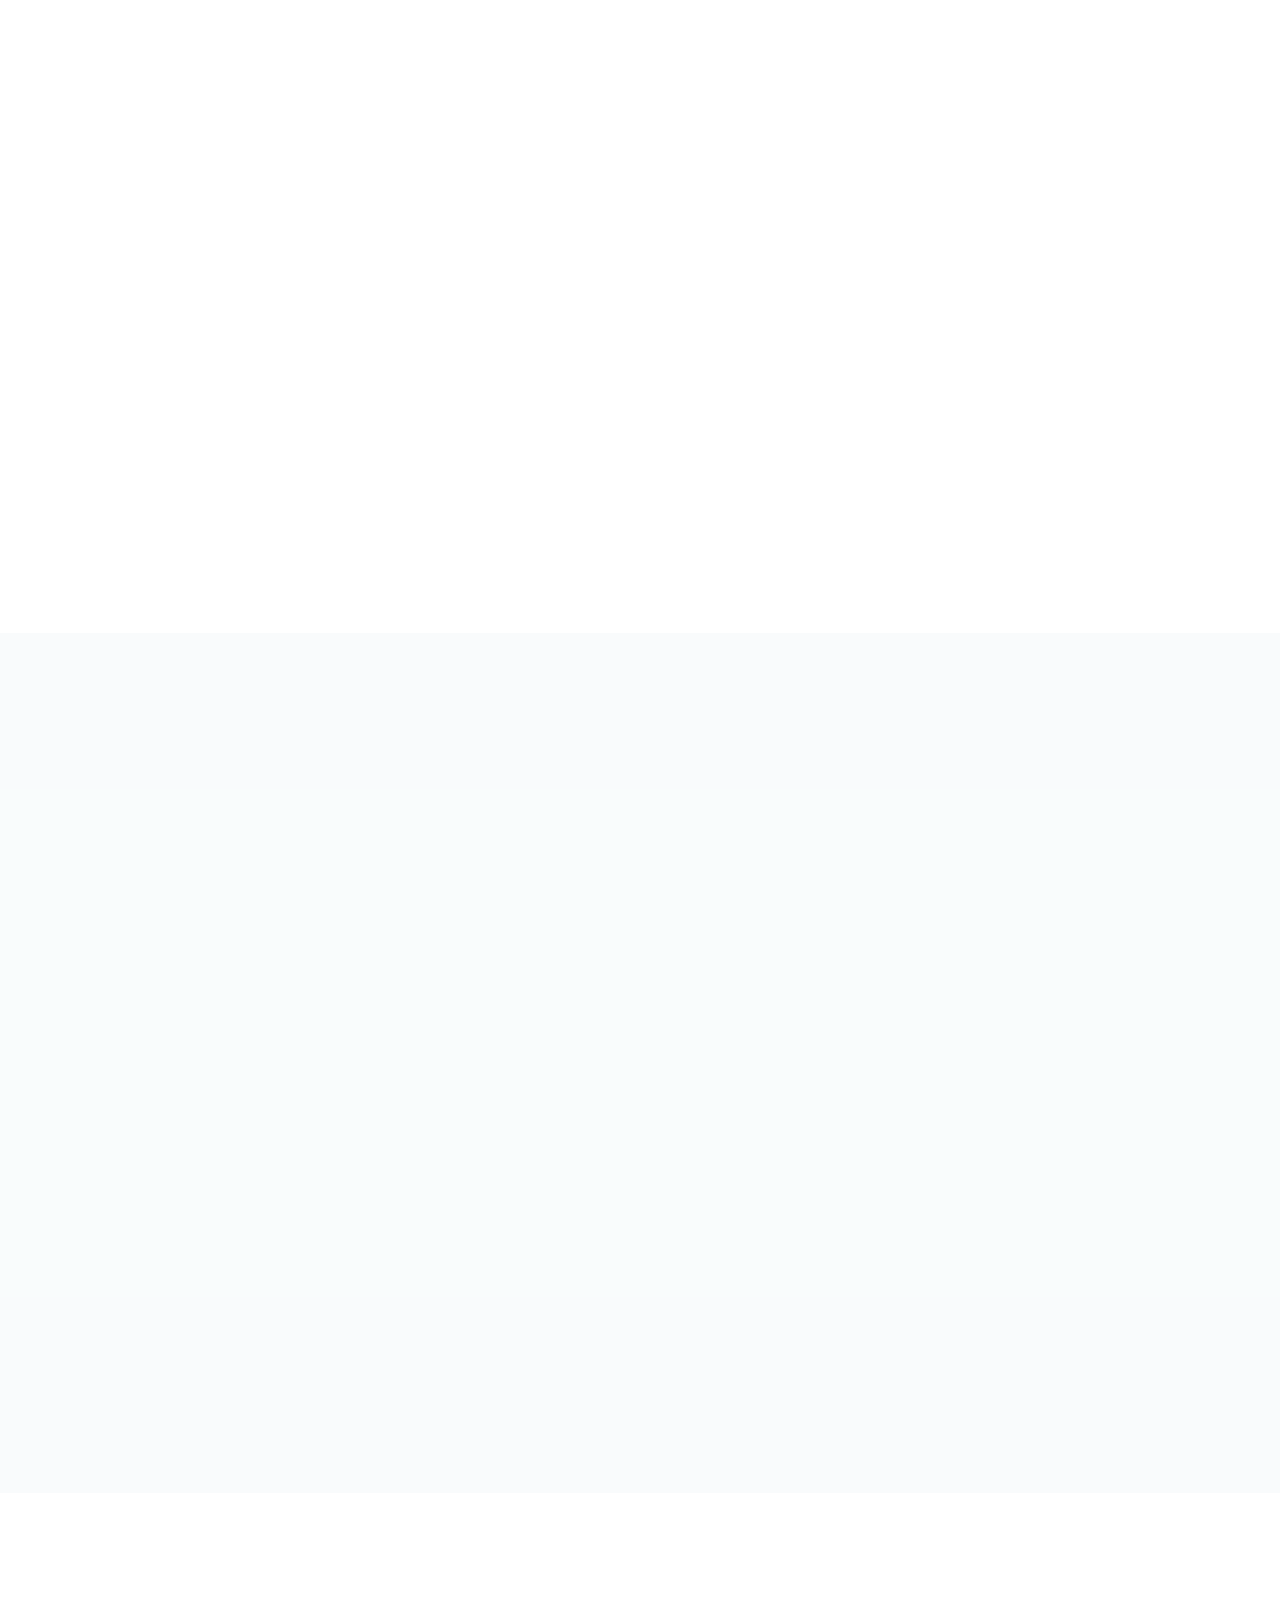
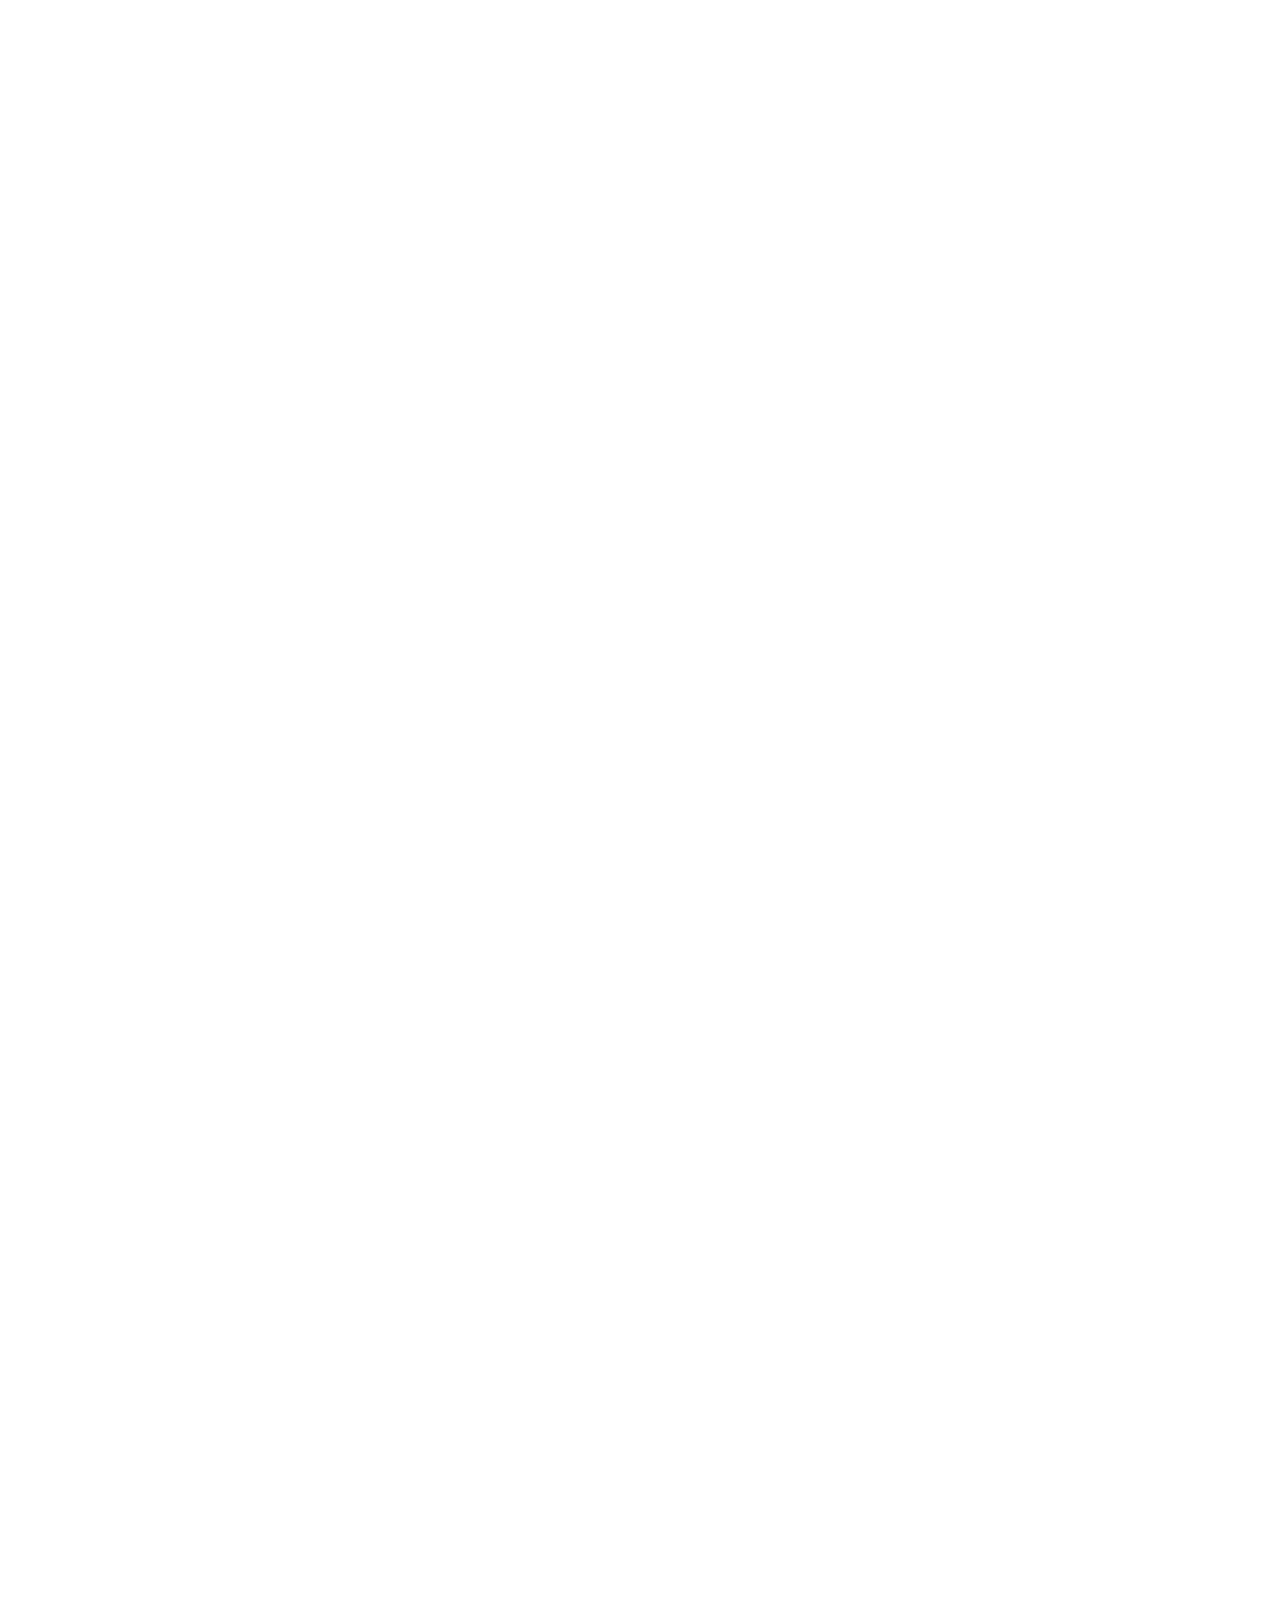
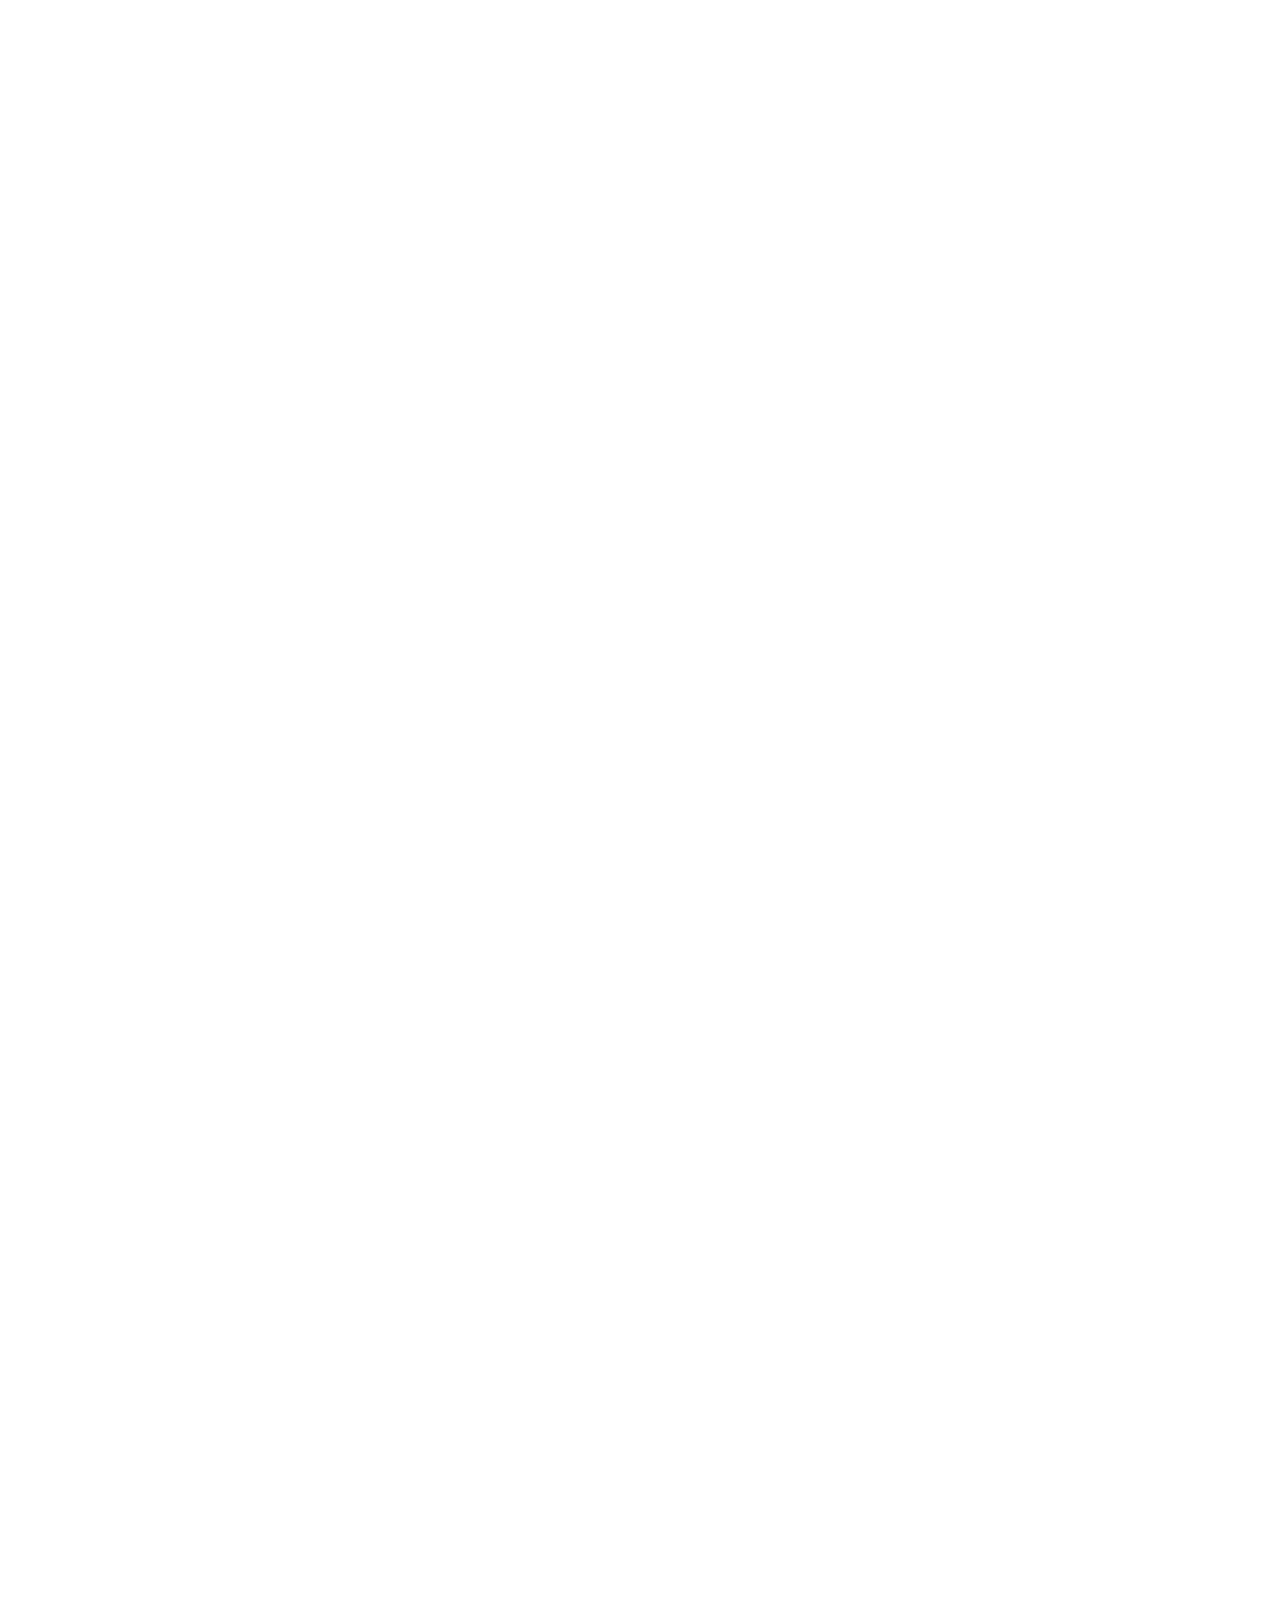
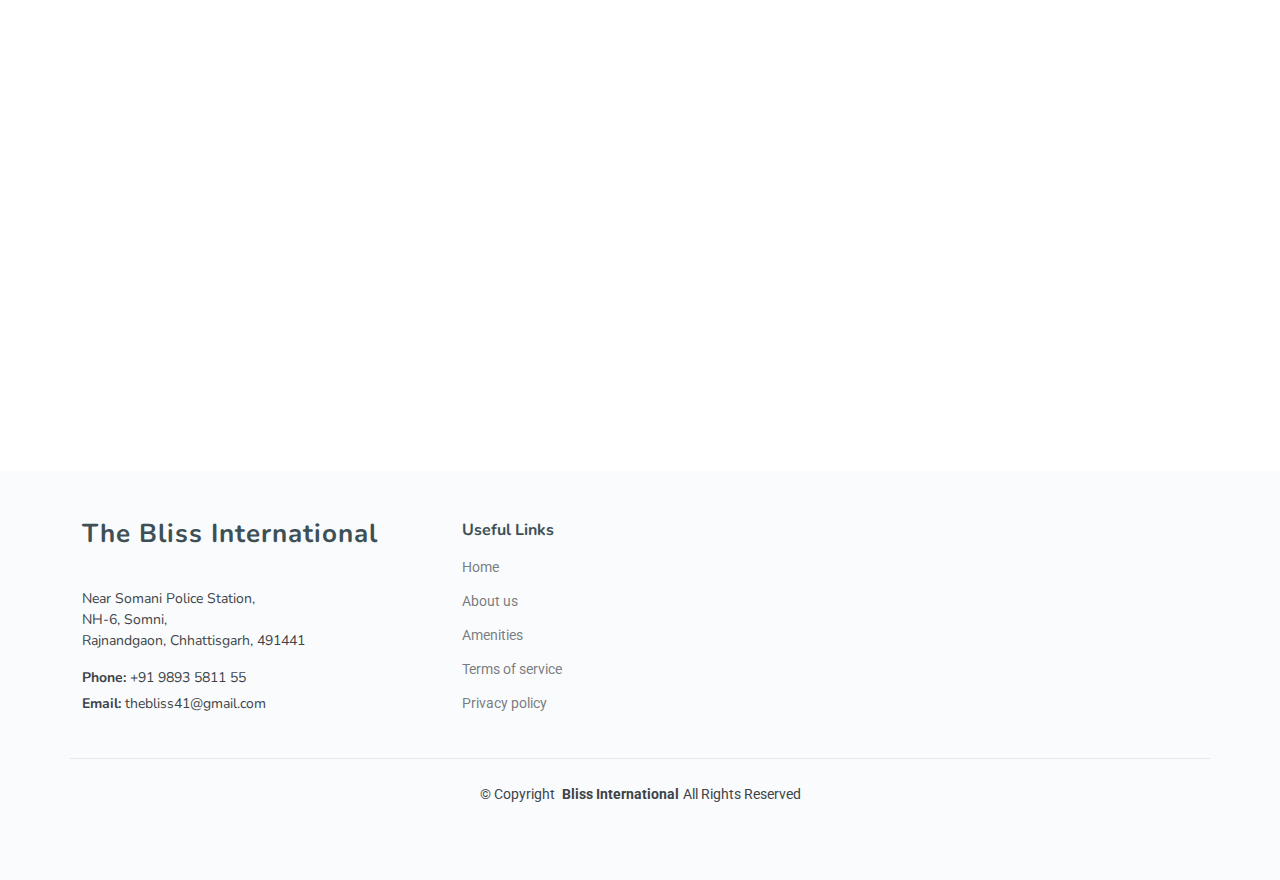
==== commit f99cf59c: "Changed bliss to the bliss international" ====
--- a/index.html
+++ b/index.html
@@ -53,7 +53,7 @@
     <div class="container-fluid container-xl position-relative d-flex align-items-center">
 
       <a href="index.html" class="logo d-flex align-items-center me-auto">
-        <h1 class="sitename" style="color: rgb(174, 165, 46);">Bliss International</h1>
+        <h1 class="sitename" style="color: rgb(174, 165, 46);">The Bliss International</h1>
 
       </a>
 
@@ -84,7 +84,7 @@
       </div>
       <div class="container text-center">
         <div class="d-flex flex-column justify-content-center align-items-center">
-          <h1 data-aos="fade-up" class="text-white">Welcome to <span class="text-warning">Bliss International</span></h1>
+          <h1 data-aos="fade-up" class="text-white">Welcome to <span class="text-warning">The Bliss International</span></h1>
           <p data-aos="fade-up" data-aos-delay="100" class="text-white">Comfortable hotel with free breakfast and 24-hour front desk<br></p>
           <div class="d-flex" data-aos="fade-up" data-aos-delay="200">
             
@@ -107,12 +107,12 @@
 
           <div class="col-lg-6 content" data-aos="fade-up" data-aos-delay="100">
             <p class="who-we-are">Who We Are</p>
-            <h3>About Hotel Biss Inn</h3>
+            <h3>About The Bliss International</h3>
             <p class="fst-italic">
-              Hotel Bliss Inn is a great choice for travellers looking for a star hotel in Ranjangaon. This Hotel stands out as one of the highly recommended hotel in Ranjangaon.
+              The Bliss International is a great choice for travellers looking for a star hotel in Ranjangaon. This Hotel stands out as one of the highly recommended hotel in Ranjangaon.
             </p>
             <ul>
-              <li><i class="bi bi-check-circle"></i> <span>From all the Budget hotels in Ranjangaon, Hotel Bliss Inn is very much popular among the tourists.</span></li>
+              <li><i class="bi bi-check-circle"></i> <span>From all the Budget hotels in Ranjangaon, The Bliss International is very much popular among the tourists.</span></li>
               <li><i class="bi bi-check-circle"></i> <span>A smooth check-in/check-out process, flexible policies and friendly management garner great customer satisfaction for this property.</span></li>
               <li><i class="bi bi-check-circle"></i> <span>The Hotel has standard Check-In time as 02:00 PM and Check-Out time as 12:00 PM.</span></li>
             </ul>
@@ -127,12 +127,12 @@
             <div class="modal-dialog">
               <div class="modal-content">
                 <div class="modal-header">
-                  <h1 class="modal-title fs-5" id="staticBackdropLabel">About Bliss</h1>
+                  <h1 class="modal-title fs-5" id="staticBackdropLabel">About The Bliss International</h1>
                   <button type="button" class="btn-close" data-bs-dismiss="modal" aria-label="Close"></button>
                 </div>
                 <div class="modal-body content" data-aos="fade-up" data-aos-delay="100">
                   <ul>
-                    <li><i class="bi bi-check-circle"></i> <span>From all the Budget hotels in Ranjangaon, Hotel Bliss Inn is very much popular among the tourists.</span></li>
+                    <li><i class="bi bi-check-circle"></i> <span>From all the Budget hotels in Ranjangaon, The Bliss International is very much popular among the tourists.</span></li>
                     
                     <li><i class="bi bi-check-circle"></i> <span>A smooth check-in/check-out process, flexible policies and friendly management garner great customer satisfaction for this property.</span></li>
               
@@ -140,9 +140,9 @@
               
                     <li><i class="bi bi-check-circle"></i> <span>It is a couple-friendly property, hence it is absolutely safe for unmarried couples to stay here.</span></li>
              
-                    <li><i class="bi bi-check-circle"></i> <span>You can find numerous hotels in Ranjangaon under different categories and Hotel Bliss Inn is one the best hotel under its category.</span></li>
+                    <li><i class="bi bi-check-circle"></i> <span>You can find numerous hotels in Ranjangaon under different categories and The Bliss International is one the best hotel under its category.</span></li>
   
-                    <li><i class="bi bi-check-circle"></i> <span>Also you can book Hotel Bliss Inn from our partner website MakeMyTrip.Com.</span></li>
+                    <li><i class="bi bi-check-circle"></i> <span>Also you can book The Bliss International from our partner website MakeMyTrip.Com.</span></li>
                   </ul>
                 </div>
               </div>
@@ -179,7 +179,7 @@
        <!-- Section Title -->
        <div class="container section-title" data-aos="fade-up">
         <h2>Services</h2>
-        <p>Craving a getaway that nourishes both body and soul? Look no further! At The Bliss International, you'll find luxurious accommodations designed for ultimate relaxation. Complement your stay with an unforgettable culinary journey at Bliss, where our chefs craft dishes that tantalize your taste buds. Unwind, recharge, and create lasting memories - your perfect escape awaits.</p>
+        <p>Craving a getaway that nourishes both body and soul? Look no further! At The Bliss International, you'll find luxurious accommodations designed for ultimate relaxation. Complement your stay with an unforgettable culinary journey at The Bliss International, where our chefs craft dishes that tantalize your taste buds. Unwind, recharge, and create lasting memories - your perfect escape awaits.</p>
       </div><!-- End Section Title -->
 
       <div class="container" data-aos="fade-up">
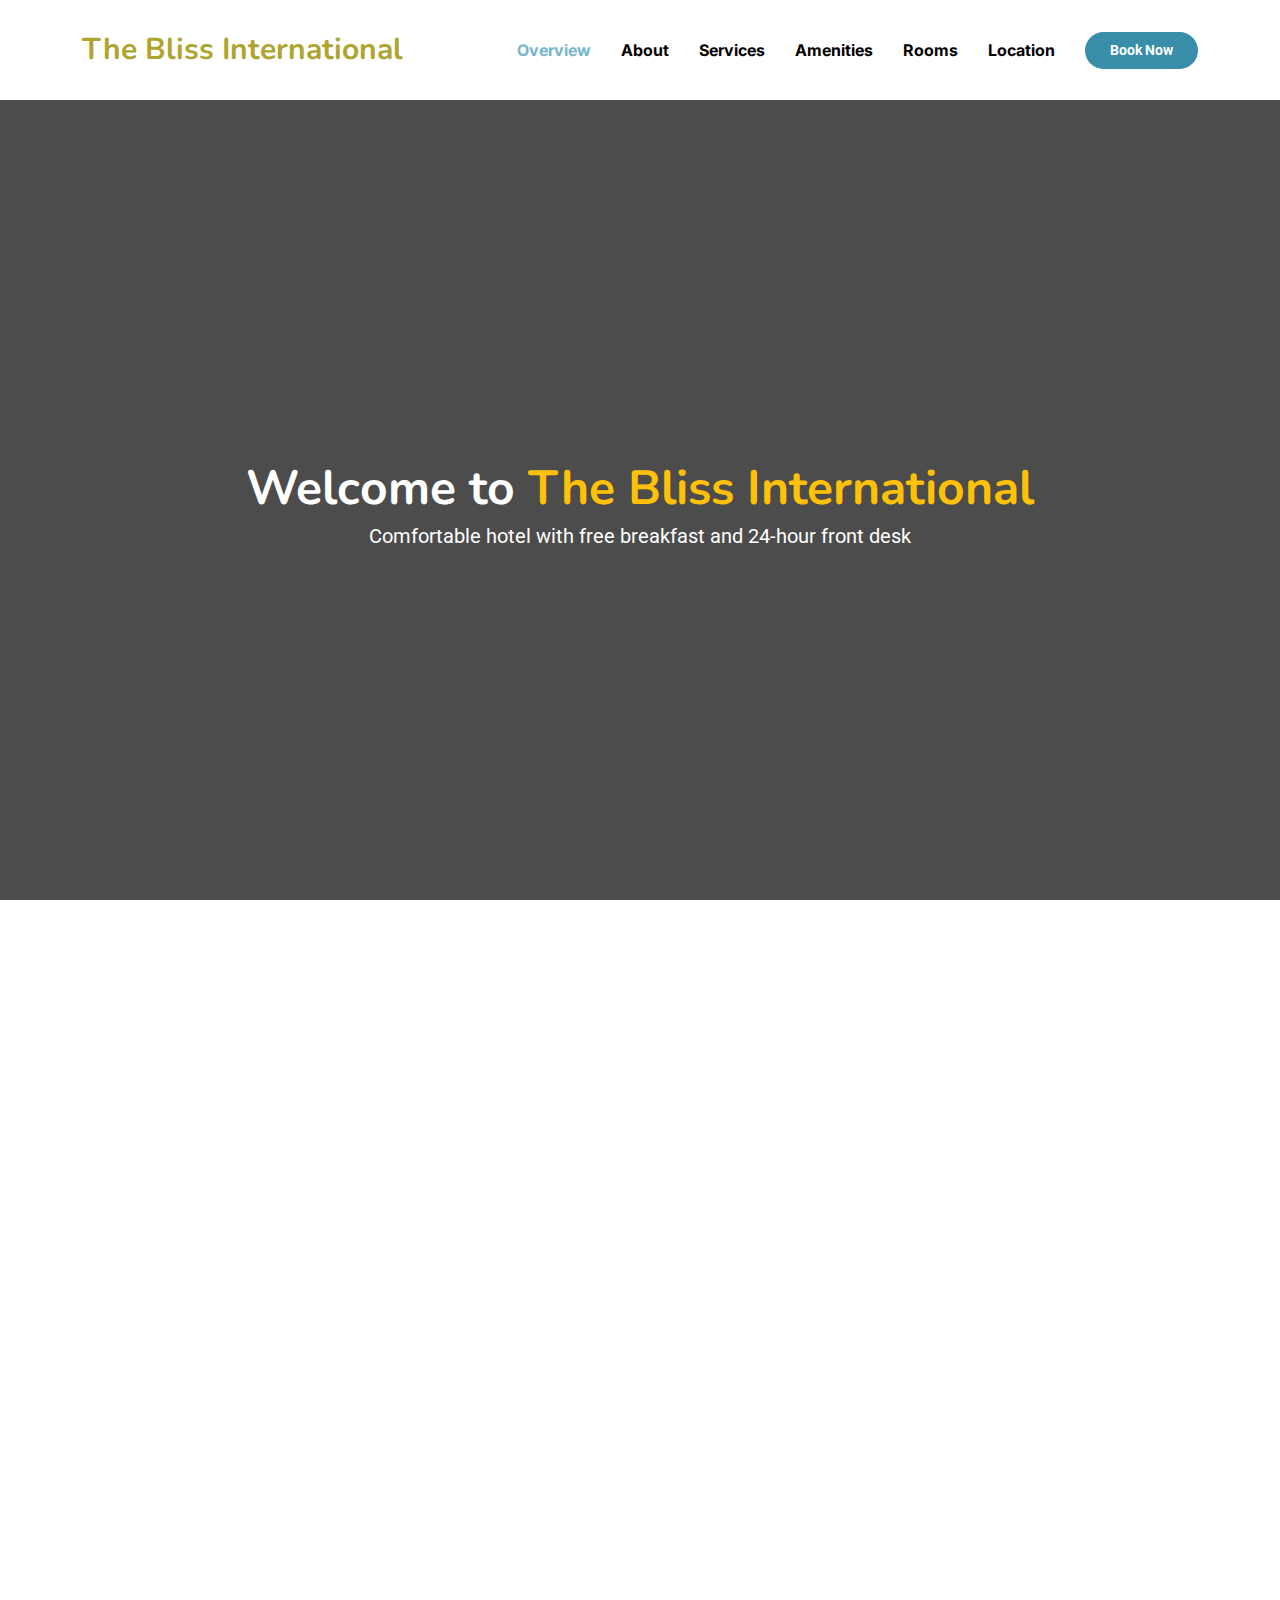
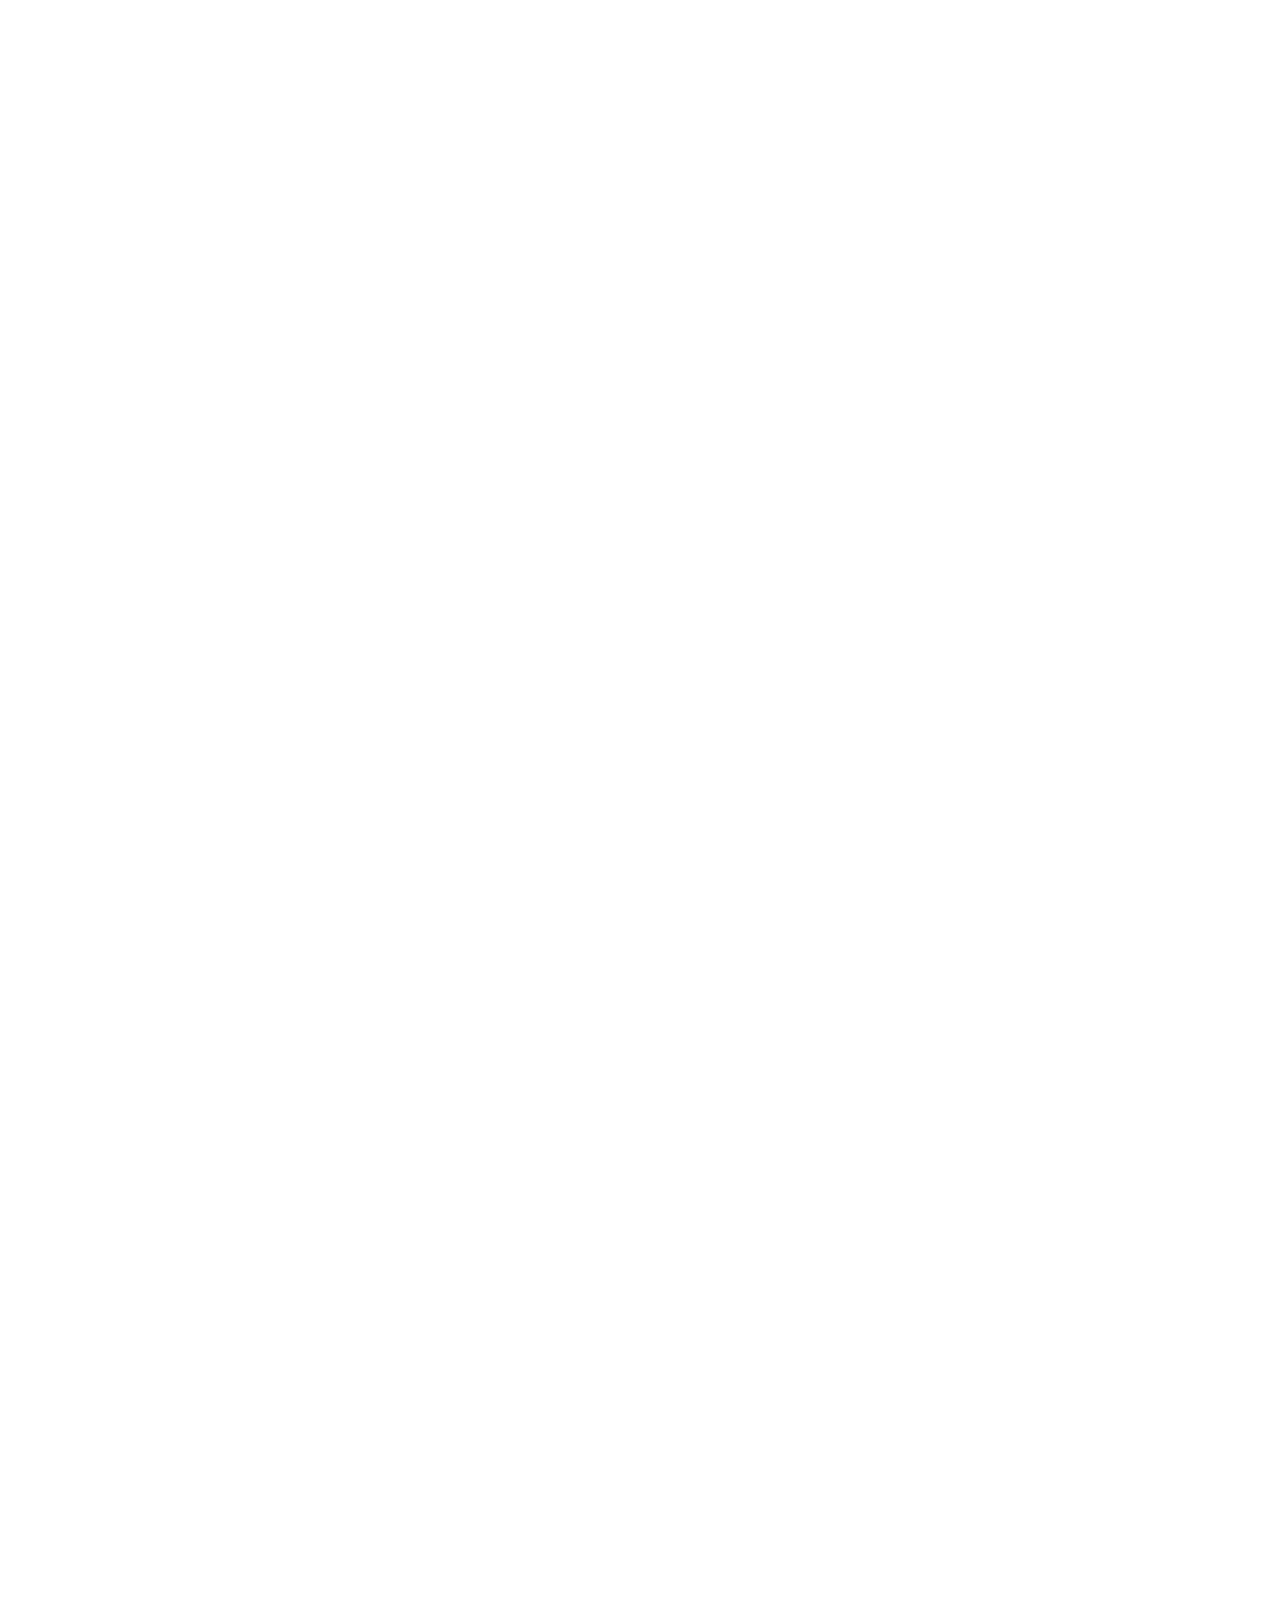
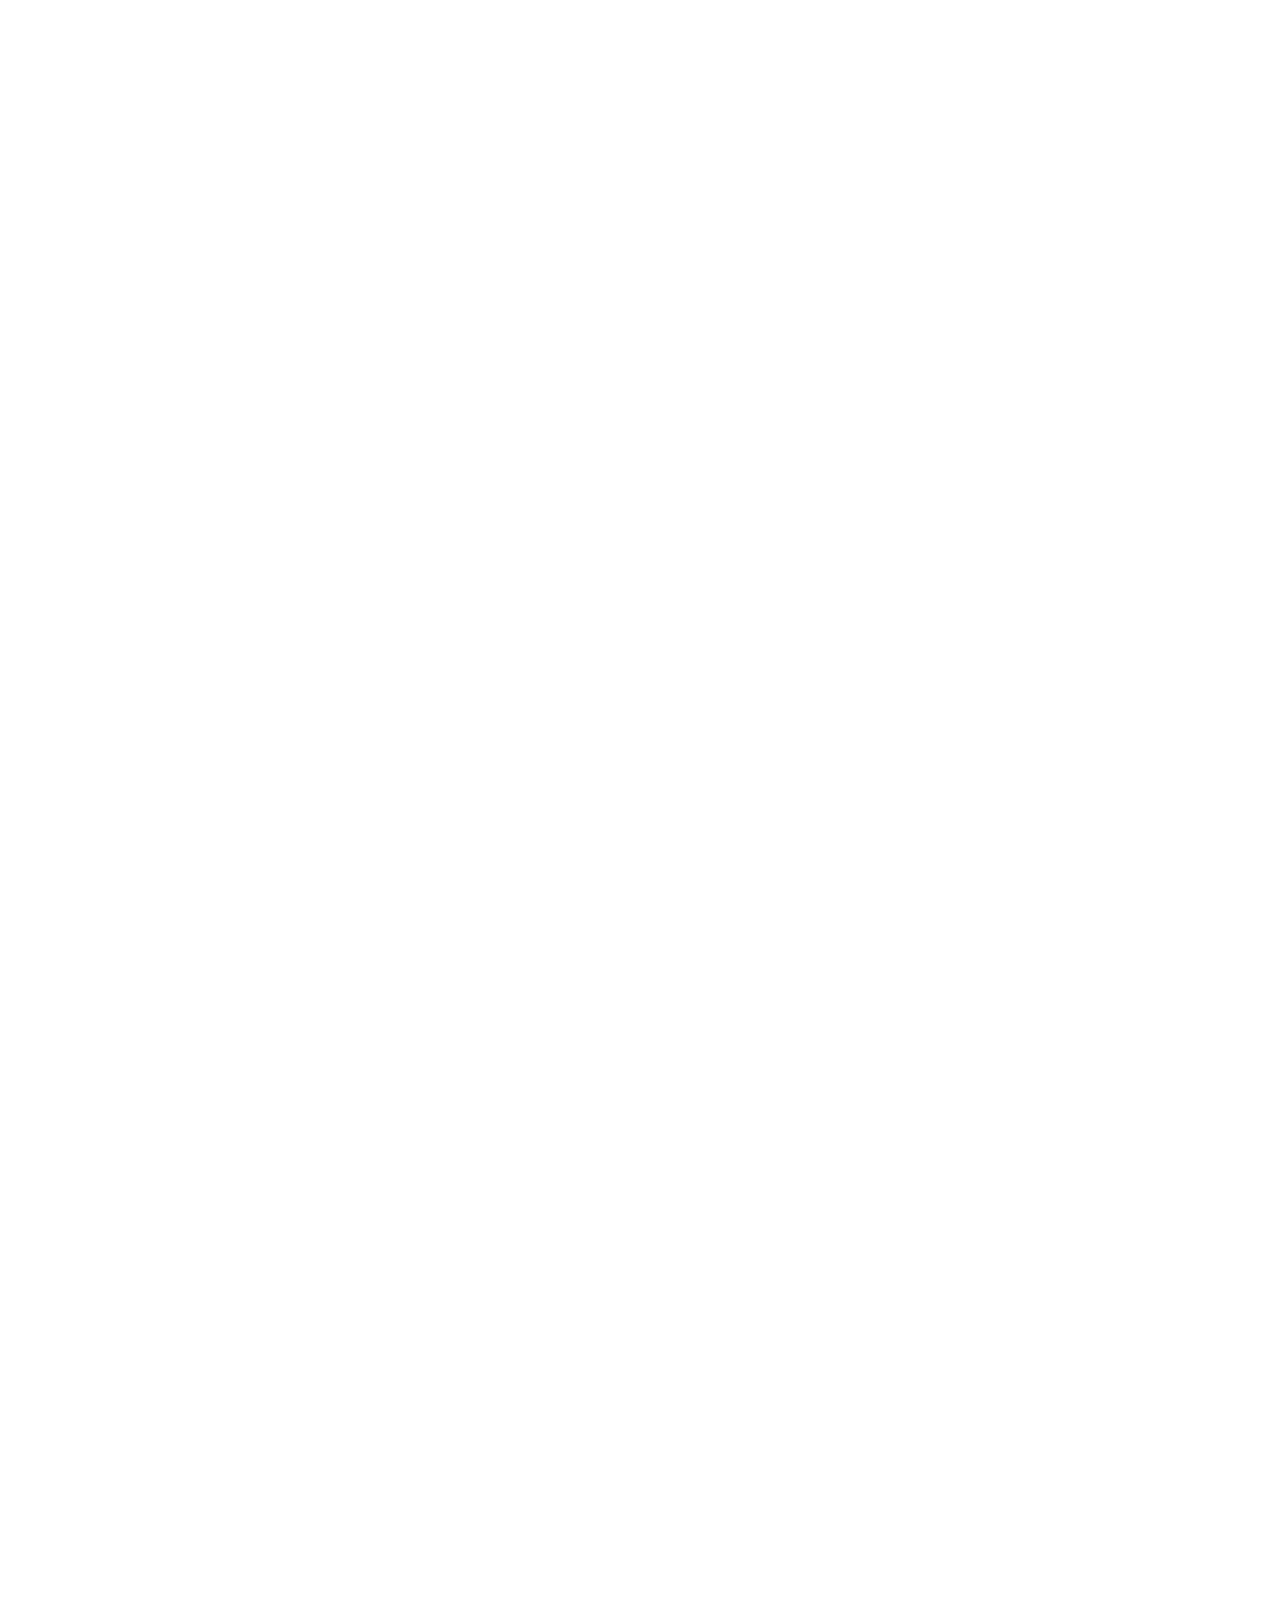
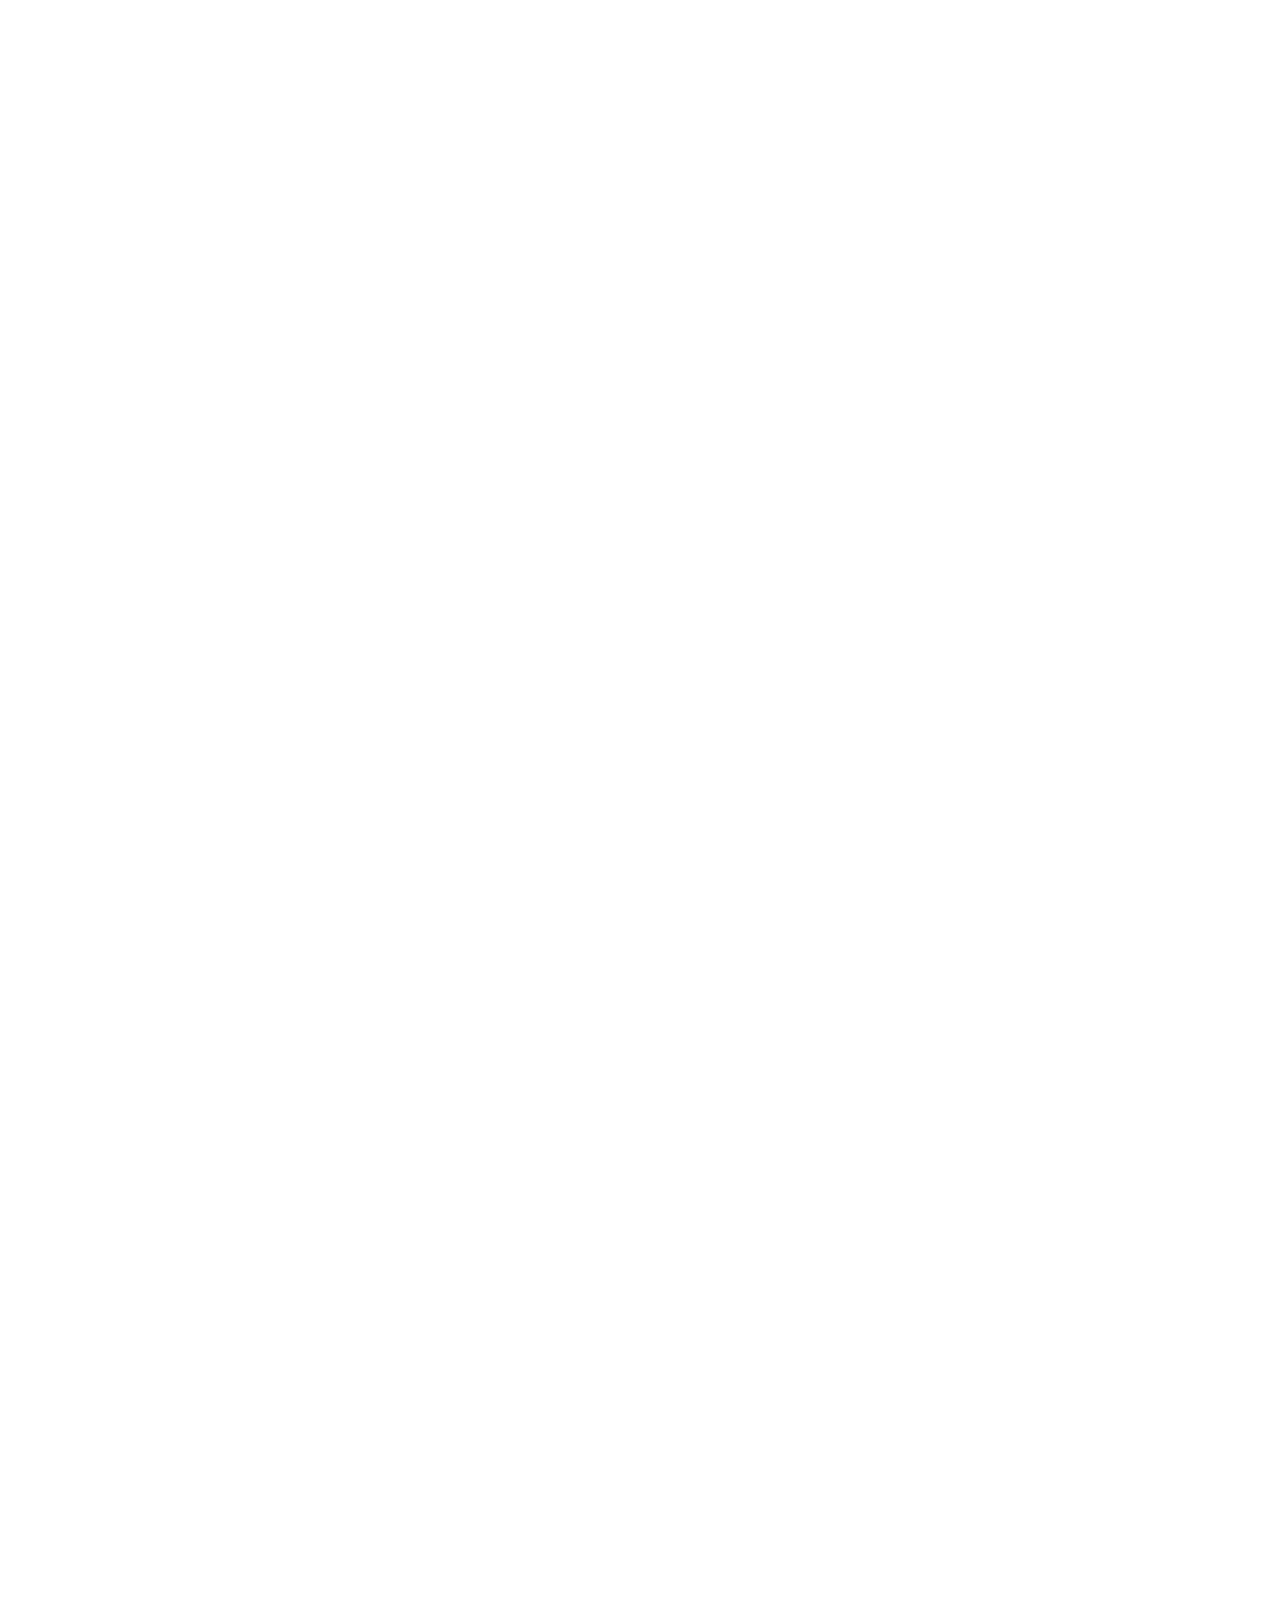
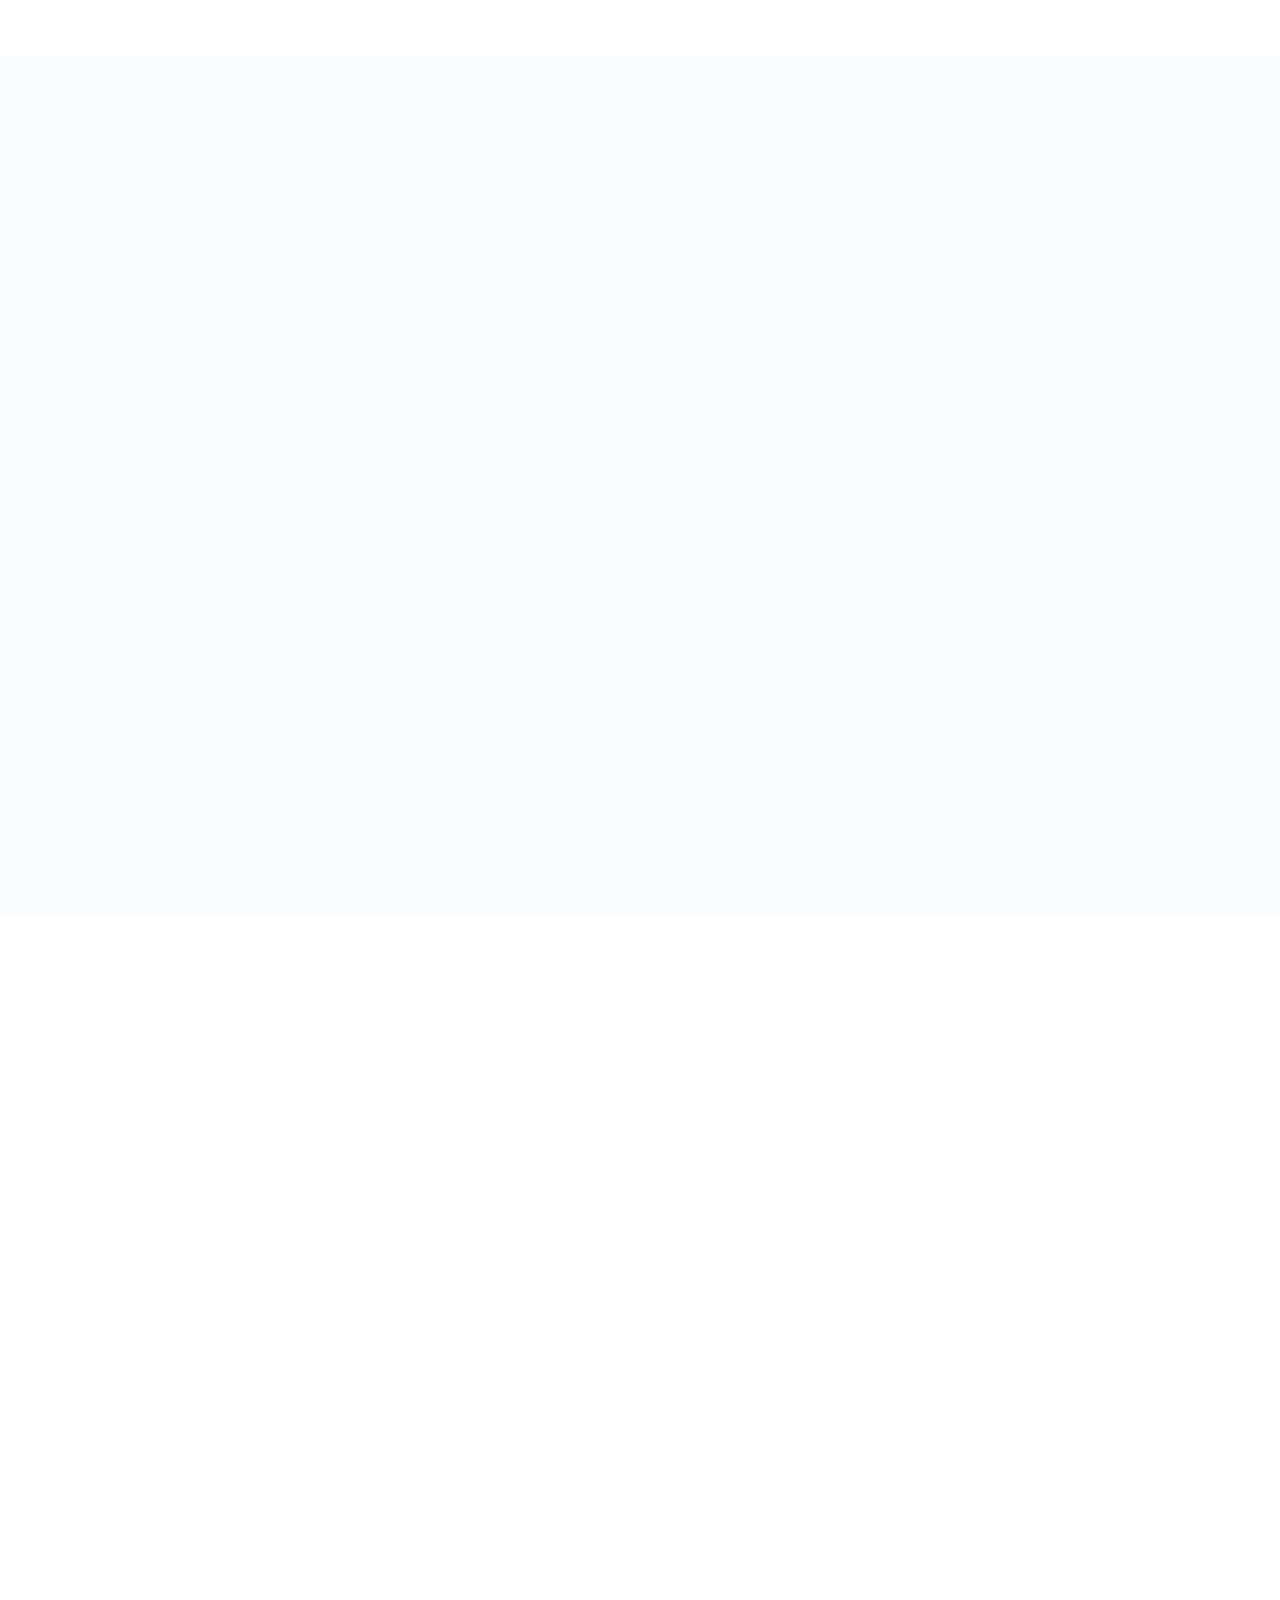
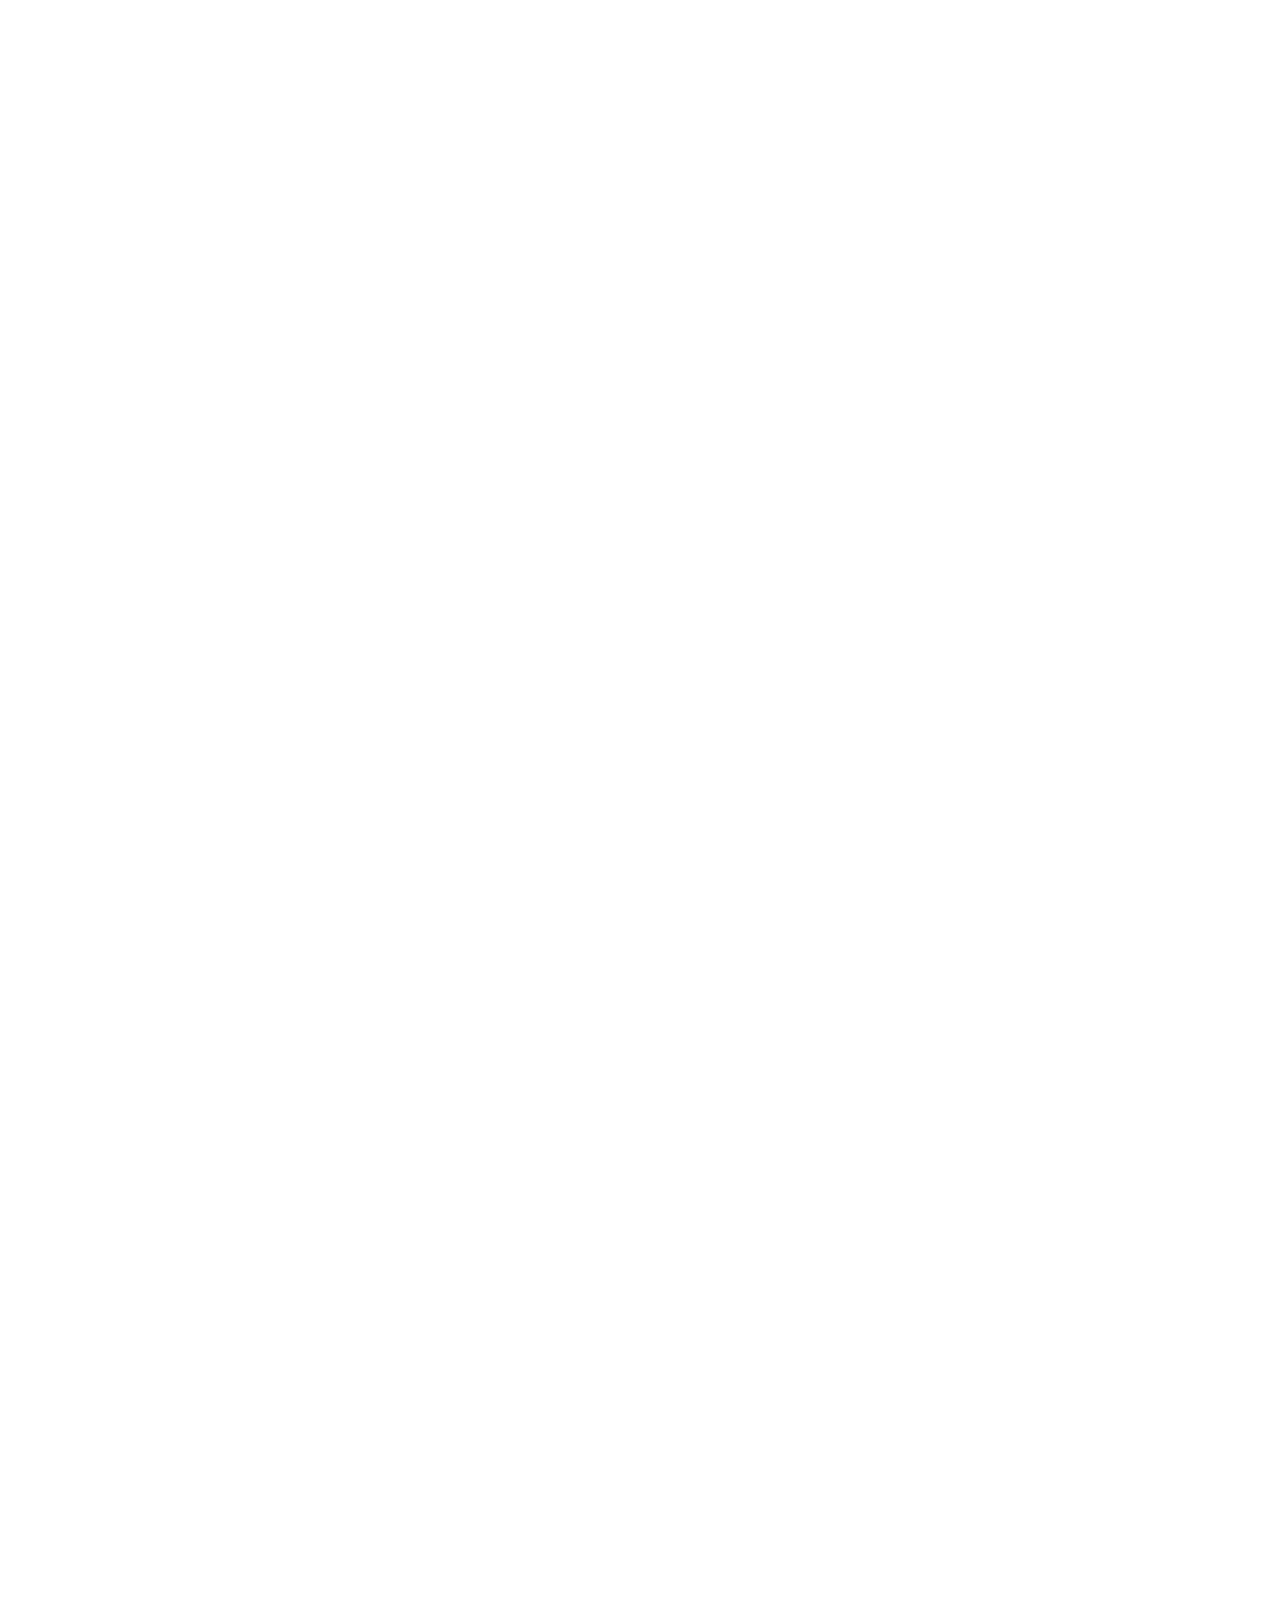
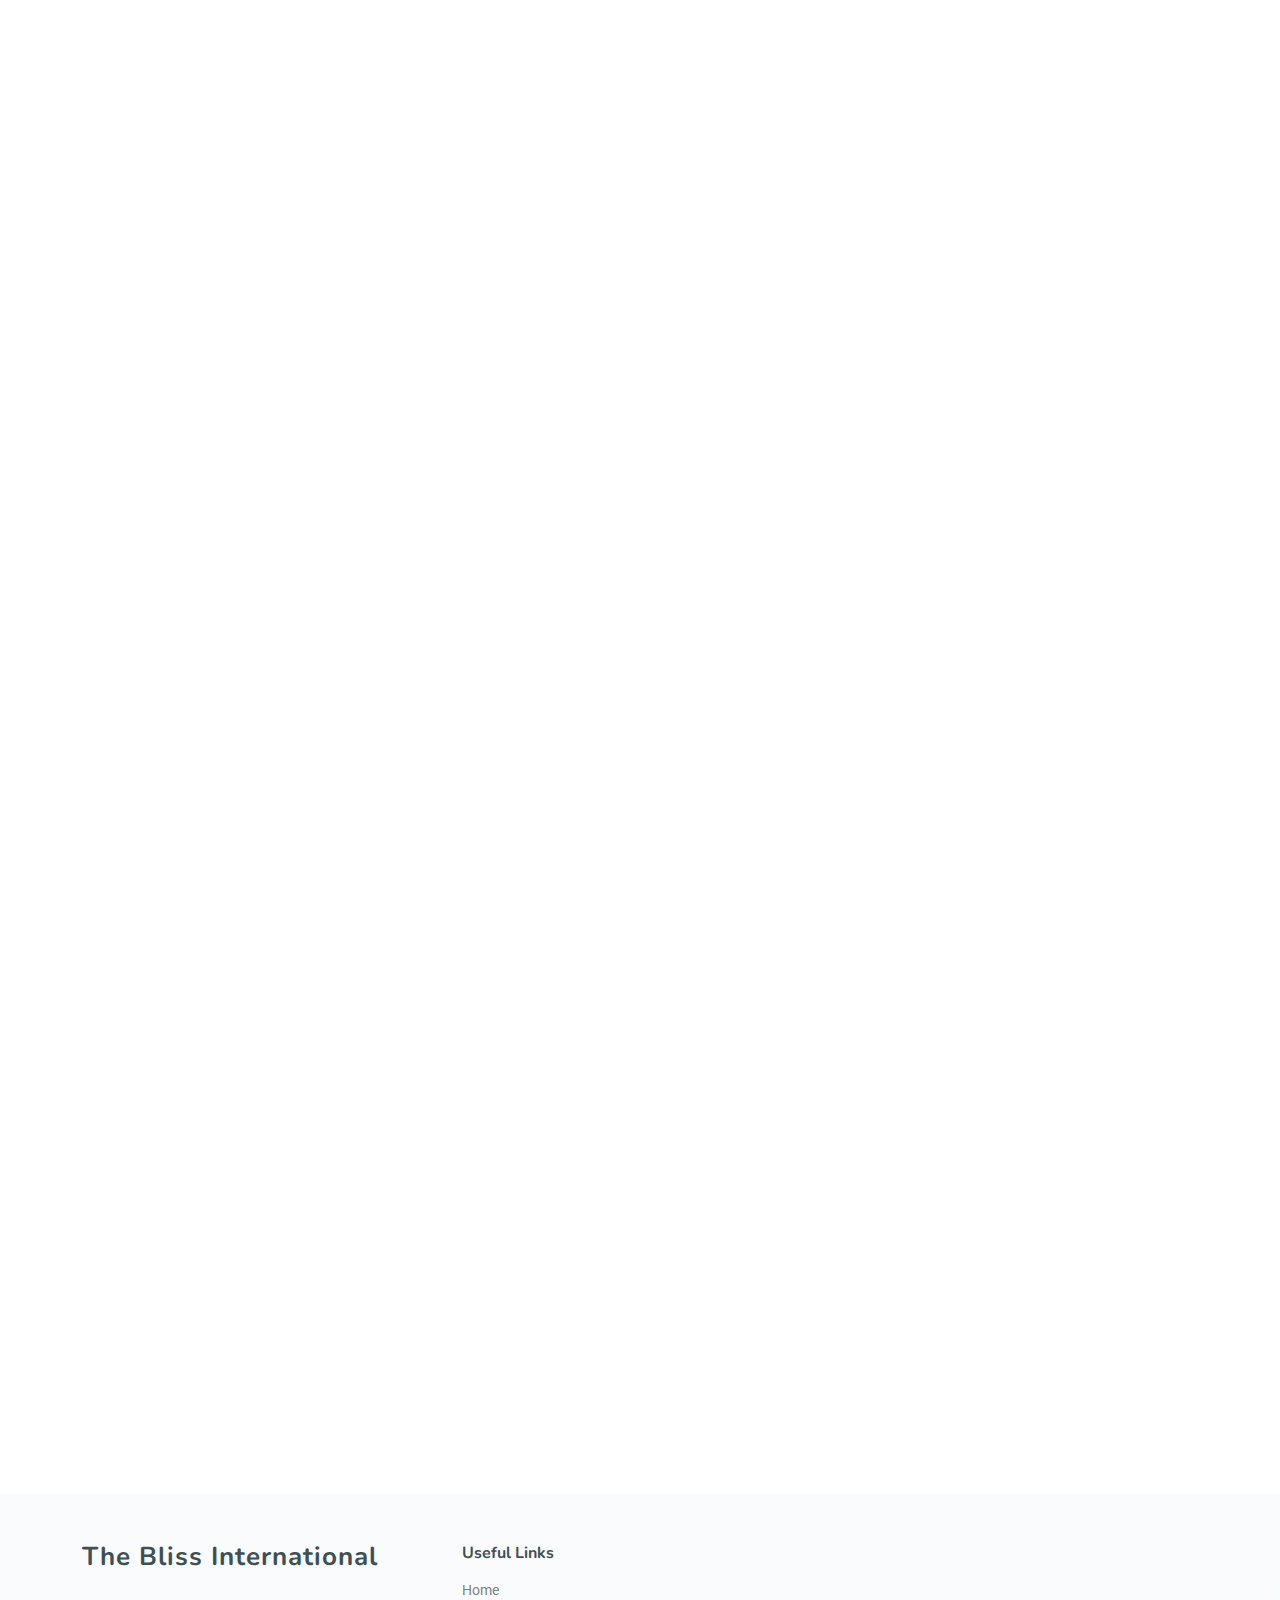
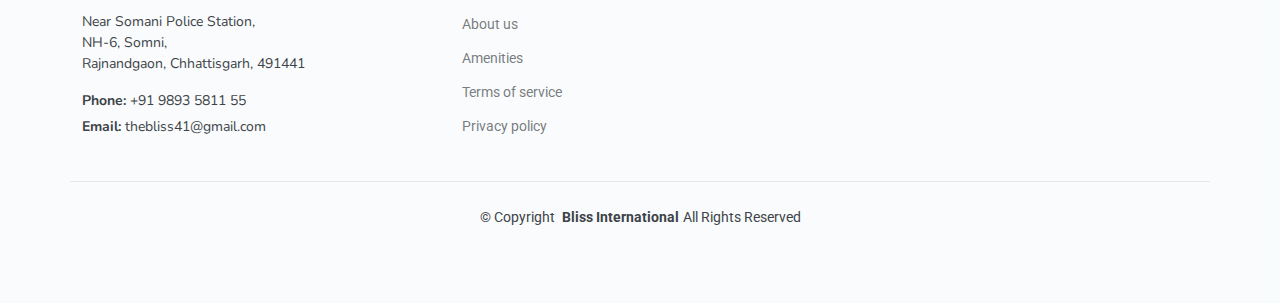
==== commit 865acfbb: "added new" ====
--- a/index.html
+++ b/index.html
@@ -31,6 +31,9 @@
   <!-- Main CSS File -->
   <link href="assets/css/main.css" rel="stylesheet">
   <style>
+    .dark{
+      background-color: #343a40;
+    }
     .amenities-icon {
         font-size: 1.5em;
         color: #343a40;
@@ -253,9 +256,9 @@
     
               <div class="col-lg-5 d-flex align-items-center" data-aos="fade-up" data-aos-delay="200">
                 <div class="content">
-                  <h3>Pub & Club</h3>
+                  <h3>Pub, Disco & Club</h3>
                   <p>
-                    Step into our vibrant pub and club scene, where the night comes alive with music, drinks, and unforgettable moments.
+                    Step into our vibrant pub, disco and club scene, where the night comes alive with music, drinks, and unforgettable moments.
                   </p>
                   <ul>
                     <li><i class="bi bi-easel flex-shrink-0"></i> Dynamic ambiance: Immerse yourself in the lively atmosphere of our pub and club, buzzing with energy and excitement.
@@ -275,9 +278,9 @@
               <div class="col-lg-5 d-flex align-items-center order-2 order-lg-1" data-aos="fade-up" data-aos-delay="100">
     
                 <div class="content">
-                  <h3>Naturopathy Treatment</h3>
+                  <h3>Wellness & Nature Cure</h3>
                   <p>
-                    Rejuvenate your body and mind with our holistic naturopathy treatments, designed to promote wellness and balance.
+                    Rejuvenate your body and mind with our holistic Wellness & Nature Care, designed to promote wellness and balance.
                   </p>
                   <ul>
                     <li><i class="bi bi-easel flex-shrink-0"></i> Holistic Therapies: Combining natural remedies and traditional healing practices.
@@ -301,7 +304,7 @@
     
         </section><!-- /Features Details Section -->
 
-            <!-- Features Details Section -->
+    <!-- Features Details Section -->
     <section id="features-details" class="features-details section">
 
       <div class="container">
@@ -314,9 +317,9 @@
 
           <div class="col-lg-5 d-flex align-items-center" data-aos="fade-up" data-aos-delay="200">
             <div class="content">
-              <h3>Massage Service</h3>
+              <h3>Spa</h3>
               <p>
-                Indulge in relaxation with our professional massage services, designed to relieve stress and rejuvenate your body and mind.
+                Indulge in relaxation with our professional spa services, designed to relieve stress and rejuvenate your body and mind.
               </p>
               <ul>
                 <li><i class="bi bi-easel flex-shrink-0"></i> Variety of Techniques: Offering Swedish, deep tissue, aromatherapy, and more.
@@ -394,6 +397,72 @@
           </div>
     
         </section><!-- /Features Details Section -->
+
+
+
+        <!-- Features Details Section -->
+    <section id="features-details" class="features-details section">
+
+      <div class="container">
+
+        <div class="row gy-4 justify-content-between features-item">
+
+          <div class="col-lg-5 d-flex align-items-center order-2 order-lg-1" data-aos="fade-up" data-aos-delay="100">
+
+            <div class="content">
+              <h3>Marriage Lawn</h3>
+              <p>
+                Step into our enchanting marriage lawn, where your moments are surrounded by nature’s beauty.
+              </p>
+              <ul>
+                <li><i class="bi bi-easel flex-shrink-0"></i> Scenic beauty: Enjoy a picturesque setting, ideal for weddings and festive gatherings.</li>
+                <li><i class="bi bi-patch-check flex-shrink-0"></i> Open-air elegance: Celebrate under the open sky in a beautifully landscaped lawn.
+                </li>
+                <li><i class="bi bi-brightness-high flex-shrink-0"></i> Personalized touches: Experience unique decor tailored to your celebration.
+                </li>
+              </ul>
+            </div>
+
+          </div>
+
+          <div class="col-lg-6 order-1 order-lg-2" data-aos="fade-up" data-aos-delay="200">
+            <img src="assets/Images/hotel2.jpg" class="img-fluid" alt="">
+          </div>
+
+        </div><!-- Features Item -->
+
+        <div class="row gy-4 justify-content-between features-item">
+
+          <div class="col-lg-6" data-aos="fade-up" data-aos-delay="100">
+            <img src="assets/Images/banquet hall.jpg" class="img-fluid" alt=""> 
+            <!-- Banquet hall Image -->
+          </div>
+
+          <div class="col-lg-5 d-flex align-items-center" data-aos="fade-up" data-aos-delay="200">
+            <div class="content">
+              <h3>Banquet Hall</h3>
+              <p>
+                Step into our elegant banquet hall, where your special occasions are celebrated with style and grace.
+              </p>
+              <ul>
+                <li><i class="bi bi-easel flex-shrink-0"></i> Luxurious ambiance: Enjoy a sophisticated atmosphere perfect for weddings, receptions, and grand events.
+
+                </li>
+                <li><i class="bi bi-patch-check flex-shrink-0"></i> Exceptional cuisine: Delight in gourmet dishes prepared by expert chefs.
+                </li>
+                <li><i class="bi bi-brightness-high flex-shrink-0"></i> Unforgettable celebrations: Create lasting memories with flawless service and stunning decor.</li>
+              </ul>
+            </div>
+          </div>
+
+        </div><!-- Features Item -->
+
+        
+
+      </div>
+
+    </section><!-- /Features Details Section -->
+        
 
     <!-- Services Section -->
     <section id="services" class="services section">
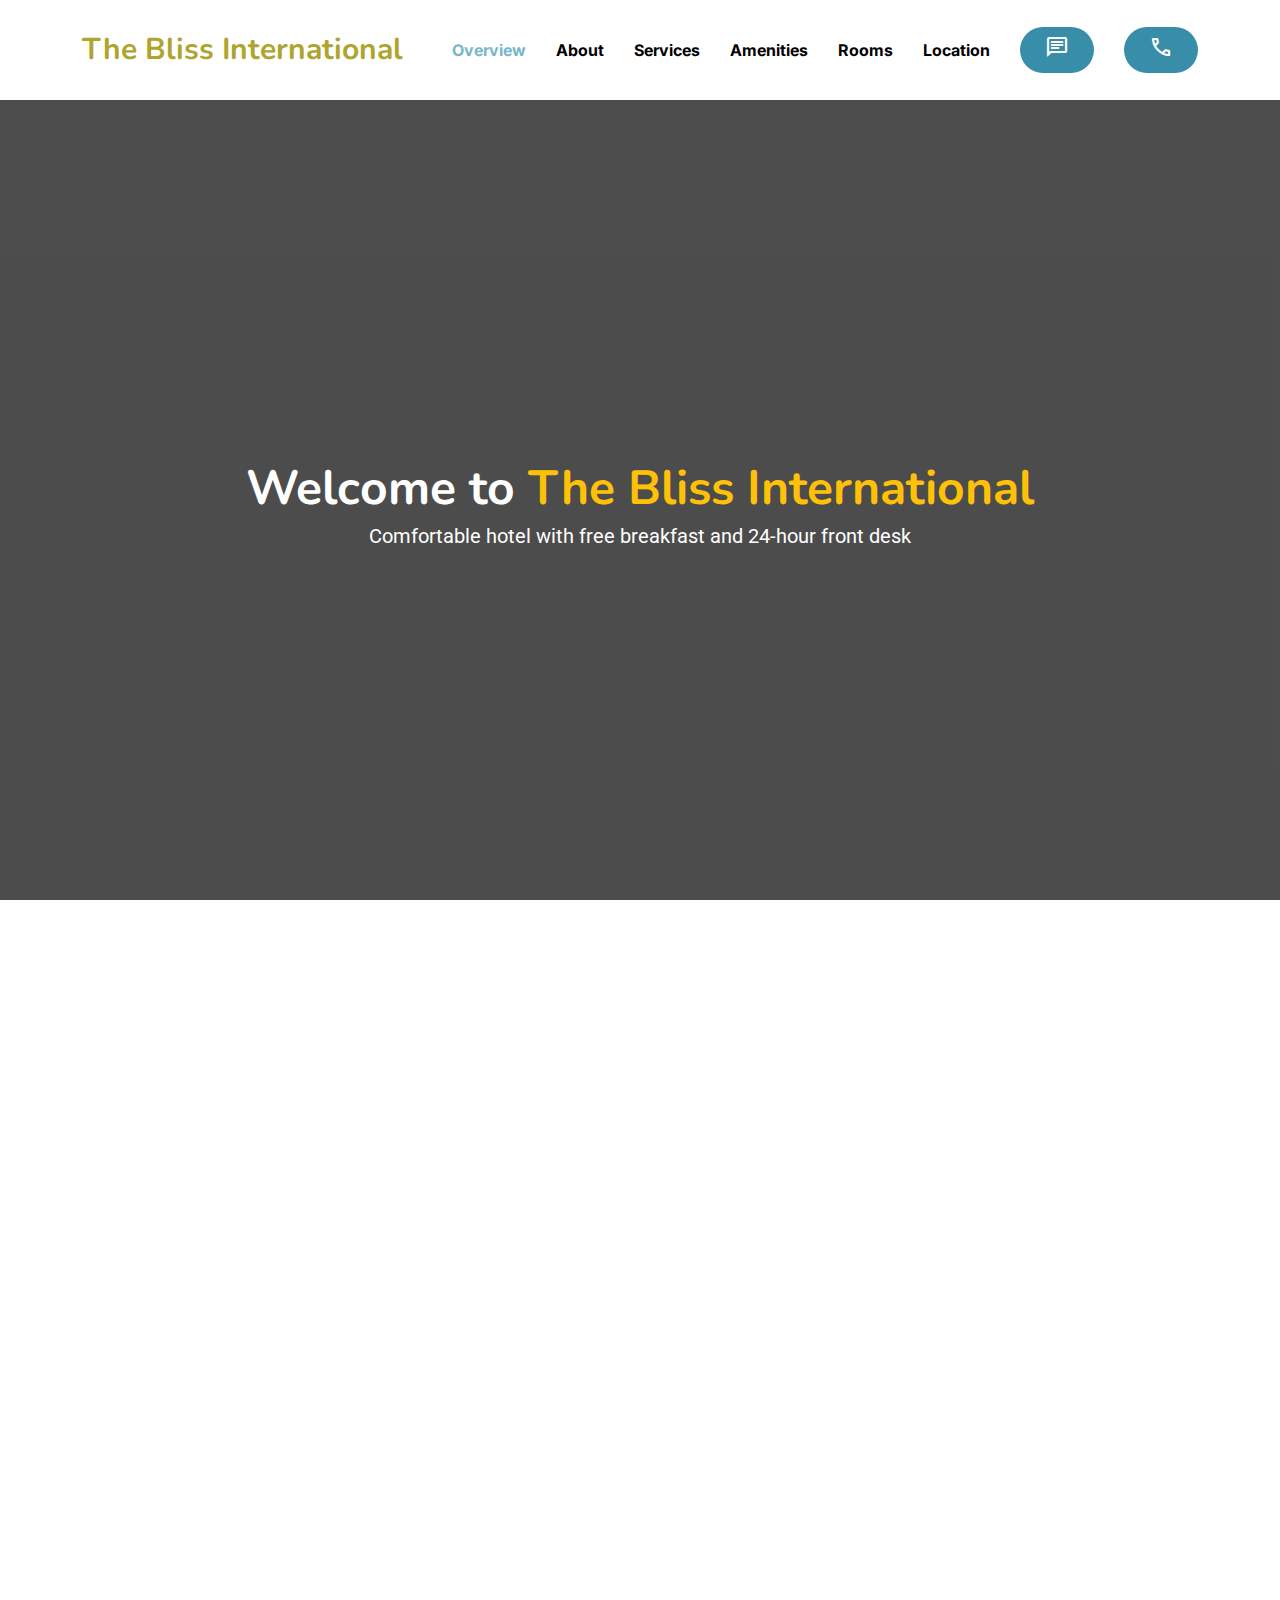
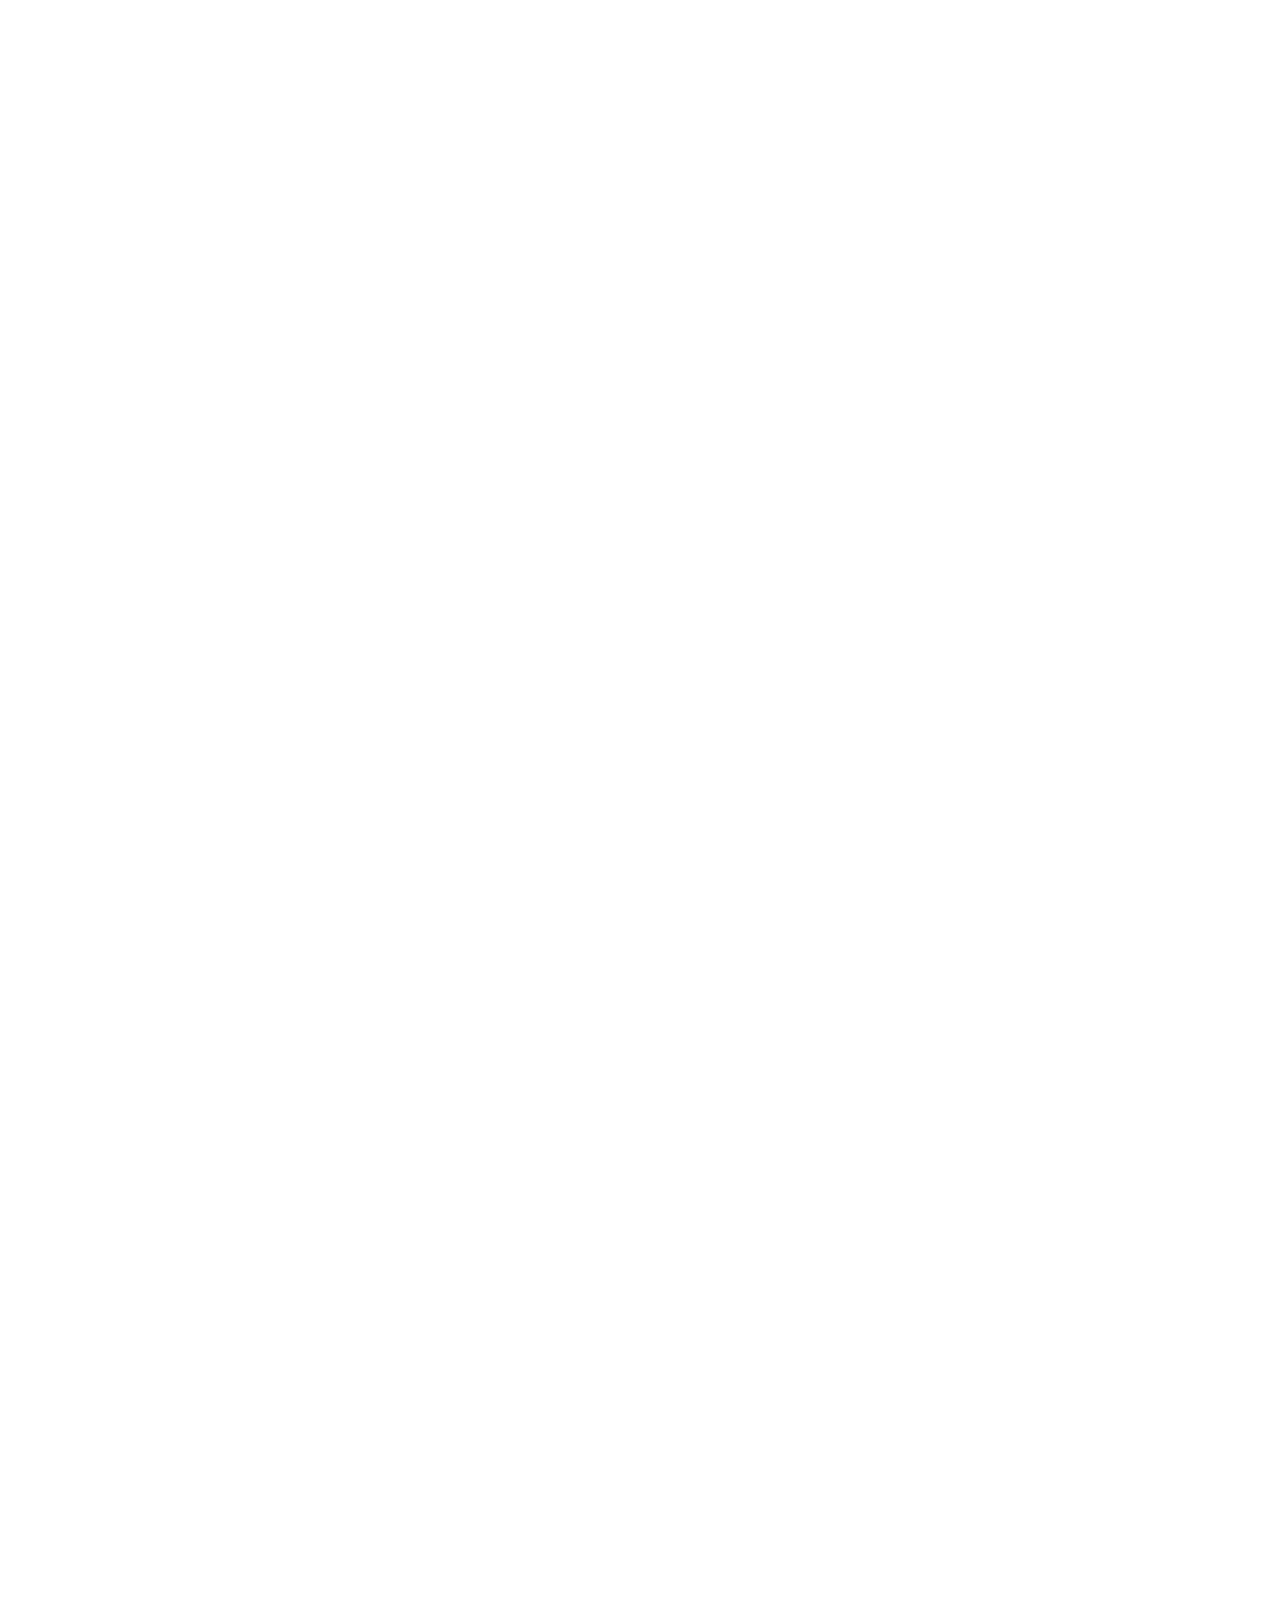
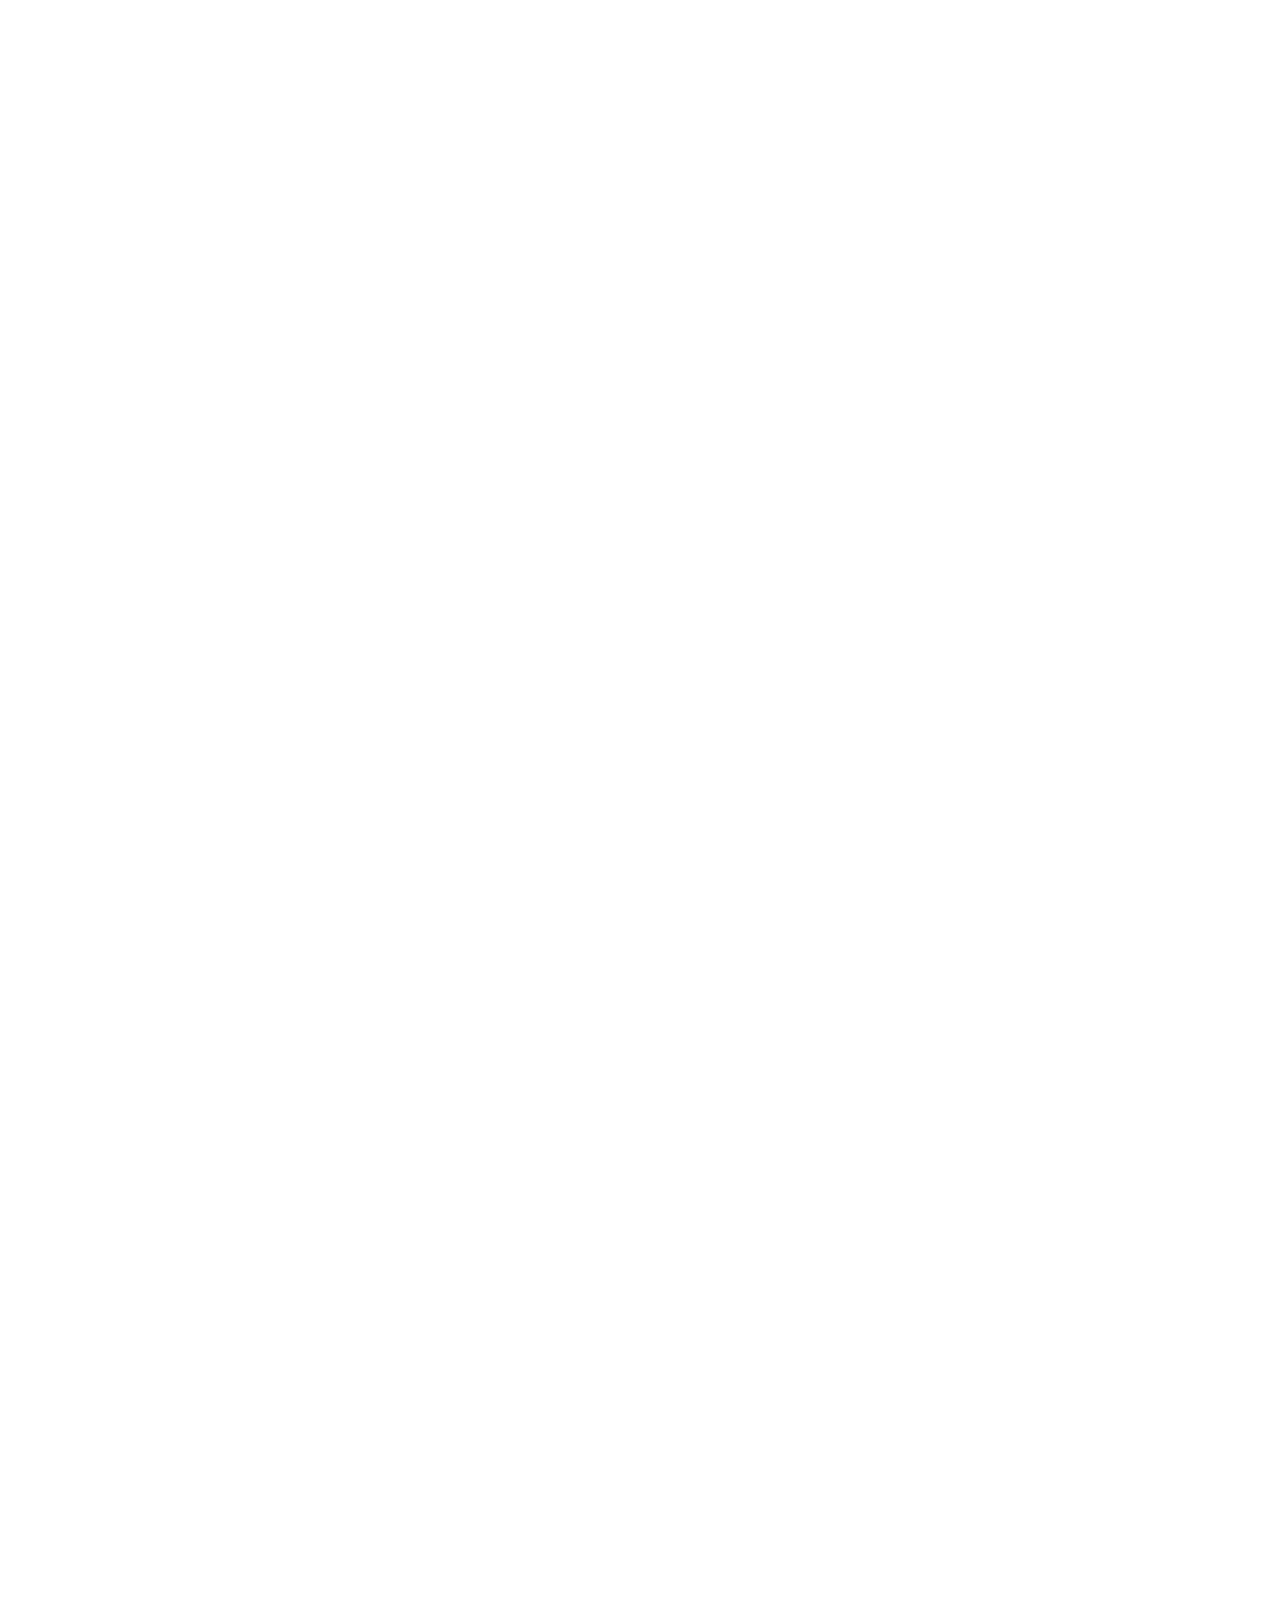
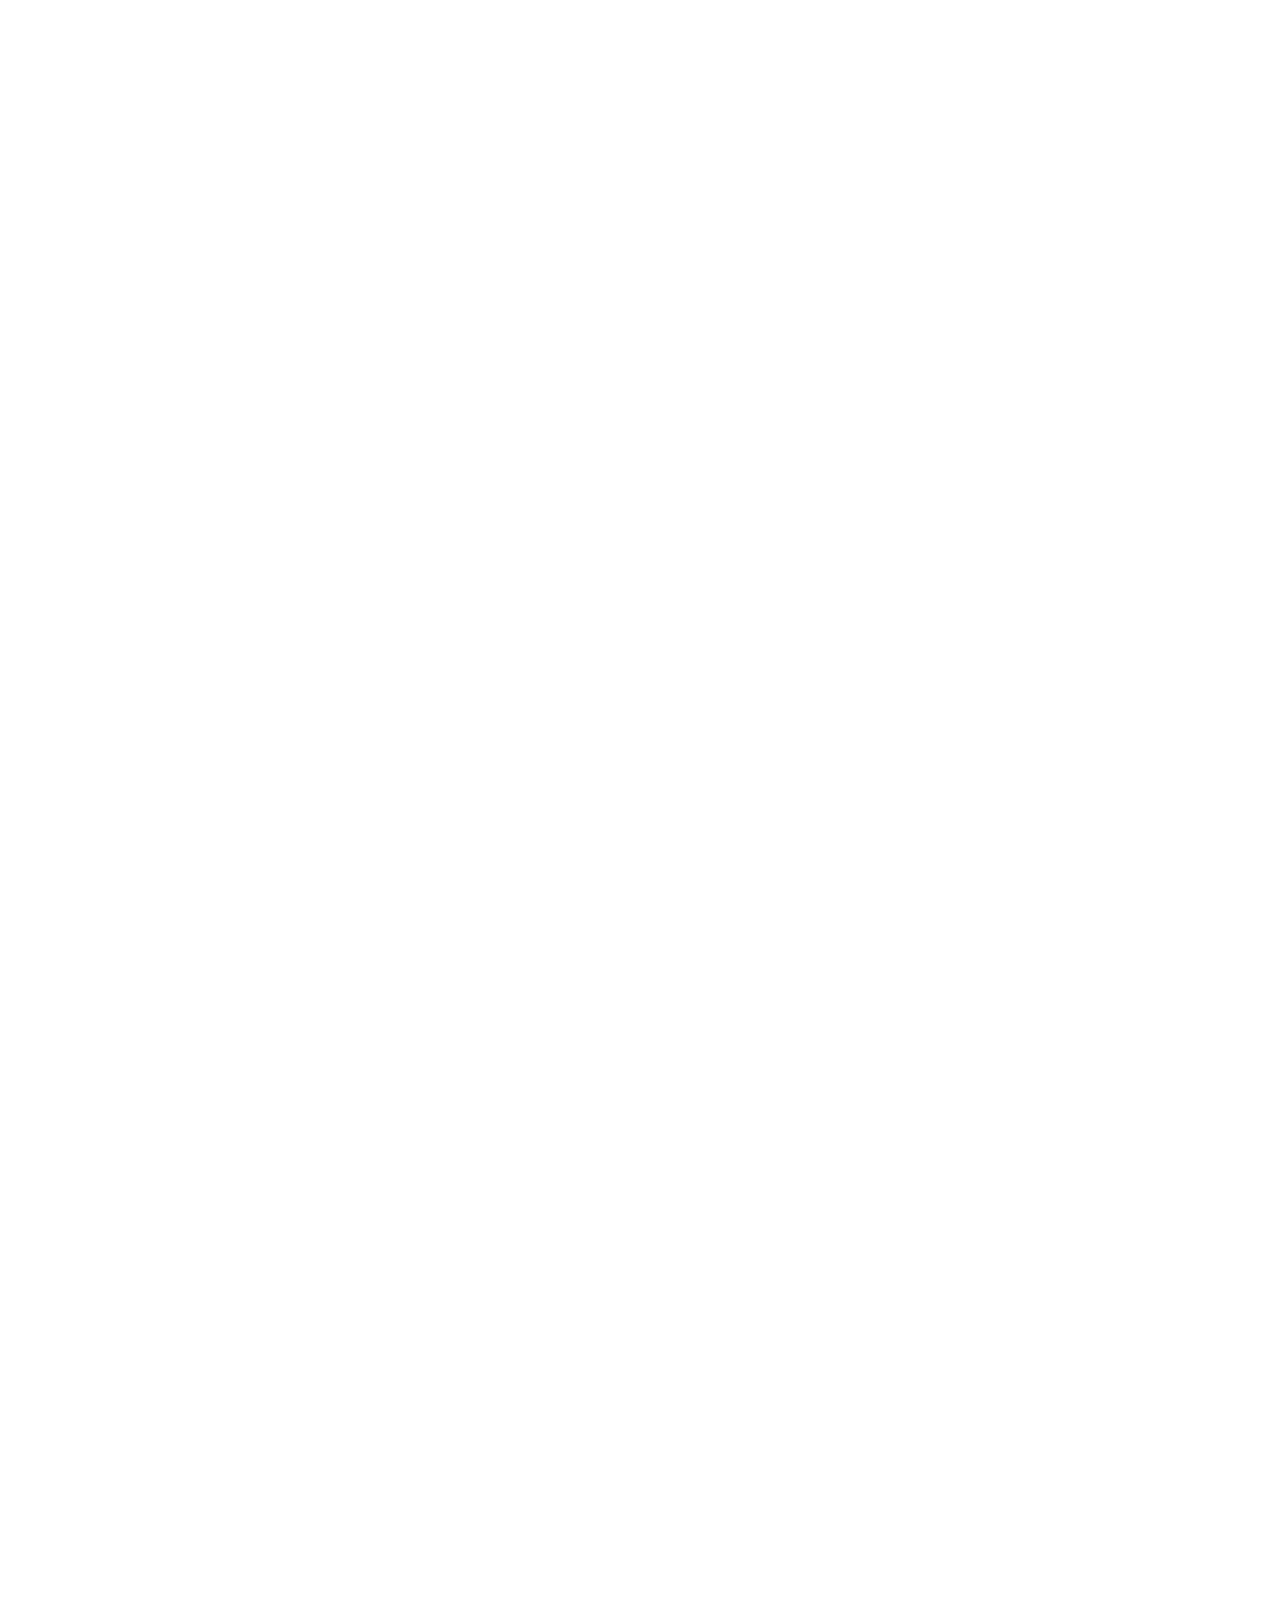
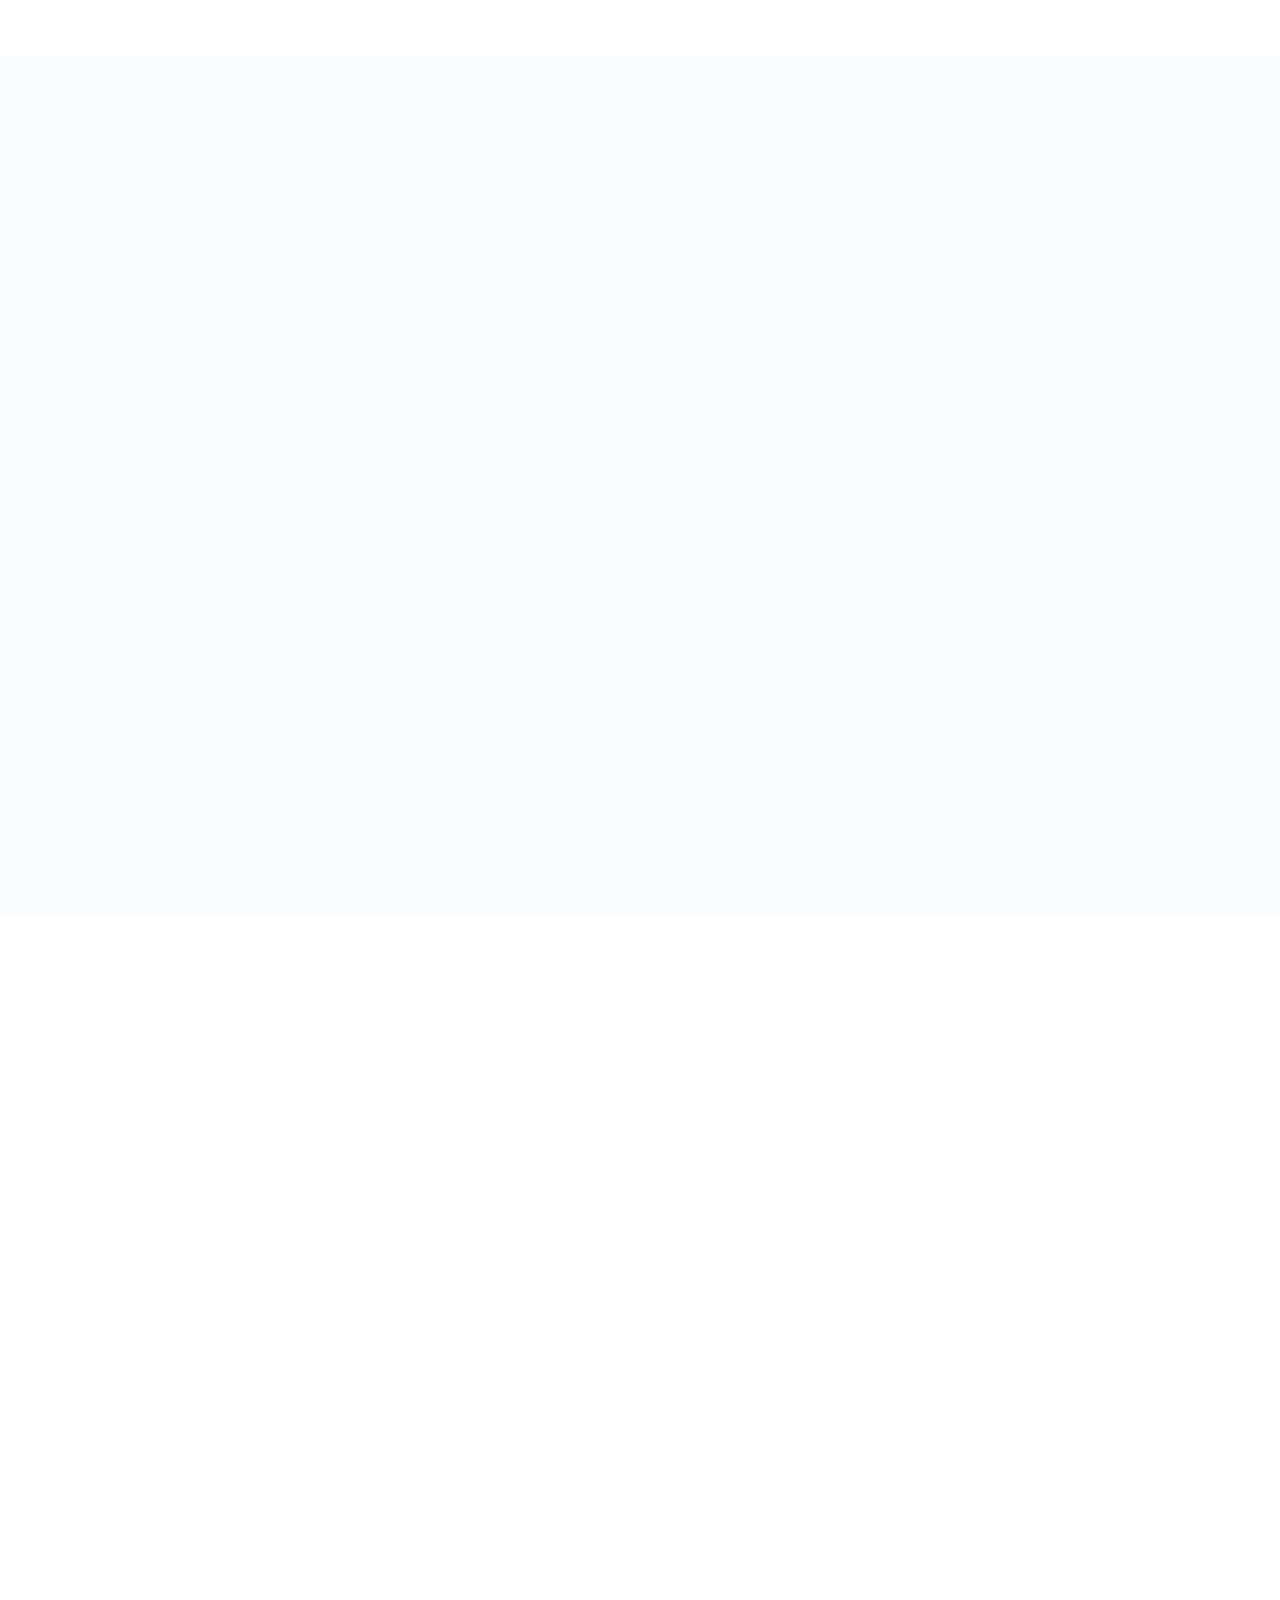
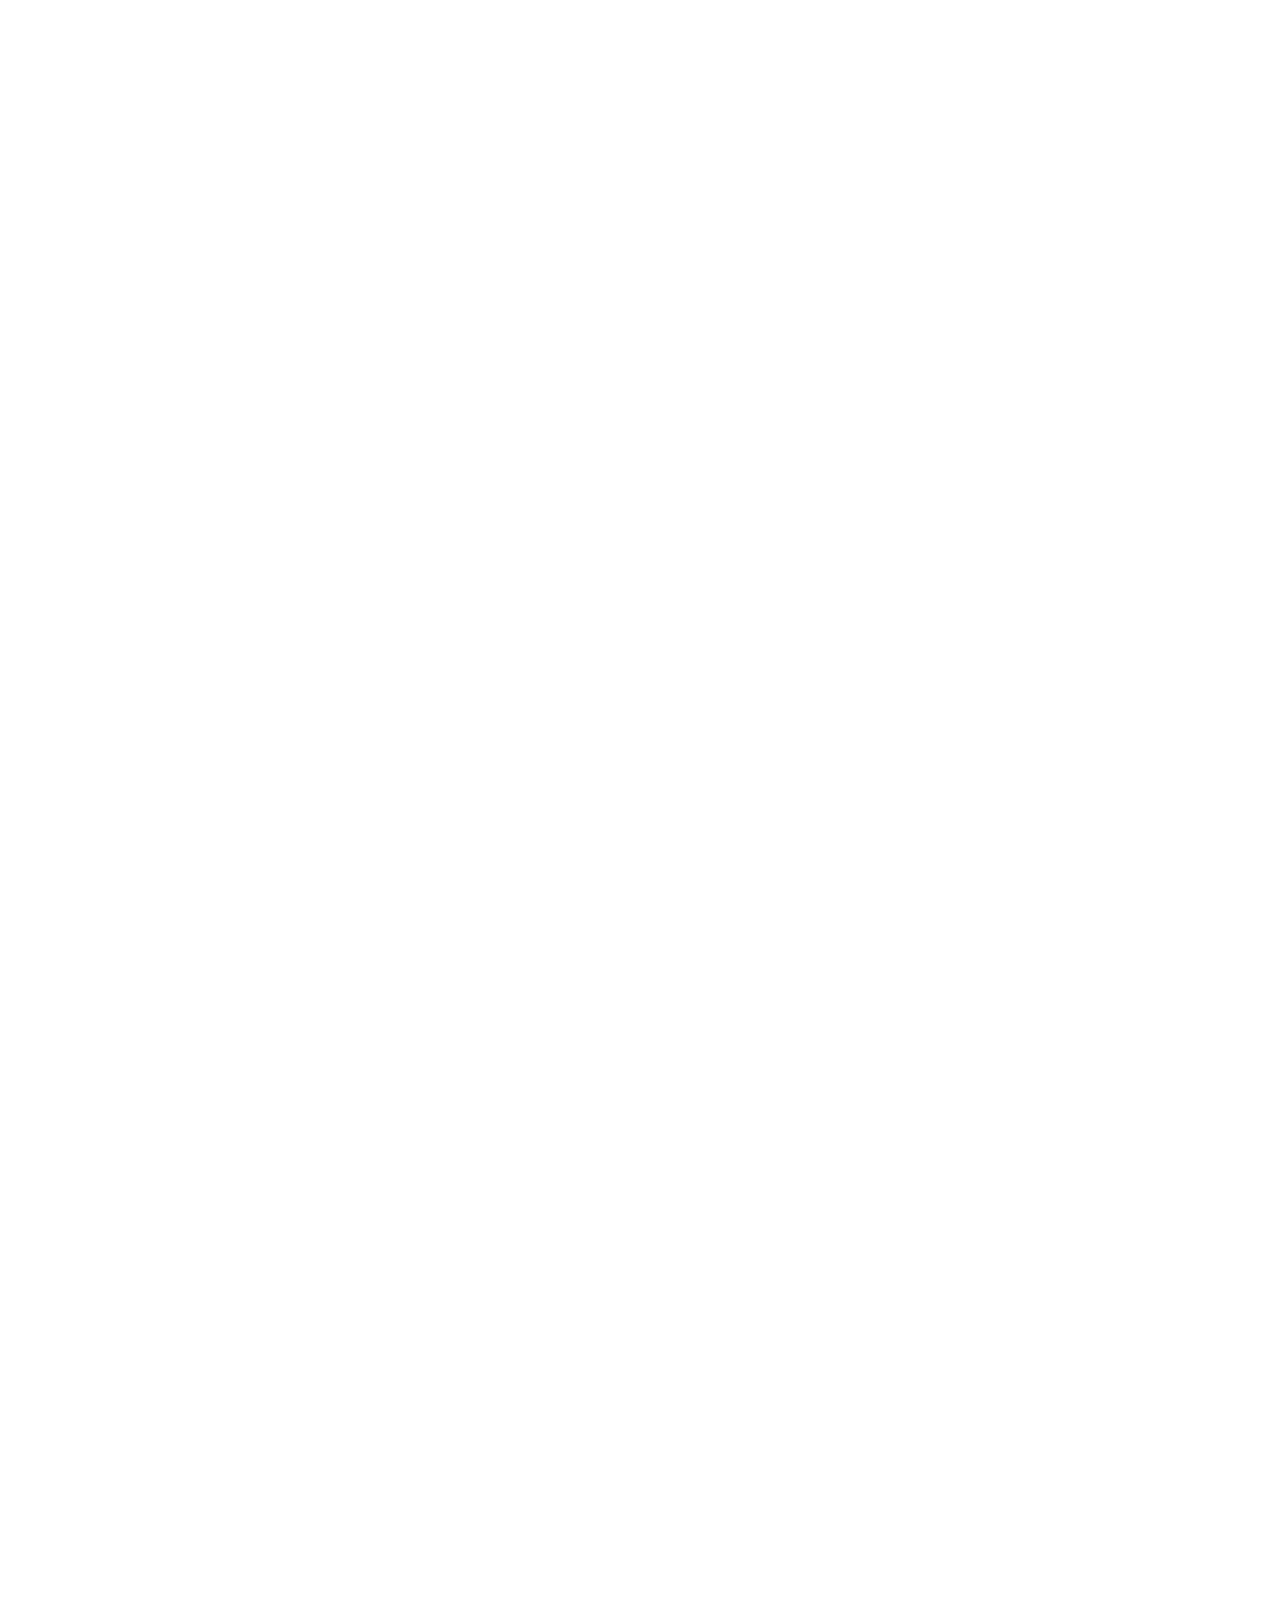
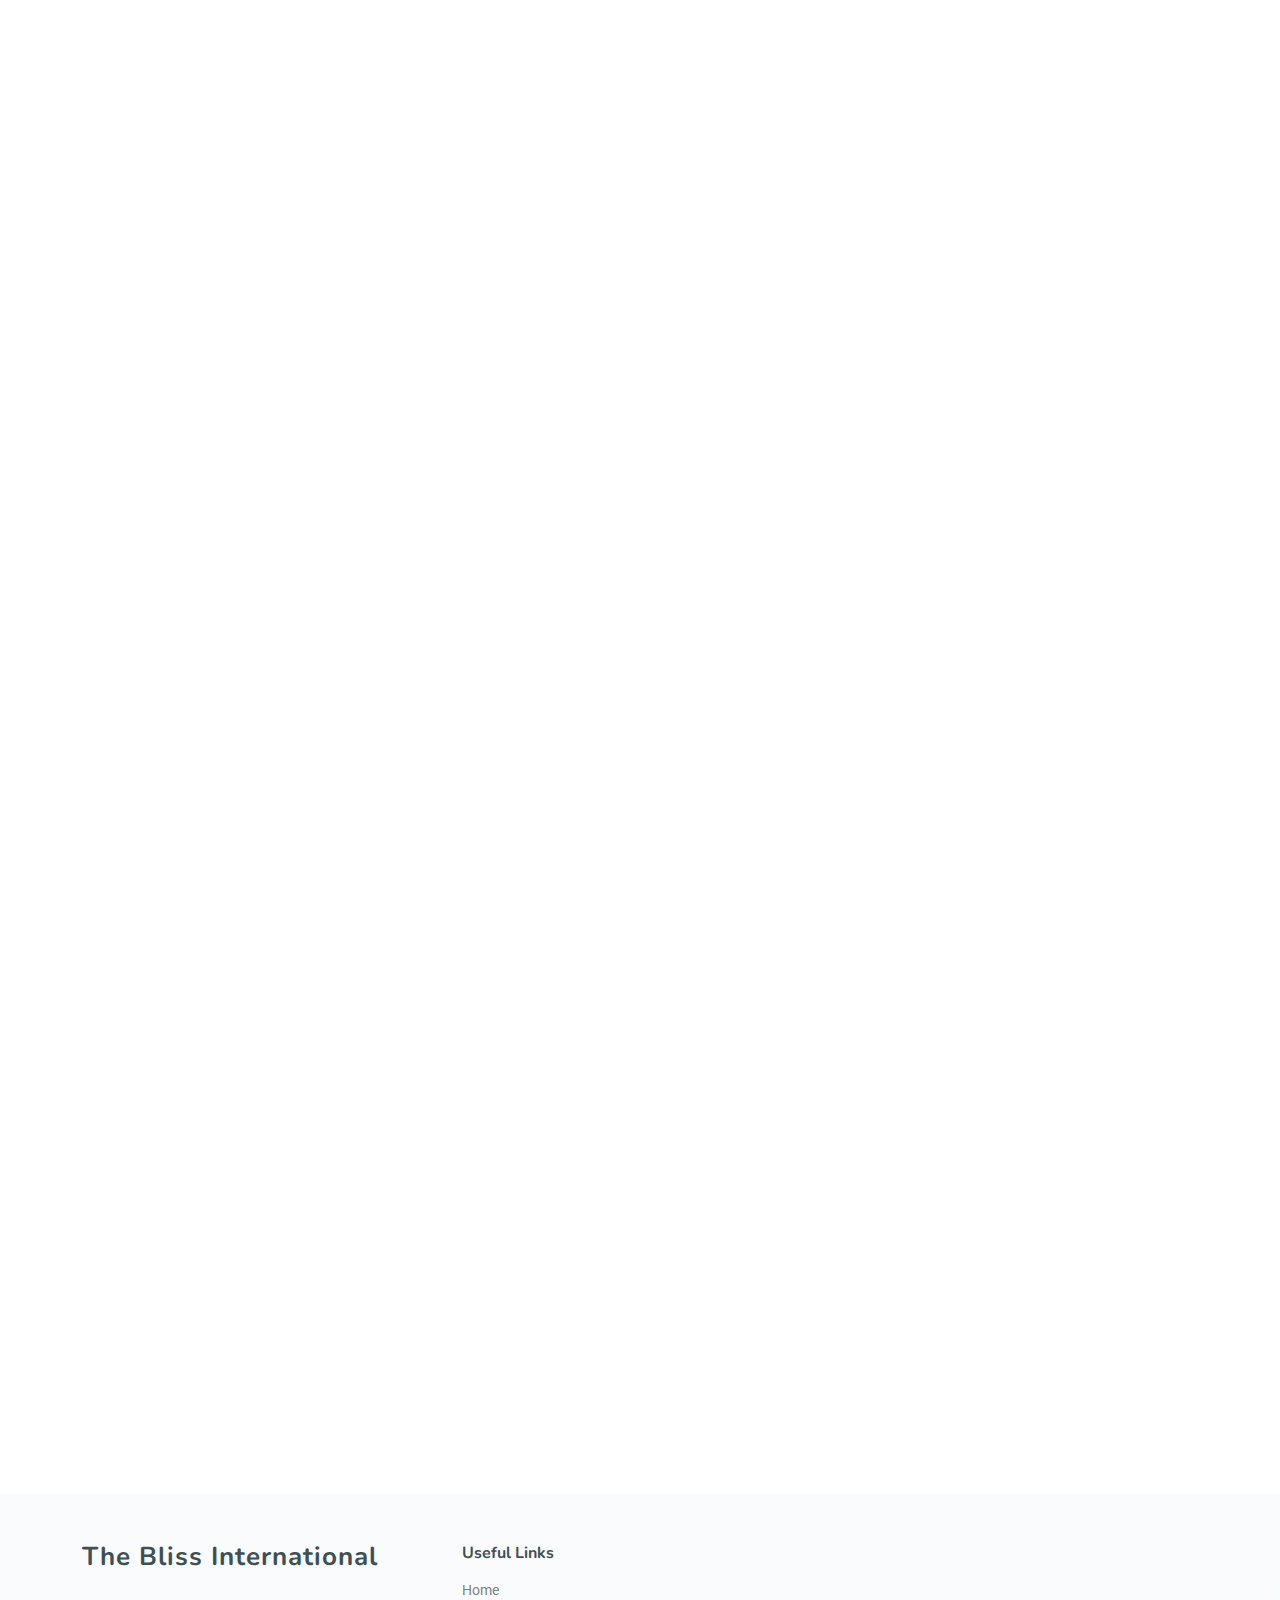
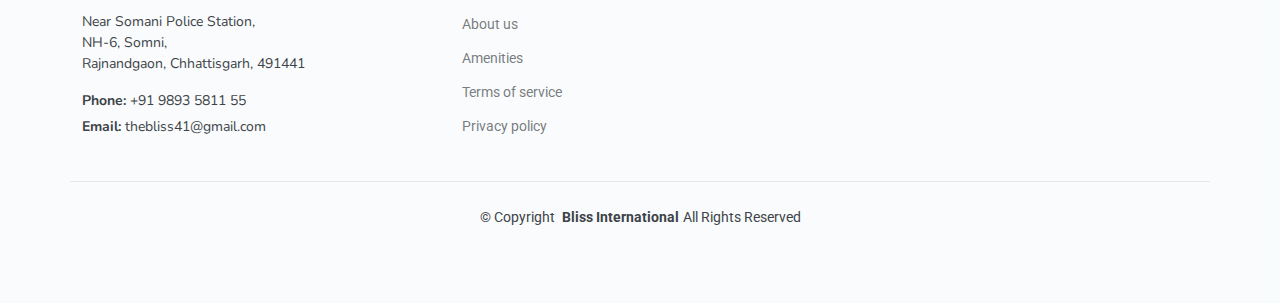
==== commit 2f526dda: "added call button" ====
--- a/index.html
+++ b/index.html
@@ -9,6 +9,8 @@
   <meta content="" name="keywords">
 
   <!-- Favicons -->
+  <link rel="stylesheet" href="https://fonts.googleapis.com/css2?family=Material+Symbols+Outlined:opsz,wght,FILL,GRAD@24,400,0,0" />
+  <link rel="stylesheet" href="https://fonts.googleapis.com/css2?family=Material+Symbols+Outlined:opsz,wght,FILL,GRAD@24,400,0,0" />
   <link href="assets/img/favicon.png" rel="icon">
   <link href="assets/img/apple-touch-icon.png" rel="apple-touch-icon">
   <link rel="stylesheet" href="https://cdnjs.cloudflare.com/ajax/libs/font-awesome/6.5.2/css/all.min.css" integrity="sha512-SnH5WK+bZxgPHs44uWIX+LLJAJ9/2PkPKZ5QiAj6Ta86w+fsb2TkcmfRyVX3pBnMFcV7oQPJkl9QevSCWr3W6A==" crossorigin="anonymous" referrerpolicy="no-referrer" />
@@ -19,8 +21,8 @@
   <link rel="stylesheet" href="https://fonts.googleapis.com/css2?family=Material+Symbols+Outlined:opsz,wght,FILL,GRAD@24,400,0,0" />
   <link href="https://fonts.gstatic.com" rel="preconnect" crossorigin>
   <link href="https://fonts.googleapis.com/css2?family=Roboto:ital,wght@0,100;0,300;0,400;0,500;0,700;0,900;1,100;1,300;1,400;1,500;1,700;1,900&family=Inter:wght@100;200;300;400;500;600;700;800;900&family=Nunito:ital,wght@0,200;0,300;0,400;0,500;0,600;0,700;0,800;0,900;1,200;1,300;1,400;1,500;1,600;1,700;1,800;1,900&display=swap" rel="stylesheet">
-
   <link rel="stylesheet" href="https://fonts.googleapis.com/css2?family=Material+Symbols+Outlined:opsz,wght,FILL,GRAD@24,400,0,0" />
+  
   <!-- Vendor CSS Files -->
   <link href="assets/vendor/bootstrap/css/bootstrap.min.css" rel="stylesheet">
   <link href="assets/vendor/bootstrap-icons/bootstrap-icons.css" rel="stylesheet">
@@ -30,6 +32,7 @@
 
   <!-- Main CSS File -->
   <link href="assets/css/main.css" rel="stylesheet">
+
   <style>
     .dark{
       background-color: #343a40;
@@ -47,7 +50,6 @@
     }
 </style>
 
-
 </head>
 
 <body class="index-page">
@@ -72,7 +74,13 @@
         <i class="mobile-nav-toggle d-xl-none bi bi-list"></i>
       </nav>
 
-      <a class="btn-getstarted" href="https://wa.me/9893581155" target="_blank">Book Now</a>
+      <a class="btn-getstarted" href="https://wa.me/9893581155" target="_blank"><span class="material-symbols-outlined">
+        chat
+        </span></a>
+
+      <a class="btn-getstarted" href="tel:9893581155" target="_blank"><span class="material-symbols-outlined">
+        call
+        </span></a>
 
     </div>
   </header>
